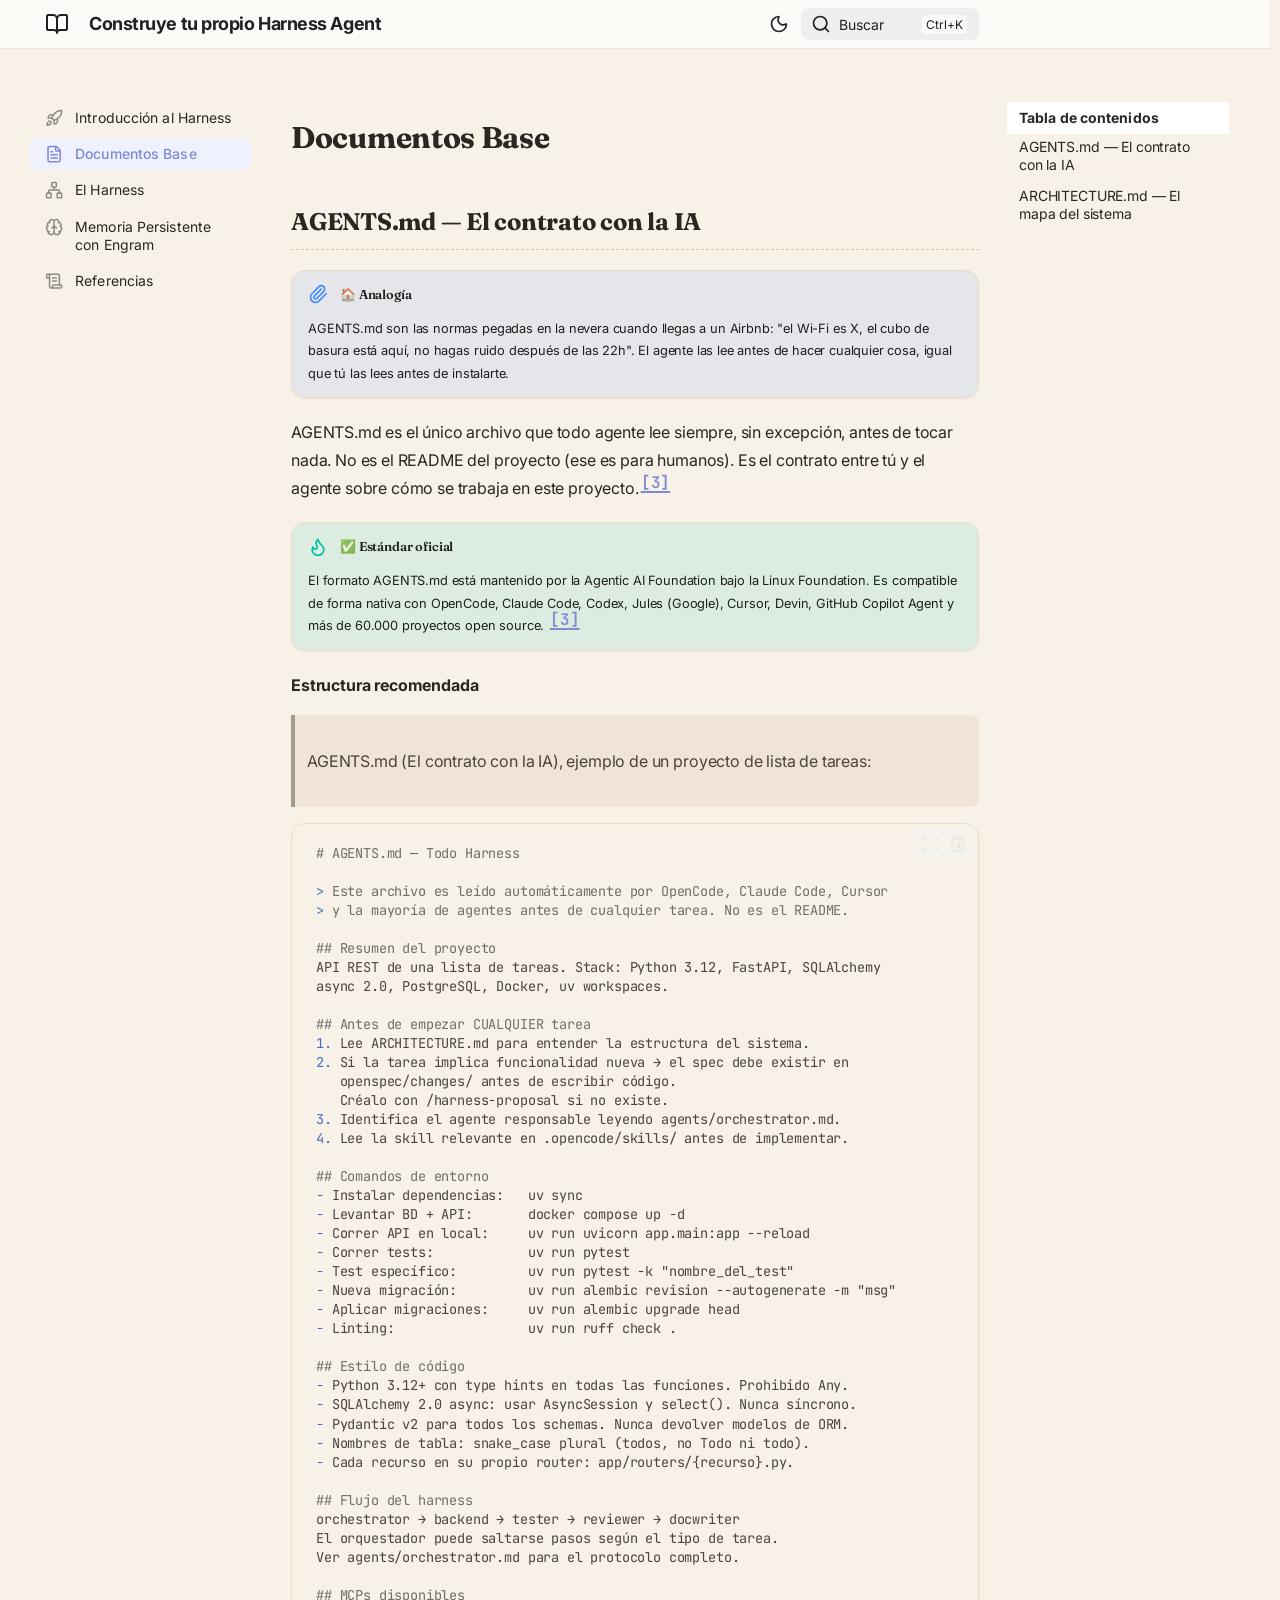
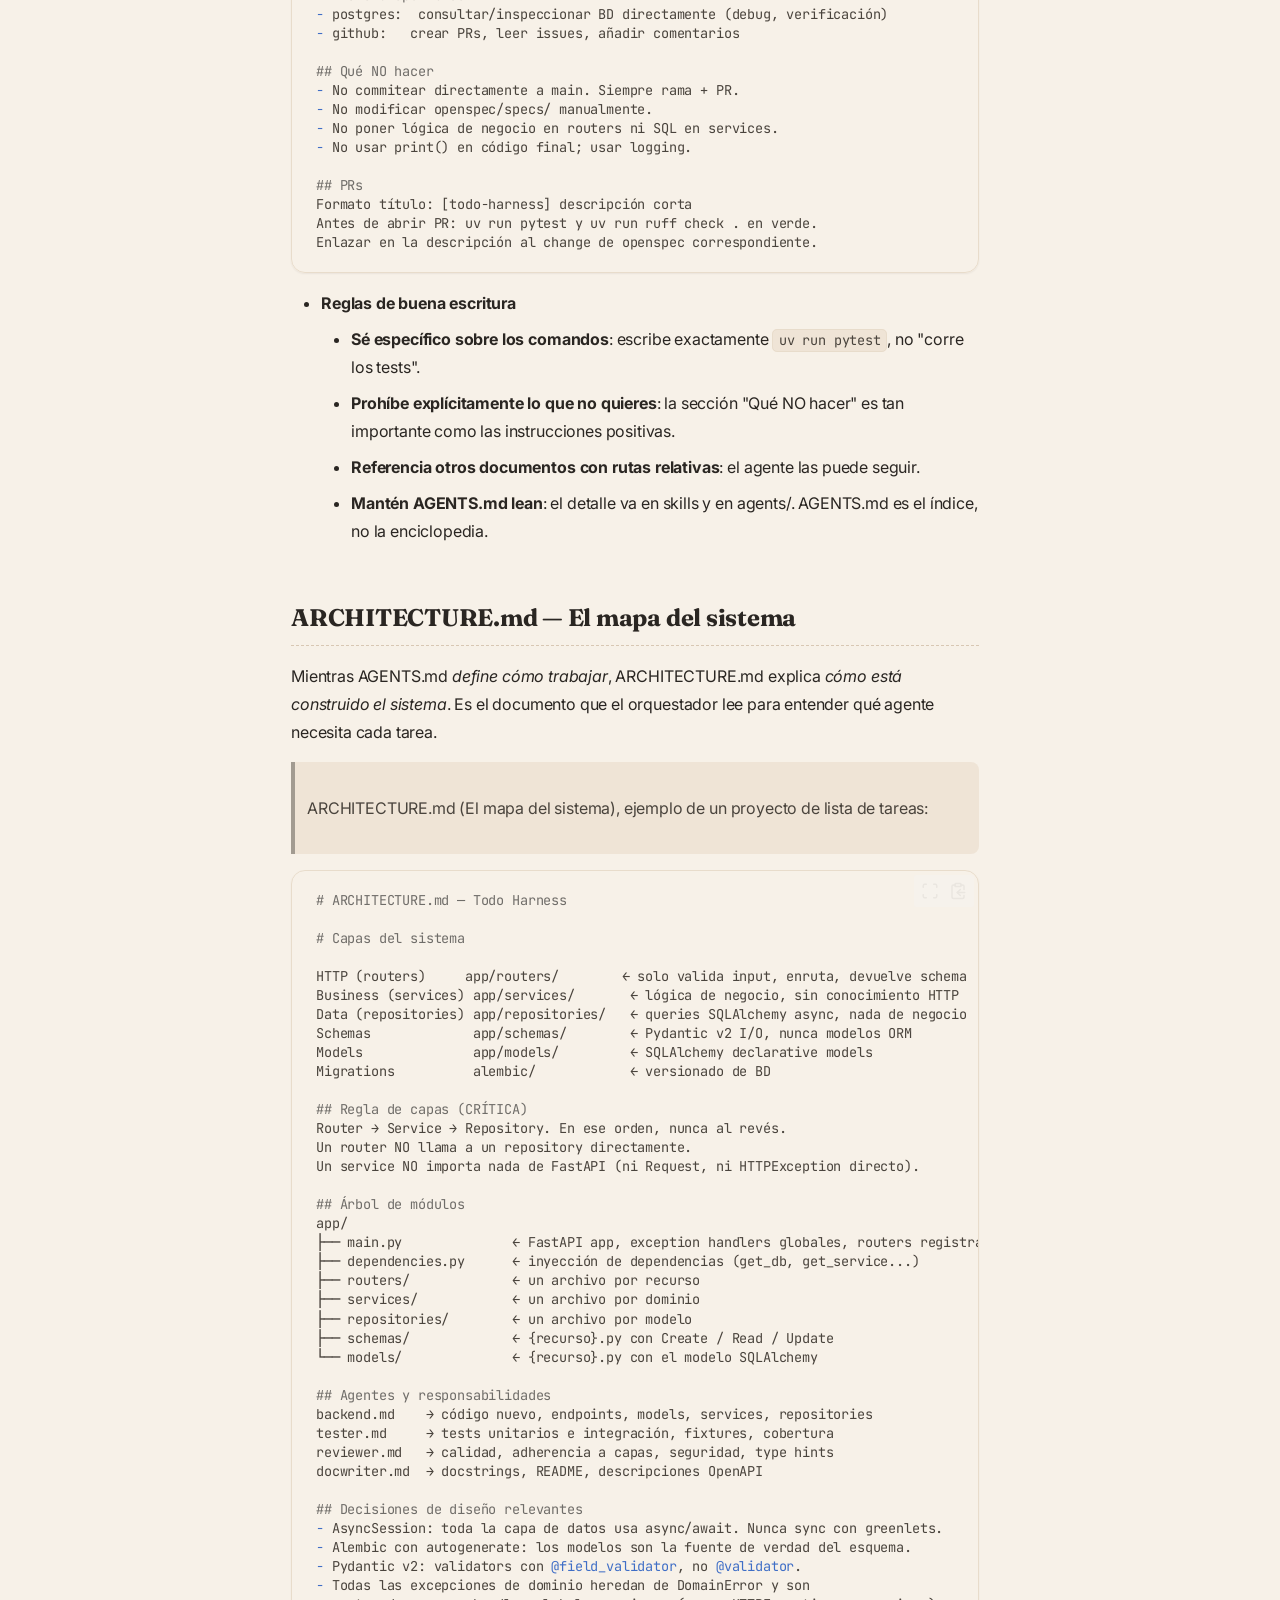
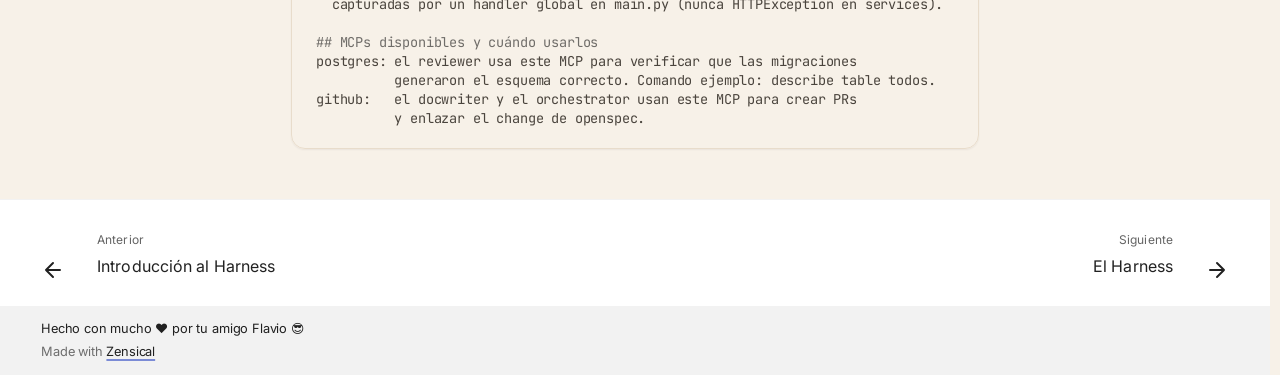
==== site/base_docs/index.html @ 83a3c98b ":sparkles: Add site build" ====
<!doctype html>
<html lang="es" class="no-js">
  <head>
    
      <meta charset="utf-8">
      <meta name="viewport" content="width=device-width,initial-scale=1">
      
        <meta name="description" content="Una guía práctica y didáctica para aprender a crear tu propio arnés de agente">
      
      
        <meta name="author" content="Flavio César Oria Pinto">
      
      
      
        <link rel="prev" href="./..">
      
      
        <link rel="next" href="../harness/">
      
      
        
      
      
      <link rel="icon" href="../assets/images/favicon.png">
      <meta name="generator" content="zensical-0.0.46">
    
    
      
        <title>Documentos Base - Construye tu propio Harness Agent</title>
      
    
    
      
        
      
      <link rel="stylesheet" href="../assets/stylesheets/modern/main.19d3147f.min.css">
      
        
          
        
        <link rel="stylesheet" href="../assets/stylesheets/modern/palette.dfe2e883.min.css">
      
      


    
    
      
    
    
      
        
        
        <link rel="preconnect" href="https://fonts.gstatic.com" crossorigin>
        <link rel="stylesheet" href="https://fonts.googleapis.com/css?family=Inter:300,300i,400,400i,500,500i,700,700i%7CJetBrains+Mono:400,400i,700,700i&amp;display=fallback">
        <style>:root{--md-text-font:"Inter";--md-code-font:"JetBrains Mono"}</style>
      
    
    
      <link rel="stylesheet" href="../stylesheets/extra.css">
    
    <script>__md_scope=new URL("..",location),__md_scope.pathname.endsWith("/")||(__md_scope=new URL(__md_scope.pathname+"/",location)),__md_hash=e=>[...e].reduce(((e,t)=>(e<<5)-e+t.charCodeAt(0)),0),__md_get=(e,t=localStorage,_=__md_scope)=>JSON.parse(t.getItem(_.pathname+"."+e)),__md_set=(e,t,_=localStorage,a=__md_scope)=>{try{_.setItem(a.pathname+"."+e,JSON.stringify(t))}catch(e){}},document.documentElement.setAttribute("data-platform",navigator.platform)</script>
    
      

    
    
  </head>
  
  
    
    
      
    
    
    
    
    <body dir="ltr" data-md-color-scheme="default" data-md-color-primary="custom" data-md-color-accent="custom">
  
    
    <input class="md-toggle" data-md-toggle="drawer" type="checkbox" id="__drawer" autocomplete="off">
    <input class="md-toggle" data-md-toggle="search" type="checkbox" id="__search" autocomplete="off">
    <label class="md-overlay" for="__drawer" aria-label="Navegación"></label>
    <div data-md-component="skip">
      
        
        <a href="#agentsmd-el-contrato-con-la-ia" class="md-skip">
          Saltar a contenido
        </a>
      
    </div>
    <div data-md-component="announce">
      
    </div>
    
    
      

  

<header class="md-header md-header--shadow" data-md-component="header">
  <nav class="md-header__inner md-grid" aria-label="Cabecera">
    <a href="./.." title="Construye tu propio Harness Agent" class="md-header__button md-logo" aria-label="Construye tu propio Harness Agent" data-md-component="logo">
      
  
  <svg xmlns="http://www.w3.org/2000/svg" fill="none" stroke="currentColor" stroke-linecap="round" stroke-linejoin="round" stroke-width="2" class="lucide lucide-book-open" viewBox="0 0 24 24"><path d="M12 7v14M3 18a1 1 0 0 1-1-1V4a1 1 0 0 1 1-1h5a4 4 0 0 1 4 4 4 4 0 0 1 4-4h5a1 1 0 0 1 1 1v13a1 1 0 0 1-1 1h-6a3 3 0 0 0-3 3 3 3 0 0 0-3-3z"/></svg>

    </a>
    <label class="md-header__button md-icon" for="__drawer" aria-label="Navegación">
      
      <svg xmlns="http://www.w3.org/2000/svg" fill="none" stroke="currentColor" stroke-linecap="round" stroke-linejoin="round" stroke-width="2" class="lucide lucide-menu" viewBox="0 0 24 24"><path d="M4 5h16M4 12h16M4 19h16"/></svg>
    </label>
    <div class="md-header__title" data-md-component="header-title">
      <div class="md-header__ellipsis">
        <div class="md-header__topic">
          <span class="md-ellipsis">
            Construye tu propio Harness Agent
          </span>
        </div>
        <div class="md-header__topic" data-md-component="header-topic">
          <span class="md-ellipsis">
            
              Documentos Base
            
          </span>
        </div>
      </div>
    </div>
    
      
        <form class="md-header__option" data-md-component="palette">
  
    
    
    
    <input class="md-option" data-md-color-media="(prefers-color-scheme: light)" data-md-color-scheme="default" data-md-color-primary="custom" data-md-color-accent="custom"  aria-label="Cambiar a modo oscuro"  type="radio" name="__palette" id="__palette_0">
    
      <label class="md-header__button md-icon" title="Cambiar a modo oscuro" for="__palette_1" hidden>
        <svg xmlns="http://www.w3.org/2000/svg" fill="none" stroke="currentColor" stroke-linecap="round" stroke-linejoin="round" stroke-width="2" class="lucide lucide-moon" viewBox="0 0 24 24"><path d="M20.985 12.486a9 9 0 1 1-9.473-9.472c.405-.022.617.46.402.803a6 6 0 0 0 8.268 8.268c.344-.215.825-.004.803.401"/></svg>
      </label>
    
  
    
    
    
    <input class="md-option" data-md-color-media="(prefers-color-scheme: dark)" data-md-color-scheme="slate" data-md-color-primary="indigo" data-md-color-accent="indigo"  aria-label="Cambiar a modo claro"  type="radio" name="__palette" id="__palette_1">
    
      <label class="md-header__button md-icon" title="Cambiar a modo claro" for="__palette_0" hidden>
        <svg xmlns="http://www.w3.org/2000/svg" fill="none" stroke="currentColor" stroke-linecap="round" stroke-linejoin="round" stroke-width="2" class="lucide lucide-sun" viewBox="0 0 24 24"><circle cx="12" cy="12" r="4"/><path d="M12 2v2M12 20v2M4.93 4.93l1.41 1.41M17.66 17.66l1.41 1.41M2 12h2M20 12h2M6.34 17.66l-1.41 1.41M19.07 4.93l-1.41 1.41"/></svg>
      </label>
    
  
</form>
      
    
    
      <script>var palette=__md_get("__palette");if(palette&&palette.color){if("(prefers-color-scheme)"===palette.color.media){var media=matchMedia("(prefers-color-scheme: light)"),input=document.querySelector(media.matches?"[data-md-color-media='(prefers-color-scheme: light)']":"[data-md-color-media='(prefers-color-scheme: dark)']");palette.color.media=input.getAttribute("data-md-color-media"),palette.color.scheme=input.getAttribute("data-md-color-scheme"),palette.color.primary=input.getAttribute("data-md-color-primary"),palette.color.accent=input.getAttribute("data-md-color-accent")}for(var[key,value]of Object.entries(palette.color))document.body.setAttribute("data-md-color-"+key,value)}</script>
    
    
    
      
      
        <label class="md-header__button md-icon" for="__search" aria-label="Buscar">
          
          <svg xmlns="http://www.w3.org/2000/svg" fill="none" stroke="currentColor" stroke-linecap="round" stroke-linejoin="round" stroke-width="2" class="lucide lucide-search" viewBox="0 0 24 24"><path d="m21 21-4.34-4.34"/><circle cx="11" cy="11" r="8"/></svg>
        </label>
        <div class="md-search" data-md-component="search" role="dialog" aria-label="Buscar">
  <button type="button" class="md-search__button">
    Buscar
  </button>
</div>
      
    
    <div class="md-header__source">
      
    </div>
  </nav>
  
</header>
    
    <div class="md-container" data-md-component="container">
      
      
        
          
        
      
      <main class="md-main" data-md-component="main">
        <div class="md-main__inner md-grid">
          
            
              
              <div class="md-sidebar md-sidebar--primary" data-md-component="sidebar" data-md-type="navigation" >
                <div class="md-sidebar__scrollwrap">
                  <div class="md-sidebar__inner">
                    



<nav class="md-nav md-nav--primary" aria-label="Navegación" data-md-level="0">
  <label class="md-nav__title" for="__drawer">
    <a href="./.." title="Construye tu propio Harness Agent" class="md-nav__button md-logo" aria-label="Construye tu propio Harness Agent" data-md-component="logo">
      
  
  <svg xmlns="http://www.w3.org/2000/svg" fill="none" stroke="currentColor" stroke-linecap="round" stroke-linejoin="round" stroke-width="2" class="lucide lucide-book-open" viewBox="0 0 24 24"><path d="M12 7v14M3 18a1 1 0 0 1-1-1V4a1 1 0 0 1 1-1h5a4 4 0 0 1 4 4 4 4 0 0 1 4-4h5a1 1 0 0 1 1 1v13a1 1 0 0 1-1 1h-6a3 3 0 0 0-3 3 3 3 0 0 0-3-3z"/></svg>

    </a>
    Construye tu propio Harness Agent
  </label>
  
  <ul class="md-nav__list" data-md-scrollfix>
    
      
      
  
  
  
  
    <li class="md-nav__item">
      <a href="./.." class="md-nav__link">
        
  
  
    <svg xmlns="http://www.w3.org/2000/svg" fill="none" stroke="currentColor" stroke-linecap="round" stroke-linejoin="round" stroke-width="2" class="lucide lucide-rocket" viewBox="0 0 24 24"><path d="M12 15v5s3.03-.55 4-2c1.08-1.62 0-5 0-5M4.5 16.5c-1.5 1.26-2 5-2 5s3.74-.5 5-2c.71-.84.7-2.13-.09-2.91a2.18 2.18 0 0 0-2.91-.09"/><path d="M9 12a22 22 0 0 1 2-3.95A12.88 12.88 0 0 1 22 2c0 2.72-.78 7.5-6 11a22.4 22.4 0 0 1-4 2z"/><path d="M9 12H4s.55-3.03 2-4c1.62-1.08 5 .05 5 .05"/></svg>
  
  <span class="md-ellipsis">
    
  
  Introducción al Harness

    
  </span>
  
  

      </a>
    </li>
  

    
      
      
  
  
    
  
  
  
    <li class="md-nav__item md-nav__item--active">
      
      
      
      
      
        <label class="md-nav__link md-nav__link--active" for="__toc">
          
  
  
    <svg xmlns="http://www.w3.org/2000/svg" fill="none" stroke="currentColor" stroke-linecap="round" stroke-linejoin="round" stroke-width="2" class="lucide lucide-file-text" viewBox="0 0 24 24"><path d="M6 22a2 2 0 0 1-2-2V4a2 2 0 0 1 2-2h8a2.4 2.4 0 0 1 1.704.706l3.588 3.588A2.4 2.4 0 0 1 20 8v12a2 2 0 0 1-2 2z"/><path d="M14 2v5a1 1 0 0 0 1 1h5M10 9H8M16 13H8M16 17H8"/></svg>
  
  <span class="md-ellipsis">
    
  
  Documentos Base

    
  </span>
  
  

          <span class="md-nav__icon md-icon"></span>
        </label>
      
      <a href="././" class="md-nav__link md-nav__link--active">
        
  
  
    <svg xmlns="http://www.w3.org/2000/svg" fill="none" stroke="currentColor" stroke-linecap="round" stroke-linejoin="round" stroke-width="2" class="lucide lucide-file-text" viewBox="0 0 24 24"><path d="M6 22a2 2 0 0 1-2-2V4a2 2 0 0 1 2-2h8a2.4 2.4 0 0 1 1.704.706l3.588 3.588A2.4 2.4 0 0 1 20 8v12a2 2 0 0 1-2 2z"/><path d="M14 2v5a1 1 0 0 0 1 1h5M10 9H8M16 13H8M16 17H8"/></svg>
  
  <span class="md-ellipsis">
    
  
  Documentos Base

    
  </span>
  
  

      </a>
      
        


<nav class="md-nav md-nav--secondary" aria-label="Tabla de contenidos">
  
  
  
  
    <label class="md-nav__title" for="__toc">
      <span class="md-nav__icon md-icon"></span>
      Tabla de contenidos
    </label>
    <ul class="md-nav__list" data-md-component="toc" data-md-scrollfix>
      
        <li class="md-nav__item">
  <a href="#agentsmd-el-contrato-con-la-ia" class="md-nav__link">
    <span class="md-ellipsis">
      <span class="md-typeset">
        AGENTS.md — El contrato con la IA
      </span>
    </span>
  </a>
  
</li>
      
        <li class="md-nav__item">
  <a href="#architecturemd-el-mapa-del-sistema" class="md-nav__link">
    <span class="md-ellipsis">
      <span class="md-typeset">
        ARCHITECTURE.md — El mapa del sistema
      </span>
    </span>
  </a>
  
</li>
      
    </ul>
  
</nav>
      
    </li>
  

    
      
      
  
  
  
  
    <li class="md-nav__item">
      <a href="../harness/" class="md-nav__link">
        
  
  
    <svg xmlns="http://www.w3.org/2000/svg" fill="none" stroke="currentColor" stroke-linecap="round" stroke-linejoin="round" stroke-width="2" class="lucide lucide-network" viewBox="0 0 24 24"><rect width="6" height="6" x="16" y="16" rx="1"/><rect width="6" height="6" x="2" y="16" rx="1"/><rect width="6" height="6" x="9" y="2" rx="1"/><path d="M5 16v-3a1 1 0 0 1 1-1h12a1 1 0 0 1 1 1v3M12 12V8"/></svg>
  
  <span class="md-ellipsis">
    
  
  El Harness

    
  </span>
  
  

      </a>
    </li>
  

    
      
      
  
  
  
  
    <li class="md-nav__item">
      <a href="../engram/" class="md-nav__link">
        
  
  
    <svg xmlns="http://www.w3.org/2000/svg" fill="none" stroke="currentColor" stroke-linecap="round" stroke-linejoin="round" stroke-width="2" class="lucide lucide-brain" viewBox="0 0 24 24"><path d="M12 18V5M15 13a4.17 4.17 0 0 1-3-4 4.17 4.17 0 0 1-3 4M17.598 6.5A3 3 0 1 0 12 5a3 3 0 1 0-5.598 1.5"/><path d="M17.997 5.125a4 4 0 0 1 2.526 5.77"/><path d="M18 18a4 4 0 0 0 2-7.464"/><path d="M19.967 17.483A4 4 0 1 1 12 18a4 4 0 1 1-7.967-.517"/><path d="M6 18a4 4 0 0 1-2-7.464"/><path d="M6.003 5.125a4 4 0 0 0-2.526 5.77"/></svg>
  
  <span class="md-ellipsis">
    
  
  Memoria Persistente con Engram

    
  </span>
  
  

      </a>
    </li>
  

    
      
      
  
  
  
  
    <li class="md-nav__item">
      <a href="../references/" class="md-nav__link">
        
  
  
    <svg xmlns="http://www.w3.org/2000/svg" fill="none" stroke="currentColor" stroke-linecap="round" stroke-linejoin="round" stroke-width="2" class="lucide lucide-scroll-text" viewBox="0 0 24 24"><path d="M15 12h-5M15 8h-5M19 17V5a2 2 0 0 0-2-2H4"/><path d="M8 21h12a2 2 0 0 0 2-2v-1a1 1 0 0 0-1-1H11a1 1 0 0 0-1 1v1a2 2 0 1 1-4 0V5a2 2 0 1 0-4 0v2a1 1 0 0 0 1 1h3"/></svg>
  
  <span class="md-ellipsis">
    
  
  Referencias

    
  </span>
  
  

      </a>
    </li>
  

    
  </ul>
</nav>
                  </div>
                </div>
              </div>
            
            
              
              <div class="md-sidebar md-sidebar--secondary" data-md-component="sidebar" data-md-type="toc" >
                <div class="md-sidebar__scrollwrap">
                  
                    
                    
                    
                    
                      <input class="md-nav__toggle md-toggle" type="checkbox" id="__toc">
                      <div class="md-sidebar-button__wrapper">
                        <label class="md-sidebar-button" for="__toc"></label>
                      </div>
                    
                  
                  <div class="md-sidebar__inner">
                    


<nav class="md-nav md-nav--secondary" aria-label="Tabla de contenidos">
  
  
  
  
    <label class="md-nav__title" for="__toc">
      <span class="md-nav__icon md-icon"></span>
      Tabla de contenidos
    </label>
    <ul class="md-nav__list" data-md-component="toc" data-md-scrollfix>
      
        <li class="md-nav__item">
  <a href="#agentsmd-el-contrato-con-la-ia" class="md-nav__link">
    <span class="md-ellipsis">
      <span class="md-typeset">
        AGENTS.md — El contrato con la IA
      </span>
    </span>
  </a>
  
</li>
      
        <li class="md-nav__item">
  <a href="#architecturemd-el-mapa-del-sistema" class="md-nav__link">
    <span class="md-ellipsis">
      <span class="md-typeset">
        ARCHITECTURE.md — El mapa del sistema
      </span>
    </span>
  </a>
  
</li>
      
    </ul>
  
</nav>
                  </div>
                </div>
              </div>
            
          
          
            <div class="md-content" data-md-component="content">
              
                



  


              
              <article class="md-content__inner md-typeset">
                
                  

  <h1 id="__skip">Documentos Base</h1>

<h2 id="agentsmd-el-contrato-con-la-ia">AGENTS.md — El contrato con la IA<a class="headerlink" href="#agentsmd-el-contrato-con-la-ia" title="Permanent link">&para;</a></h2>
<div class="admonition note">
<p class="admonition-title">🏠 Analogía</p>
<p>AGENTS.md son las normas pegadas en la nevera cuando llegas a un Airbnb: "el Wi-Fi es X, el cubo de basura está aquí, no hagas ruido después de las 22h". El agente las lee antes de hacer cualquier cosa, igual que tú las lees antes de instalarte.</p>
</div>
<p>AGENTS.md es el único archivo que todo agente lee siempre, sin excepción, antes de tocar nada. No es el README del proyecto (ese es para humanos). Es el contrato entre tú y el agente sobre cómo se trabaja en este proyecto.<sup><a href="../references/#ref3">[3]</a></sup></p>
<div class="admonition tip">
<p class="admonition-title">✅ Estándar oficial</p>
<p>El formato AGENTS.md está mantenido por la Agentic AI Foundation bajo la Linux Foundation. Es compatible de forma nativa con OpenCode, Claude Code, Codex, Jules (Google), Cursor, Devin, GitHub Copilot Agent y más de 60.000 proyectos open source. <sup><a href="../references/#ref3">[3]</a></sup></p>
</div>
<p><strong>Estructura recomendada</strong></p>
<blockquote>
<p>AGENTS.md (El contrato con la IA), ejemplo de un proyecto de lista de tareas:</p>
</blockquote>
<div class="language-markdown highlight"><pre><span></span><code><span id="__span-0-1"><a id="__codelineno-0-1" name="__codelineno-0-1" href="#__codelineno-0-1"></a><span class="gh"># AGENTS.md — Todo Harness</span>
</span><span id="__span-0-2"><a id="__codelineno-0-2" name="__codelineno-0-2" href="#__codelineno-0-2"></a>
</span><span id="__span-0-3"><a id="__codelineno-0-3" name="__codelineno-0-3" href="#__codelineno-0-3"></a><span class="k">&gt; </span><span class="ge">Este archivo es leído automáticamente por OpenCode, Claude Code, Cursor</span>
</span><span id="__span-0-4"><a id="__codelineno-0-4" name="__codelineno-0-4" href="#__codelineno-0-4"></a><span class="k">&gt; </span><span class="ge">y la mayoría de agentes antes de cualquier tarea. No es el README.</span>
</span><span id="__span-0-5"><a id="__codelineno-0-5" name="__codelineno-0-5" href="#__codelineno-0-5"></a>
</span><span id="__span-0-6"><a id="__codelineno-0-6" name="__codelineno-0-6" href="#__codelineno-0-6"></a><span class="gu">## Resumen del proyecto</span>
</span><span id="__span-0-7"><a id="__codelineno-0-7" name="__codelineno-0-7" href="#__codelineno-0-7"></a>API REST de una lista de tareas. Stack: Python 3.12, FastAPI, SQLAlchemy
</span><span id="__span-0-8"><a id="__codelineno-0-8" name="__codelineno-0-8" href="#__codelineno-0-8"></a>async 2.0, PostgreSQL, Docker, uv workspaces.
</span><span id="__span-0-9"><a id="__codelineno-0-9" name="__codelineno-0-9" href="#__codelineno-0-9"></a>
</span><span id="__span-0-10"><a id="__codelineno-0-10" name="__codelineno-0-10" href="#__codelineno-0-10"></a><span class="gu">## Antes de empezar CUALQUIER tarea</span>
</span><span id="__span-0-11"><a id="__codelineno-0-11" name="__codelineno-0-11" href="#__codelineno-0-11"></a><span class="k">1.</span> Lee ARCHITECTURE.md para entender la estructura del sistema.
</span><span id="__span-0-12"><a id="__codelineno-0-12" name="__codelineno-0-12" href="#__codelineno-0-12"></a><span class="k">2.</span> Si la tarea implica funcionalidad nueva → el spec debe existir en
</span><span id="__span-0-13"><a id="__codelineno-0-13" name="__codelineno-0-13" href="#__codelineno-0-13"></a>   openspec/changes/ antes de escribir código.
</span><span id="__span-0-14"><a id="__codelineno-0-14" name="__codelineno-0-14" href="#__codelineno-0-14"></a>   Créalo con /harness-proposal si no existe.
</span><span id="__span-0-15"><a id="__codelineno-0-15" name="__codelineno-0-15" href="#__codelineno-0-15"></a><span class="k">3.</span> Identifica el agente responsable leyendo agents/orchestrator.md.
</span><span id="__span-0-16"><a id="__codelineno-0-16" name="__codelineno-0-16" href="#__codelineno-0-16"></a><span class="k">4.</span> Lee la skill relevante en .opencode/skills/ antes de implementar.
</span><span id="__span-0-17"><a id="__codelineno-0-17" name="__codelineno-0-17" href="#__codelineno-0-17"></a>
</span><span id="__span-0-18"><a id="__codelineno-0-18" name="__codelineno-0-18" href="#__codelineno-0-18"></a><span class="gu">## Comandos de entorno</span>
</span><span id="__span-0-19"><a id="__codelineno-0-19" name="__codelineno-0-19" href="#__codelineno-0-19"></a><span class="k">-</span><span class="w"> </span>Instalar dependencias:   uv sync
</span><span id="__span-0-20"><a id="__codelineno-0-20" name="__codelineno-0-20" href="#__codelineno-0-20"></a><span class="k">-</span><span class="w"> </span>Levantar BD + API:       docker compose up -d
</span><span id="__span-0-21"><a id="__codelineno-0-21" name="__codelineno-0-21" href="#__codelineno-0-21"></a><span class="k">-</span><span class="w"> </span>Correr API en local:     uv run uvicorn app.main:app --reload
</span><span id="__span-0-22"><a id="__codelineno-0-22" name="__codelineno-0-22" href="#__codelineno-0-22"></a><span class="k">-</span><span class="w"> </span>Correr tests:            uv run pytest
</span><span id="__span-0-23"><a id="__codelineno-0-23" name="__codelineno-0-23" href="#__codelineno-0-23"></a><span class="k">-</span><span class="w"> </span>Test específico:         uv run pytest -k &quot;nombre_del_test&quot;
</span><span id="__span-0-24"><a id="__codelineno-0-24" name="__codelineno-0-24" href="#__codelineno-0-24"></a><span class="k">-</span><span class="w"> </span>Nueva migración:         uv run alembic revision --autogenerate -m &quot;msg&quot;
</span><span id="__span-0-25"><a id="__codelineno-0-25" name="__codelineno-0-25" href="#__codelineno-0-25"></a><span class="k">-</span><span class="w"> </span>Aplicar migraciones:     uv run alembic upgrade head
</span><span id="__span-0-26"><a id="__codelineno-0-26" name="__codelineno-0-26" href="#__codelineno-0-26"></a><span class="k">-</span><span class="w"> </span>Linting:                 uv run ruff check .
</span><span id="__span-0-27"><a id="__codelineno-0-27" name="__codelineno-0-27" href="#__codelineno-0-27"></a>
</span><span id="__span-0-28"><a id="__codelineno-0-28" name="__codelineno-0-28" href="#__codelineno-0-28"></a><span class="gu">## Estilo de código</span>
</span><span id="__span-0-29"><a id="__codelineno-0-29" name="__codelineno-0-29" href="#__codelineno-0-29"></a><span class="k">-</span><span class="w"> </span>Python 3.12+ con type hints en todas las funciones. Prohibido Any.
</span><span id="__span-0-30"><a id="__codelineno-0-30" name="__codelineno-0-30" href="#__codelineno-0-30"></a><span class="k">-</span><span class="w"> </span>SQLAlchemy 2.0 async: usar AsyncSession y select(). Nunca síncrono.
</span><span id="__span-0-31"><a id="__codelineno-0-31" name="__codelineno-0-31" href="#__codelineno-0-31"></a><span class="k">-</span><span class="w"> </span>Pydantic v2 para todos los schemas. Nunca devolver modelos de ORM.
</span><span id="__span-0-32"><a id="__codelineno-0-32" name="__codelineno-0-32" href="#__codelineno-0-32"></a><span class="k">-</span><span class="w"> </span>Nombres de tabla: snake_case plural (todos, no Todo ni todo).
</span><span id="__span-0-33"><a id="__codelineno-0-33" name="__codelineno-0-33" href="#__codelineno-0-33"></a><span class="k">-</span><span class="w"> </span>Cada recurso en su propio router: app/routers/{recurso}.py.
</span><span id="__span-0-34"><a id="__codelineno-0-34" name="__codelineno-0-34" href="#__codelineno-0-34"></a>
</span><span id="__span-0-35"><a id="__codelineno-0-35" name="__codelineno-0-35" href="#__codelineno-0-35"></a><span class="gu">## Flujo del harness</span>
</span><span id="__span-0-36"><a id="__codelineno-0-36" name="__codelineno-0-36" href="#__codelineno-0-36"></a>orchestrator → backend → tester → reviewer → docwriter
</span><span id="__span-0-37"><a id="__codelineno-0-37" name="__codelineno-0-37" href="#__codelineno-0-37"></a>El orquestador puede saltarse pasos según el tipo de tarea.
</span><span id="__span-0-38"><a id="__codelineno-0-38" name="__codelineno-0-38" href="#__codelineno-0-38"></a>Ver agents/orchestrator.md para el protocolo completo.
</span><span id="__span-0-39"><a id="__codelineno-0-39" name="__codelineno-0-39" href="#__codelineno-0-39"></a>
</span><span id="__span-0-40"><a id="__codelineno-0-40" name="__codelineno-0-40" href="#__codelineno-0-40"></a><span class="gu">## MCPs disponibles</span>
</span><span id="__span-0-41"><a id="__codelineno-0-41" name="__codelineno-0-41" href="#__codelineno-0-41"></a><span class="k">-</span><span class="w"> </span>postgres:  consultar/inspeccionar BD directamente (debug, verificación)
</span><span id="__span-0-42"><a id="__codelineno-0-42" name="__codelineno-0-42" href="#__codelineno-0-42"></a><span class="k">-</span><span class="w"> </span>github:   crear PRs, leer issues, añadir comentarios
</span><span id="__span-0-43"><a id="__codelineno-0-43" name="__codelineno-0-43" href="#__codelineno-0-43"></a>
</span><span id="__span-0-44"><a id="__codelineno-0-44" name="__codelineno-0-44" href="#__codelineno-0-44"></a><span class="gu">## Qué NO hacer</span>
</span><span id="__span-0-45"><a id="__codelineno-0-45" name="__codelineno-0-45" href="#__codelineno-0-45"></a><span class="k">-</span><span class="w"> </span>No commitear directamente a main. Siempre rama + PR.
</span><span id="__span-0-46"><a id="__codelineno-0-46" name="__codelineno-0-46" href="#__codelineno-0-46"></a><span class="k">-</span><span class="w"> </span>No modificar openspec/specs/ manualmente.
</span><span id="__span-0-47"><a id="__codelineno-0-47" name="__codelineno-0-47" href="#__codelineno-0-47"></a><span class="k">-</span><span class="w"> </span>No poner lógica de negocio en routers ni SQL en services.
</span><span id="__span-0-48"><a id="__codelineno-0-48" name="__codelineno-0-48" href="#__codelineno-0-48"></a><span class="k">-</span><span class="w"> </span>No usar print() en código final; usar logging.
</span><span id="__span-0-49"><a id="__codelineno-0-49" name="__codelineno-0-49" href="#__codelineno-0-49"></a>
</span><span id="__span-0-50"><a id="__codelineno-0-50" name="__codelineno-0-50" href="#__codelineno-0-50"></a><span class="gu">## PRs</span>
</span><span id="__span-0-51"><a id="__codelineno-0-51" name="__codelineno-0-51" href="#__codelineno-0-51"></a>Formato título: [todo-harness] descripción corta
</span><span id="__span-0-52"><a id="__codelineno-0-52" name="__codelineno-0-52" href="#__codelineno-0-52"></a>Antes de abrir PR: uv run pytest y uv run ruff check . en verde.
</span><span id="__span-0-53"><a id="__codelineno-0-53" name="__codelineno-0-53" href="#__codelineno-0-53"></a>Enlazar en la descripción al change de openspec correspondiente.
</span></code></pre></div>
<ul>
<li><strong>Reglas de buena escritura</strong><ul>
<li><strong>Sé específico sobre los comandos</strong>: escribe exactamente <code>uv run pytest</code>, no "corre los tests".</li>
<li><strong>Prohíbe explícitamente lo que no quieres</strong>: la sección "Qué NO hacer" es tan importante como las instrucciones positivas.</li>
<li><strong>Referencia otros documentos con rutas relativas</strong>: el agente las puede seguir.</li>
<li><strong>Mantén AGENTS.md lean</strong>: el detalle va en skills y en agents/. AGENTS.md es el índice, no la enciclopedia.</li>
</ul>
</li>
</ul>
<h2 id="architecturemd-el-mapa-del-sistema">ARCHITECTURE.md — El mapa del sistema<a class="headerlink" href="#architecturemd-el-mapa-del-sistema" title="Permanent link">&para;</a></h2>
<p>Mientras AGENTS.md <em>define cómo trabajar</em>, ARCHITECTURE.md explica <em>cómo está construido el sistema</em>. Es el documento que el orquestador lee para entender qué agente necesita cada tarea.</p>
<blockquote>
<p>ARCHITECTURE.md (El mapa del sistema), ejemplo de un proyecto de lista de tareas:</p>
</blockquote>
<div class="language-markdown highlight"><pre><span></span><code><span id="__span-1-1"><a id="__codelineno-1-1" name="__codelineno-1-1" href="#__codelineno-1-1"></a><span class="gh"># ARCHITECTURE.md — Todo Harness</span>
</span><span id="__span-1-2"><a id="__codelineno-1-2" name="__codelineno-1-2" href="#__codelineno-1-2"></a>
</span><span id="__span-1-3"><a id="__codelineno-1-3" name="__codelineno-1-3" href="#__codelineno-1-3"></a><span class="gh"># Capas del sistema</span>
</span><span id="__span-1-4"><a id="__codelineno-1-4" name="__codelineno-1-4" href="#__codelineno-1-4"></a>
</span><span id="__span-1-5"><a id="__codelineno-1-5" name="__codelineno-1-5" href="#__codelineno-1-5"></a>HTTP (routers)     app/routers/        ← solo valida input, enruta, devuelve schema
</span><span id="__span-1-6"><a id="__codelineno-1-6" name="__codelineno-1-6" href="#__codelineno-1-6"></a>Business (services) app/services/       ← lógica de negocio, sin conocimiento HTTP
</span><span id="__span-1-7"><a id="__codelineno-1-7" name="__codelineno-1-7" href="#__codelineno-1-7"></a>Data (repositories) app/repositories/   ← queries SQLAlchemy async, nada de negocio
</span><span id="__span-1-8"><a id="__codelineno-1-8" name="__codelineno-1-8" href="#__codelineno-1-8"></a>Schemas             app/schemas/        ← Pydantic v2 I/O, nunca modelos ORM
</span><span id="__span-1-9"><a id="__codelineno-1-9" name="__codelineno-1-9" href="#__codelineno-1-9"></a>Models              app/models/         ← SQLAlchemy declarative models
</span><span id="__span-1-10"><a id="__codelineno-1-10" name="__codelineno-1-10" href="#__codelineno-1-10"></a>Migrations          alembic/            ← versionado de BD
</span><span id="__span-1-11"><a id="__codelineno-1-11" name="__codelineno-1-11" href="#__codelineno-1-11"></a>
</span><span id="__span-1-12"><a id="__codelineno-1-12" name="__codelineno-1-12" href="#__codelineno-1-12"></a><span class="gu">## Regla de capas (CRÍTICA)</span>
</span><span id="__span-1-13"><a id="__codelineno-1-13" name="__codelineno-1-13" href="#__codelineno-1-13"></a>Router → Service → Repository. En ese orden, nunca al revés.
</span><span id="__span-1-14"><a id="__codelineno-1-14" name="__codelineno-1-14" href="#__codelineno-1-14"></a>Un router NO llama a un repository directamente.
</span><span id="__span-1-15"><a id="__codelineno-1-15" name="__codelineno-1-15" href="#__codelineno-1-15"></a>Un service NO importa nada de FastAPI (ni Request, ni HTTPException directo).
</span><span id="__span-1-16"><a id="__codelineno-1-16" name="__codelineno-1-16" href="#__codelineno-1-16"></a>
</span><span id="__span-1-17"><a id="__codelineno-1-17" name="__codelineno-1-17" href="#__codelineno-1-17"></a><span class="gu">## Árbol de módulos</span>
</span><span id="__span-1-18"><a id="__codelineno-1-18" name="__codelineno-1-18" href="#__codelineno-1-18"></a>app/
</span><span id="__span-1-19"><a id="__codelineno-1-19" name="__codelineno-1-19" href="#__codelineno-1-19"></a>├── main.py              ← FastAPI app, exception handlers globales, routers registrados
</span><span id="__span-1-20"><a id="__codelineno-1-20" name="__codelineno-1-20" href="#__codelineno-1-20"></a>├── dependencies.py      ← inyección de dependencias (get_db, get_service...)
</span><span id="__span-1-21"><a id="__codelineno-1-21" name="__codelineno-1-21" href="#__codelineno-1-21"></a>├── routers/             ← un archivo por recurso
</span><span id="__span-1-22"><a id="__codelineno-1-22" name="__codelineno-1-22" href="#__codelineno-1-22"></a>├── services/            ← un archivo por dominio
</span><span id="__span-1-23"><a id="__codelineno-1-23" name="__codelineno-1-23" href="#__codelineno-1-23"></a>├── repositories/        ← un archivo por modelo
</span><span id="__span-1-24"><a id="__codelineno-1-24" name="__codelineno-1-24" href="#__codelineno-1-24"></a>├── schemas/             ← {recurso}.py con Create / Read / Update
</span><span id="__span-1-25"><a id="__codelineno-1-25" name="__codelineno-1-25" href="#__codelineno-1-25"></a>└── models/              ← {recurso}.py con el modelo SQLAlchemy
</span><span id="__span-1-26"><a id="__codelineno-1-26" name="__codelineno-1-26" href="#__codelineno-1-26"></a>
</span><span id="__span-1-27"><a id="__codelineno-1-27" name="__codelineno-1-27" href="#__codelineno-1-27"></a><span class="gu">## Agentes y responsabilidades</span>
</span><span id="__span-1-28"><a id="__codelineno-1-28" name="__codelineno-1-28" href="#__codelineno-1-28"></a>backend.md    → código nuevo, endpoints, models, services, repositories
</span><span id="__span-1-29"><a id="__codelineno-1-29" name="__codelineno-1-29" href="#__codelineno-1-29"></a>tester.md     → tests unitarios e integración, fixtures, cobertura
</span><span id="__span-1-30"><a id="__codelineno-1-30" name="__codelineno-1-30" href="#__codelineno-1-30"></a>reviewer.md   → calidad, adherencia a capas, seguridad, type hints
</span><span id="__span-1-31"><a id="__codelineno-1-31" name="__codelineno-1-31" href="#__codelineno-1-31"></a>docwriter.md  → docstrings, README, descripciones OpenAPI
</span><span id="__span-1-32"><a id="__codelineno-1-32" name="__codelineno-1-32" href="#__codelineno-1-32"></a>
</span><span id="__span-1-33"><a id="__codelineno-1-33" name="__codelineno-1-33" href="#__codelineno-1-33"></a><span class="gu">## Decisiones de diseño relevantes</span>
</span><span id="__span-1-34"><a id="__codelineno-1-34" name="__codelineno-1-34" href="#__codelineno-1-34"></a><span class="k">-</span><span class="w"> </span>AsyncSession: toda la capa de datos usa async/await. Nunca sync con greenlets.
</span><span id="__span-1-35"><a id="__codelineno-1-35" name="__codelineno-1-35" href="#__codelineno-1-35"></a><span class="k">-</span><span class="w"> </span>Alembic con autogenerate: los modelos son la fuente de verdad del esquema.
</span><span id="__span-1-36"><a id="__codelineno-1-36" name="__codelineno-1-36" href="#__codelineno-1-36"></a><span class="k">-</span><span class="w"> </span>Pydantic v2: validators con <span class="ni">@field_validator</span>, no <span class="ni">@validator</span>.
</span><span id="__span-1-37"><a id="__codelineno-1-37" name="__codelineno-1-37" href="#__codelineno-1-37"></a><span class="k">-</span><span class="w"> </span>Todas las excepciones de dominio heredan de DomainError y son
</span><span id="__span-1-38"><a id="__codelineno-1-38" name="__codelineno-1-38" href="#__codelineno-1-38"></a>  capturadas por un handler global en main.py (nunca HTTPException en services).
</span><span id="__span-1-39"><a id="__codelineno-1-39" name="__codelineno-1-39" href="#__codelineno-1-39"></a>
</span><span id="__span-1-40"><a id="__codelineno-1-40" name="__codelineno-1-40" href="#__codelineno-1-40"></a><span class="gu">## MCPs disponibles y cuándo usarlos</span>
</span><span id="__span-1-41"><a id="__codelineno-1-41" name="__codelineno-1-41" href="#__codelineno-1-41"></a>postgres: el reviewer usa este MCP para verificar que las migraciones
</span><span id="__span-1-42"><a id="__codelineno-1-42" name="__codelineno-1-42" href="#__codelineno-1-42"></a>          generaron el esquema correcto. Comando ejemplo: describe table todos.
</span><span id="__span-1-43"><a id="__codelineno-1-43" name="__codelineno-1-43" href="#__codelineno-1-43"></a>github:   el docwriter y el orchestrator usan este MCP para crear PRs
</span><span id="__span-1-44"><a id="__codelineno-1-44" name="__codelineno-1-44" href="#__codelineno-1-44"></a>          y enlazar el change de openspec.
</span></code></pre></div>









  
  






                
              </article>
            </div>
          
          
  <script>var tabs=__md_get("__tabs");if(Array.isArray(tabs))e:for(var set of document.querySelectorAll(".tabbed-set")){var labels=set.querySelector(".tabbed-labels");for(var tab of tabs)for(var label of labels.getElementsByTagName("label"))if(label.innerText.trim()===tab){var input=document.getElementById(label.htmlFor);input.checked=!0;continue e}}</script>

<script>var target=document.getElementById(location.hash.slice(1));target&&target.name&&(target.checked=target.name.startsWith("__tabbed_"))</script>
        </div>
        
          <button type="button" class="md-top md-icon" data-md-component="top" hidden>
  
  <svg xmlns="http://www.w3.org/2000/svg" fill="none" stroke="currentColor" stroke-linecap="round" stroke-linejoin="round" stroke-width="2" class="lucide lucide-circle-arrow-up" viewBox="0 0 24 24"><circle cx="12" cy="12" r="10"/><path d="m16 12-4-4-4 4M12 16V8"/></svg>
  Volver al principio
</button>
        
      </main>
      
        <footer class="md-footer">
  
    
      
      <nav class="md-footer__inner md-grid" aria-label="Pie" >
        
          
          <a href="./.." class="md-footer__link md-footer__link--prev" aria-label="Anterior: Introducción al Harness">
            <div class="md-footer__button md-icon">
              
              <svg xmlns="http://www.w3.org/2000/svg" fill="none" stroke="currentColor" stroke-linecap="round" stroke-linejoin="round" stroke-width="2" class="lucide lucide-arrow-left" viewBox="0 0 24 24"><path d="m12 19-7-7 7-7M19 12H5"/></svg>
            </div>
            <div class="md-footer__title">
              <span class="md-footer__direction">
                Anterior
              </span>
              <div class="md-ellipsis">
                Introducción al Harness
              </div>
            </div>
          </a>
        
        
          
          <a href="../harness/" class="md-footer__link md-footer__link--next" aria-label="Siguiente: El Harness">
            <div class="md-footer__title">
              <span class="md-footer__direction">
                Siguiente
              </span>
              <div class="md-ellipsis">
                El Harness
              </div>
            </div>
            <div class="md-footer__button md-icon">
              
              <svg xmlns="http://www.w3.org/2000/svg" fill="none" stroke="currentColor" stroke-linecap="round" stroke-linejoin="round" stroke-width="2" class="lucide lucide-arrow-right" viewBox="0 0 24 24"><path d="M5 12h14M12 5l7 7-7 7"/></svg>
            </div>
          </a>
        
      </nav>
    
  
  <div class="md-footer-meta md-typeset">
    <div class="md-footer-meta__inner md-grid">
      <div class="md-copyright">
  
    <div class="md-copyright__highlight">
      Hecho con mucho ❤️ por tu amigo Flavio 😎

    </div>
  
  
    Made with
    <a href="https://zensical.org/" target="_blank" rel="noopener">
      Zensical
    </a>
  
</div>
      
    </div>
  </div>
</footer>
      
    </div>
    <div class="md-dialog" data-md-component="dialog">
      <div class="md-dialog__inner md-typeset"></div>
    </div>
    
    
    
      
      
      <script id="__config" type="application/json">{"annotate":null,"base":"..","features":["announce.dismiss","content.code.annotate","content.code.copy","content.code.select","content.footnote.tooltips","content.tabs.link","content.tooltips","navigation.footer","navigation.indexes","navigation.instant","navigation.instant.prefetch","navigation.path","navigation.sections","navigation.top","navigation.tracking","search.highlight"],"search":"../assets/javascripts/workers/search.b6b7e04f.min.js","tags":null,"translations":{"clipboard.copied":"Copiado al portapapeles","clipboard.copy":"Copiar al portapapeles","search.result.more.one":"1 más en esta página","search.result.more.other":"# más en esta página","search.result.none":"No se encontraron documentos","search.result.one":"1 documento encontrado","search.result.other":"# documentos encontrados","search.result.placeholder":"Teclee para comenzar búsqueda","search.result.term.missing":"Falta","select.version":"Seleccionar versión"},"version":null}</script>
    
    
      <script src="../assets/javascripts/bundle.ee611ef6.min.js"></script>
      
    
  </body>
</html>
---- site/assets/stylesheets/modern/main.19d3147f.min.css ----
@charset "UTF-8";html{-webkit-text-size-adjust:none;-moz-text-size-adjust:none;text-size-adjust:none;box-sizing:border-box}*,:after,:before{box-sizing:inherit}@media (prefers-reduced-motion){*,:after,:before{transition:none!important}}body{margin:0}a,button,input,label{-webkit-tap-highlight-color:transparent}a{color:inherit;text-decoration:none}hr{border:0;box-sizing:initial;display:block;height:.05rem;overflow:visible;padding:0}small{font-size:80%}sub,sup{line-height:1em}img{border-style:none}table{border-collapse:initial;border-spacing:0}td,th{font-weight:400;vertical-align:top}button{background:#0000;border:0;font-family:inherit;font-size:inherit;margin:0;padding:0}input{border:0;outline:none}:root{--md-primary-fg-color:#4051b5;--md-primary-fg-color--light:#5d6cc0;--md-primary-fg-color--dark:#303fa1;--md-primary-bg-color:#fff;--md-primary-bg-color--light:#ffffffb3;--md-accent-fg-color:#526cfe;--md-accent-fg-color--transparent:#526cfe1a;--md-accent-bg-color:#fff;--md-accent-bg-color--light:#ffffffb3}[data-md-color-scheme=default]{color-scheme:light}[data-md-color-scheme=default] img[src$="#gh-dark-mode-only"],[data-md-color-scheme=default] img[src$="#only-dark"]{display:none}:root,[data-md-color-scheme=default]{--md-hue:225deg;--md-default-fg-color:#000000de;--md-default-fg-color--light:#0000008c;--md-default-fg-color--lighter:#00000052;--md-default-fg-color--lightest:#0000000d;--md-default-bg-color:#fff;--md-default-bg-color--light:#ffffffb3;--md-default-bg-color--lighter:#ffffff4d;--md-default-bg-color--lightest:#ffffff1f;--md-code-fg-color:#36464e;--md-code-bg-color:#f5f5f5;--md-code-bg-color--light:#f5f5f5b3;--md-code-bg-color--lighter:#f5f5f54d;--md-code-hl-color:#4287ff;--md-code-hl-color--light:#4287ff1a;--md-code-hl-number-color:#d52a2a;--md-code-hl-special-color:#db1457;--md-code-hl-function-color:#a846b9;--md-code-hl-constant-color:#6e59d9;--md-code-hl-keyword-color:#3f6ec6;--md-code-hl-string-color:#1c7d4d;--md-code-hl-name-color:var(--md-code-fg-color);--md-code-hl-operator-color:var(--md-default-fg-color--light);--md-code-hl-punctuation-color:var(--md-default-fg-color--light);--md-code-hl-comment-color:var(--md-default-fg-color--light);--md-code-hl-generic-color:var(--md-default-fg-color--light);--md-code-hl-variable-color:var(--md-default-fg-color--light);--md-typeset-color:var(--md-default-fg-color);--md-typeset-a-color:var(--md-primary-fg-color);--md-typeset-del-color:#f5503d26;--md-typeset-ins-color:#0bd57026;--md-typeset-kbd-color:#fafafa;--md-typeset-kbd-accent-color:#fff;--md-typeset-kbd-border-color:#b8b8b8;--md-typeset-mark-color:#ffff0080;--md-typeset-table-color:#0000001f;--md-typeset-table-color--light:rgba(0,0,0,.035);--md-admonition-fg-color:var(--md-default-fg-color);--md-admonition-bg-color:var(--md-default-bg-color);--md-warning-fg-color:#000000de;--md-warning-bg-color:#ff9;--md-shadow-z1:0 0.2rem 0.5rem #0000000d,0 0 0.05rem #0000001a;--md-shadow-z2:0 0.2rem 0.5rem #0000001a,0 0 0.05rem #00000040;--md-shadow-z3:0 0.2rem 0.5rem #0003,0 0 0.05rem #00000059;--color-foreground:0 0 0;--color-background:255 255 255;--color-background-subtle:240 240 240;--color-backdrop:255 255 255}.md-icon svg{fill:currentcolor;display:block;height:1.2rem;width:1.2rem}.md-icon svg.lucide{fill:#0000;stroke:currentcolor}body{-webkit-font-smoothing:antialiased;-moz-osx-font-smoothing:grayscale;--md-text-font-family:var(--md-text-font,_),-apple-system,BlinkMacSystemFont,Helvetica,Arial,sans-serif;--md-code-font-family:var(--md-code-font,_),SFMono-Regular,Consolas,Menlo,monospace}aside,body,input{font-feature-settings:"kern","liga";color:var(--md-typeset-color);font-family:var(--md-text-font-family)}code,kbd,pre{font-feature-settings:"kern";font-family:var(--md-code-font-family)}:root{--md-typeset-table-sort-icon:url('data:image/svg+xml;charset=utf-8,<svg xmlns="http://www.w3.org/2000/svg" fill="none" stroke="currentColor" stroke-linecap="round" stroke-linejoin="round" stroke-width="2" class="lucide lucide-arrow-down-up" viewBox="0 0 24 24"><path d="m3 16 4 4 4-4m-4 4V4m14 4-4-4-4 4m4-4v16"/></svg>');--md-typeset-table-sort-icon--asc:url('data:image/svg+xml;charset=utf-8,<svg xmlns="http://www.w3.org/2000/svg" fill="none" stroke="currentColor" stroke-linecap="round" stroke-linejoin="round" stroke-width="2" class="lucide lucide-arrow-down-narrow-wide" viewBox="0 0 24 24"><path d="m3 16 4 4 4-4m-4 4V4m4 0h4m-4 4h7m-7 4h10"/></svg>');--md-typeset-table-sort-icon--desc:url('data:image/svg+xml;charset=utf-8,<svg xmlns="http://www.w3.org/2000/svg" fill="none" stroke="currentColor" stroke-linecap="round" stroke-linejoin="round" stroke-width="2" class="lucide lucide-arrow-up-narrow-wide" viewBox="0 0 24 24"><path d="m3 8 4-4 4 4M7 4v16m4-8h4m-4 4h7m-7 4h10"/></svg>');--md-typeset-preview-icon:url('data:image/svg+xml;charset=utf-8,<svg xmlns="http://www.w3.org/2000/svg" fill="none" stroke="currentColor" stroke-linecap="round" stroke-linejoin="round" stroke-width="2" class="lucide lucide-mouse-pointer-2" viewBox="0 0 24 24"><path d="M4.037 4.688a.495.495 0 0 1 .651-.651l16 6.5a.5.5 0 0 1-.063.947l-6.124 1.58a2 2 0 0 0-1.438 1.435l-1.579 6.126a.5.5 0 0 1-.947.063z"/></svg>')}.md-typeset{-webkit-print-color-adjust:exact;color-adjust:exact;font-size:.75rem;letter-spacing:-.01em;line-height:1.8;overflow-wrap:break-word}@media print{.md-typeset{font-size:.68rem}}.md-typeset blockquote,.md-typeset dl,.md-typeset figure,.md-typeset ol,.md-typeset pre,.md-typeset ul{margin-bottom:1em;margin-top:1em}.md-typeset h1{color:var(--md-default-fg-color);font-size:1.875em;line-height:1.3;margin:0 0 1.25em}.md-typeset h1,.md-typeset h2{font-weight:700;letter-spacing:-.025em}.md-typeset h2{font-size:1.5em;line-height:1.4;margin:1.6em 0 .64em}.md-typeset h3{font-size:1.25em;font-weight:700;letter-spacing:-.01em;line-height:1.5;margin:1.6em 0 .8em}.md-typeset h2+h3{margin-top:.8em}.md-typeset h4{font-weight:700;letter-spacing:-.01em;margin:1em 0}.md-typeset h5,.md-typeset h6{color:var(--md-default-fg-color--light);font-size:.8em;font-weight:700;letter-spacing:-.01em;margin:1.25em 0}.md-typeset h5{text-transform:uppercase}.md-typeset h5 code{text-transform:none}.md-typeset hr{border-bottom:.05rem solid var(--md-default-fg-color--lightest);display:flow-root;margin:1.5em 0}.md-typeset a{color:var(--md-typeset-a-color);text-decoration:underline;word-break:break-word}.md-typeset a,.md-typeset a:before{transition:color 125ms}.md-typeset a:focus,.md-typeset a:hover{color:var(--md-accent-fg-color)}.md-typeset a:focus code,.md-typeset a:hover code{background-color:var(--md-accent-fg-color--transparent);color:var(--md-accent-fg-color)}.md-typeset a code{color:var(--md-typeset-a-color)}.md-typeset a.focus-visible{outline-color:var(--md-accent-fg-color);outline-offset:.2rem}.md-typeset code,.md-typeset kbd,.md-typeset pre{color:var(--md-code-fg-color);direction:ltr;font-variant-ligatures:none;transition:background-color 125ms}@media print{.md-typeset code,.md-typeset kbd,.md-typeset pre{white-space:pre-wrap}}.md-typeset code{background-color:var(--md-code-bg-color);border-radius:.2rem;-webkit-box-decoration-break:clone;box-decoration-break:clone;font-size:.85em;padding:.25em .4em;transition:color 125ms,background-color 125ms;word-break:break-word}.md-typeset code:not(.focus-visible){-webkit-tap-highlight-color:transparent;outline:none}.md-typeset pre{display:flow-root;line-height:1.4;position:relative}.md-typeset pre>code{border-radius:.4rem;-webkit-box-decoration-break:slice;box-decoration-break:slice;box-shadow:none;display:block;margin:0;outline-color:var(--md-accent-fg-color);overflow:auto;padding:.7720588235em 1.1764705882em;scrollbar-color:var(--md-default-fg-color--lighter) #0000;scrollbar-width:thin;touch-action:auto;word-break:normal}.md-typeset pre>code:hover{scrollbar-color:var(--md-accent-fg-color) #0000}.md-typeset pre>code::-webkit-scrollbar{height:.2rem;width:.2rem}.md-typeset pre>code::-webkit-scrollbar-thumb{background-color:var(--md-default-fg-color--lighter)}.md-typeset pre>code::-webkit-scrollbar-thumb:hover{background-color:var(--md-accent-fg-color)}.md-typeset kbd{border-radius:.2rem;box-shadow:0 0 0 .05rem var(--md-typeset-kbd-border-color),0 .15rem 0 var(--md-typeset-kbd-border-color);color:var(--md-default-fg-color);display:inline-block;font-size:.75em;padding:0 .6666666667em;vertical-align:text-top;word-break:break-word}.md-typeset mark{background-color:var(--md-typeset-mark-color);-webkit-box-decoration-break:clone;box-decoration-break:clone;color:inherit;word-break:break-word}.md-typeset abbr{border-bottom:.05rem dotted var(--md-default-fg-color--light);cursor:help;text-decoration:none}.md-typeset [data-preview]{position:relative}[dir=ltr] .md-typeset [data-preview]:after{margin-left:.125em}[dir=rtl] .md-typeset [data-preview]:after{margin-right:.125em}.md-typeset [data-preview]:after{background-color:currentcolor;content:"";display:inline-block;height:.8em;-webkit-mask-image:var(--md-typeset-preview-icon);mask-image:var(--md-typeset-preview-icon);-webkit-mask-repeat:no-repeat;mask-repeat:no-repeat;-webkit-mask-size:contain;mask-size:contain;transition:background-color 125ms;vertical-align:text-top;width:.8em}.md-typeset small{opacity:.75}[dir=ltr] .md-typeset sub,[dir=ltr] .md-typeset sup{margin-left:.078125em}[dir=rtl] .md-typeset sub,[dir=rtl] .md-typeset sup{margin-right:.078125em}[dir=ltr] .md-typeset blockquote{padding-left:.6rem}[dir=rtl] .md-typeset blockquote{padding-right:.6rem}[dir=ltr] .md-typeset blockquote{border-left:.2rem solid var(--md-default-fg-color--lighter)}[dir=rtl] .md-typeset blockquote{border-right:.2rem solid var(--md-default-fg-color--lighter)}.md-typeset blockquote{color:var(--md-default-fg-color--light);margin-left:0;margin-right:0}.md-typeset ul{list-style-type:disc}.md-typeset ul[type]{list-style-type:revert-layer}[dir=ltr] .md-typeset ol,[dir=ltr] .md-typeset ul{margin-left:.625em}[dir=rtl] .md-typeset ol,[dir=rtl] .md-typeset ul{margin-right:.625em}.md-typeset ol,.md-typeset ul{padding:0}.md-typeset ol:not([hidden]),.md-typeset ul:not([hidden]){display:flow-root}.md-typeset ol ol,.md-typeset ul ol{list-style-type:lower-alpha}.md-typeset ol ol ol,.md-typeset ul ol ol{list-style-type:lower-roman}.md-typeset ol ol ol ol,.md-typeset ul ol ol ol{list-style-type:upper-alpha}.md-typeset ol ol ol ol ol,.md-typeset ul ol ol ol ol{list-style-type:upper-roman}.md-typeset ol[type],.md-typeset ul[type]{list-style-type:revert-layer}[dir=ltr] .md-typeset ol li,[dir=ltr] .md-typeset ul li{margin-left:1.25em}[dir=rtl] .md-typeset ol li,[dir=rtl] .md-typeset ul li{margin-right:1.25em}.md-typeset ol li,.md-typeset ul li{margin-bottom:.5em}.md-typeset ol li blockquote,.md-typeset ol li p,.md-typeset ul li blockquote,.md-typeset ul li p{margin:.5em 0}.md-typeset ol li:last-child,.md-typeset ul li:last-child{margin-bottom:0}[dir=ltr] .md-typeset ol li ol,[dir=ltr] .md-typeset ol li ul,[dir=ltr] .md-typeset ul li ol,[dir=ltr] .md-typeset ul li ul{margin-left:.625em}[dir=rtl] .md-typeset ol li ol,[dir=rtl] .md-typeset ol li ul,[dir=rtl] .md-typeset ul li ol,[dir=rtl] .md-typeset ul li ul{margin-right:.625em}.md-typeset ol li ol,.md-typeset ol li ul,.md-typeset ul li ol,.md-typeset ul li ul{margin-bottom:.5em;margin-top:.5em}[dir=ltr] .md-typeset dd{margin-left:1.875em}[dir=rtl] .md-typeset dd{margin-right:1.875em}.md-typeset dd{margin-bottom:1.5em;margin-top:1em}.md-typeset img,.md-typeset svg,.md-typeset video{height:auto;max-width:100%}.md-typeset img[align=left]{margin:1em 1em 1em 0}.md-typeset img[align=right]{margin:1em 0 1em 1em}.md-typeset img[align]:only-child{margin-top:0}.md-typeset figure{display:flow-root;margin:1em auto;max-width:100%;text-align:center;width:fit-content}.md-typeset figure img{display:block;margin:0 auto}.md-typeset figcaption{font-style:italic;margin:1em auto;max-width:24rem}.md-typeset iframe{max-width:100%}.md-typeset table:not([class]){background-color:var(--md-default-bg-color);border:.05rem solid var(--md-typeset-table-color);border-radius:.1rem;display:inline-block;font-size:.64rem;max-width:100%;overflow:auto;touch-action:auto}@media print{.md-typeset table:not([class]){display:table}}.md-typeset table:not([class])+*{margin-top:1.5em}.md-typeset table:not([class]) td>:first-child,.md-typeset table:not([class]) th>:first-child{margin-top:0}.md-typeset table:not([class]) td>:last-child,.md-typeset table:not([class]) th>:last-child{margin-bottom:0}.md-typeset table:not([class]) td:not([align]),.md-typeset table:not([class]) th:not([align]){text-align:left}[dir=rtl] .md-typeset table:not([class]) td:not([align]),[dir=rtl] .md-typeset table:not([class]) th:not([align]){text-align:right}.md-typeset table:not([class]) th{font-weight:700;min-width:5rem;padding:.9375em 1.25em;vertical-align:top}.md-typeset table:not([class]) td{border-top:.05rem solid var(--md-typeset-table-color);padding:.9375em 1.25em;vertical-align:top}.md-typeset table:not([class]) tbody tr{transition:background-color 125ms}.md-typeset table:not([class]) tbody tr:hover{background-color:var(--md-typeset-table-color--light);box-shadow:0 .05rem 0 var(--md-default-bg-color) inset}.md-typeset table:not([class]) a{word-break:normal}.md-typeset table th[role=columnheader]{cursor:pointer}[dir=ltr] .md-typeset table th[role=columnheader]:after{margin-left:.5em}[dir=rtl] .md-typeset table th[role=columnheader]:after{margin-right:.5em}.md-typeset table th[role=columnheader]:after{content:"";display:inline-block;height:1.2em;-webkit-mask-image:var(--md-typeset-table-sort-icon);mask-image:var(--md-typeset-table-sort-icon);-webkit-mask-repeat:no-repeat;mask-repeat:no-repeat;-webkit-mask-size:contain;mask-size:contain;transition:background-color 125ms;vertical-align:text-bottom;width:1.2em}.md-typeset table th[role=columnheader]:hover:after{background-color:var(--md-default-fg-color--lighter)}.md-typeset table th[role=columnheader][aria-sort=ascending]:after{background-color:var(--md-default-fg-color--light);-webkit-mask-image:var(--md-typeset-table-sort-icon--asc);mask-image:var(--md-typeset-table-sort-icon--asc)}.md-typeset table th[role=columnheader][aria-sort=descending]:after{background-color:var(--md-default-fg-color--light);-webkit-mask-image:var(--md-typeset-table-sort-icon--desc);mask-image:var(--md-typeset-table-sort-icon--desc)}.md-typeset__scrollwrap{margin:1em -.8rem;overflow-x:auto;touch-action:auto}.md-typeset__table{display:inline-block;margin-bottom:.5em;padding:0 .8rem}@media print{.md-typeset__table{display:block}}html .md-typeset__table table{display:table;margin:0;overflow:hidden;width:100%}@media screen and (max-width:44.984375em){.md-content__inner>pre{margin:1em -.8rem}.md-content__inner>pre code{border-radius:0}}.md-banner{background-color:var(--md-accent-fg-color--transparent);color:var(--md-default-fg-color);overflow:auto}@media print{.md-banner{display:none}}.md-banner--warning{background-color:var(--md-warning-bg-color);color:var(--md-warning-fg-color)}.md-banner__inner{font-size:.7rem;margin:.6rem auto;padding:0 .8rem}[dir=ltr] .md-banner__button{float:right}[dir=rtl] .md-banner__button{float:left}.md-banner__button{color:inherit;cursor:pointer;transition:opacity .25s}.no-js .md-banner__button{display:none}.md-banner__button:hover{opacity:.7}html{scrollbar-gutter:stable;font-size:125%;height:100%;overflow-x:hidden}@media screen and (min-width:100em){html{font-size:137.5%}}@media screen and (min-width:125em){html{font-size:150%}}body{background-color:var(--md-default-bg-color);display:flex;flex-direction:column;font-size:.5rem;min-height:100%;position:relative;width:100%}@media print{body{display:block}}@media screen and (max-width:59.984375em){body[data-md-scrolllock]{position:fixed}}.md-grid{margin-left:auto;margin-right:auto;max-width:61rem}.md-container{display:flex;flex-direction:column;flex-grow:1}@media print{.md-container{display:block}}.md-main{flex-grow:1}.md-main__inner{display:flex;height:100%;margin-top:1.5rem}.md-ellipsis{overflow:hidden;text-overflow:ellipsis}.md-toggle{display:none}.md-option{height:0;opacity:0;position:absolute;width:0}.md-option:checked+label:not([hidden]){display:block}.md-option.focus-visible+label{outline-color:var(--md-accent-fg-color);outline-style:auto}.md-skip{background-color:var(--md-default-fg-color);border-radius:.1rem;color:var(--md-default-bg-color);font-size:.64rem;margin:.5rem;opacity:0;outline-color:var(--md-accent-fg-color);padding:.3rem .5rem;position:fixed;transform:translateY(.4rem);z-index:-1}.md-skip:focus{opacity:1;transform:translateY(0);transition:transform .25s cubic-bezier(.4,0,.2,1),opacity 175ms 75ms;z-index:10}@page{margin:25mm}:root{--md-clipboard-icon:url('data:image/svg+xml;charset=utf-8,<svg xmlns="http://www.w3.org/2000/svg" fill="none" stroke="currentColor" stroke-linecap="round" stroke-linejoin="round" stroke-width="2" class="lucide lucide-clipboard-copy" viewBox="0 0 24 24"><rect width="8" height="4" x="8" y="2" rx="1" ry="1"/><path d="M8 4H6a2 2 0 0 0-2 2v14a2 2 0 0 0 2 2h12a2 2 0 0 0 2-2v-2M16 4h2a2 2 0 0 1 2 2v4m1 4H11"/><path d="m15 10-4 4 4 4"/></svg>')}.md-clipboard{border-radius:.1rem;color:var(--md-default-fg-color--lightest);cursor:pointer;height:1.5em;outline-color:var(--md-accent-fg-color);outline-offset:.1rem;transition:color .25s;width:1.5em;z-index:1}@media print{.md-clipboard{display:none}}.md-clipboard:not(.focus-visible){-webkit-tap-highlight-color:transparent;outline:none}:hover>.md-clipboard{color:var(--md-default-fg-color--light)}.md-clipboard:focus,.md-clipboard:hover{color:var(--md-accent-fg-color)}.md-clipboard:after{background-color:currentcolor;content:"";display:block;height:1.125em;margin:0 auto;-webkit-mask-image:var(--md-clipboard-icon);mask-image:var(--md-clipboard-icon);-webkit-mask-position:center;mask-position:center;-webkit-mask-repeat:no-repeat;mask-repeat:no-repeat;-webkit-mask-size:contain;mask-size:contain;width:1.125em}.md-clipboard--inline{cursor:pointer}.md-clipboard--inline code{transition:color .25s,background-color .25s}.md-clipboard--inline:focus code,.md-clipboard--inline:hover code{background-color:var(--md-accent-fg-color--transparent);color:var(--md-accent-fg-color)}:root{--md-code-select-icon:url('data:image/svg+xml;charset=utf-8,<svg xmlns="http://www.w3.org/2000/svg" fill="none" stroke="currentColor" stroke-linecap="round" stroke-linejoin="round" stroke-width="2" class="lucide lucide-scan" viewBox="0 0 24 24"><path d="M3 7V5a2 2 0 0 1 2-2h2m10 0h2a2 2 0 0 1 2 2v2m0 10v2a2 2 0 0 1-2 2h-2M7 21H5a2 2 0 0 1-2-2v-2"/></svg>');--md-code-copy-icon:url('data:image/svg+xml;charset=utf-8,<svg xmlns="http://www.w3.org/2000/svg" fill="none" stroke="currentColor" stroke-linecap="round" stroke-linejoin="round" stroke-width="2" class="lucide lucide-clipboard-copy" viewBox="0 0 24 24"><rect width="8" height="4" x="8" y="2" rx="1" ry="1"/><path d="M8 4H6a2 2 0 0 0-2 2v14a2 2 0 0 0 2 2h12a2 2 0 0 0 2-2v-2M16 4h2a2 2 0 0 1 2 2v4m1 4H11"/><path d="m15 10-4 4 4 4"/></svg>')}.md-typeset .md-code__content{display:grid}.md-code__nav{background-color:var(--md-code-bg-color--lighter);border-radius:.1rem;display:flex;gap:.2rem;padding:.2rem;position:absolute;right:.25em;top:.25em;transition:background-color .25s;z-index:1}:hover>.md-code__nav{background-color:var(--md-code-bg-color--light)}.md-code__button{color:var(--md-default-fg-color--lightest);cursor:pointer;display:block;height:1.5em;outline-color:var(--md-accent-fg-color);outline-offset:.1rem;transition:color .25s;width:1.5em}:hover>*>.md-code__button{color:var(--md-default-fg-color--light)}.md-code__button.focus-visible,.md-code__button:hover{color:var(--md-accent-fg-color)}.md-code__button--active{color:var(--md-default-fg-color)!important}.md-code__button:after{background-color:currentcolor;content:"";display:block;height:1.125em;margin:0 auto;-webkit-mask-position:center;mask-position:center;-webkit-mask-repeat:no-repeat;mask-repeat:no-repeat;-webkit-mask-size:contain;mask-size:contain;width:1.125em}.md-code__button[data-md-type=select]:after{-webkit-mask-image:var(--md-code-select-icon);mask-image:var(--md-code-select-icon)}.md-code__button[data-md-type=copy]:after{-webkit-mask-image:var(--md-code-copy-icon);mask-image:var(--md-code-copy-icon)}@keyframes consent{0%{opacity:0;transform:translateY(100%)}to{opacity:1;transform:translateY(0)}}@keyframes overlay{0%{opacity:0}to{opacity:1}}.md-consent__overlay{animation:overlay .35s both;-webkit-backdrop-filter:blur(.2rem);backdrop-filter:blur(.2rem);background-color:var(--md-default-bg-color--light);height:100%;opacity:1;position:fixed;top:0;width:100%;z-index:5}.md-consent__inner{bottom:0;display:flex;justify-content:center;max-height:100%;padding:0;position:fixed;width:100%;z-index:5}.md-consent__form{animation:consent .5s cubic-bezier(.1,.7,.1,1) both;background-color:var(--md-default-bg-color);border:0;border-radius:.8rem;box-shadow:var(--md-shadow-z3);margin:.4rem;overflow:auto;padding-left:1.2rem;padding-right:1.2rem}.md-consent__settings{display:none;margin:1em 0}input:checked+.md-consent__settings{display:block}.md-consent__controls{line-height:1.2;margin-bottom:.8rem}.md-typeset .md-consent__controls .md-button{display:inline}@media screen and (max-width:44.984375em){.md-typeset .md-consent__controls .md-button{display:block;margin-top:.4rem;text-align:center;width:100%}}.md-consent label{cursor:pointer}.md-content{flex-grow:1;min-width:0}.md-content__inner{margin:0 .8rem 1.2rem;padding-top:.7rem}@media screen and (min-width:76.25em){[dir=ltr] .md-sidebar--primary:not([hidden])~.md-content>.md-content__inner{margin-left:1.2rem}[dir=ltr] .md-sidebar--secondary:not([hidden])~.md-content>.md-content__inner,[dir=rtl] .md-sidebar--primary:not([hidden])~.md-content>.md-content__inner{margin-right:1.2rem}[dir=rtl] .md-sidebar--secondary:not([hidden])~.md-content>.md-content__inner{margin-left:1.2rem}}.md-content__inner:before{content:"";display:block;height:.4rem}.md-content__inner>:last-child{margin-bottom:0}[dir=ltr] .md-content__button{float:right}[dir=rtl] .md-content__button{float:left}[dir=ltr] .md-content__button{margin-left:.4rem}[dir=rtl] .md-content__button{margin-right:.4rem}.md-content__button{background-color:var(--md-default-fg-color--lightest);border-radius:.4rem;display:flex;margin-top:.2rem;padding:.3rem}@media print{.md-content__button{display:none}}.md-typeset .md-content__button{color:var(--md-default-fg-color);transition:color .25s,background-color .25s}.md-typeset .md-content__button svg{opacity:.5;transition:opacity .25s}.md-typeset .md-content__button:focus,.md-typeset .md-content__button:hover{background-color:var(--md-accent-fg-color--transparent);color:var(--md-accent-fg-color)}.md-typeset .md-content__button:focus svg,.md-typeset .md-content__button:hover svg{opacity:1}.md-content__button svg{height:.9rem;width:.9rem}[dir=rtl] .md-content__button svg{transform:scaleX(-1)}.md-content__button svg.lucide{fill:#0000;stroke:currentcolor}[dir=ltr] .md-dialog{right:.8rem}[dir=rtl] .md-dialog{left:.8rem}.md-dialog{background-color:var(--md-accent-fg-color);border-radius:1.2rem;bottom:.8rem;box-shadow:var(--md-shadow-z3);min-width:11.1rem;opacity:0;padding:.4rem 1.2rem;pointer-events:none;position:fixed;transform:translateY(100%);transition:transform 0ms .4s,opacity .4s;z-index:4}@media print{.md-dialog{display:none}}.md-dialog--active{opacity:1;pointer-events:auto;transform:translateY(0);transition:transform .4s cubic-bezier(.075,.85,.175,1),opacity .4s}.md-dialog__inner{color:var(--md-default-bg-color);font-size:.7rem}.md-feedback{margin:2em 0 1em;text-align:center}.md-feedback fieldset{border:none;margin:0;padding:0}.md-feedback__title{font-weight:700;margin:1em auto}.md-feedback__inner{position:relative}.md-feedback__list{display:flex;flex-wrap:wrap;place-content:baseline center;position:relative}.md-feedback__list:hover .md-icon:not(:disabled){color:var(--md-default-fg-color--lighter)}:disabled .md-feedback__list{min-height:1.8rem}.md-feedback__icon{color:var(--md-default-fg-color--light);cursor:pointer;flex-shrink:0;margin:0 .1rem;transition:color 125ms}.md-feedback__icon:not(:disabled).md-icon:hover{color:var(--md-accent-fg-color)}.md-feedback__icon:disabled{color:var(--md-default-fg-color--lightest);pointer-events:none}.md-feedback__note{opacity:0;position:relative;transform:translateY(.4rem);transition:transform .4s cubic-bezier(.1,.7,.1,1),opacity .15s}.md-feedback__note>*{margin:0 auto;max-width:16rem}:disabled .md-feedback__note{opacity:1;transform:translateY(0)}@media print{.md-feedback{display:none}}.md-footer{background-color:var(--md-default-bg-color);border-top:.05rem solid var(--md-default-fg-color--lightest);color:var(--md-default-fg-color)}@media print{.md-footer{display:none}}.md-footer__inner{justify-content:space-between;overflow:auto;padding:.2rem}.md-footer__inner:not([hidden]){display:flex}.md-footer__link{align-items:end;display:flex;flex-grow:0.01;margin-bottom:.4rem;margin-top:1rem;max-width:100%;outline-color:var(--md-accent-fg-color);overflow:hidden;transition:opacity .25s}.md-footer__link:focus,.md-footer__link:hover{opacity:.7}[dir=rtl] .md-footer__link svg{transform:scaleX(-1)}@media screen and (max-width:44.984375em){.md-footer__link--prev{flex-shrink:0}.md-footer__link--prev .md-footer__title{display:none}}[dir=ltr] .md-footer__link--next{margin-left:auto}[dir=rtl] .md-footer__link--next{margin-right:auto}.md-footer__link--next{text-align:right}[dir=rtl] .md-footer__link--next{text-align:left}.md-footer__title{flex-grow:1;font-size:.8rem;margin-bottom:.7rem;max-width:calc(100% - 2.4rem);padding:0 1rem;white-space:nowrap}.md-footer__button{margin:.2rem;padding:.4rem}.md-footer__direction{font-size:.6rem;opacity:.7}.md-footer-meta{background-color:var(--md-default-fg-color--lightest)}.md-footer-meta__inner{display:flex;flex-wrap:wrap;justify-content:space-between;padding:.2rem}html .md-footer-meta.md-typeset a:not(:focus,:hover){color:var(--md-default-fg-color)}.md-copyright{color:var(--md-default-fg-color--light);font-size:.64rem;margin:auto .6rem;padding:.4rem 0;width:100%}@media screen and (min-width:45em){.md-copyright{width:auto}}.md-copyright__highlight{color:var(--md-default-fg-color)}.md-social{display:inline-flex;gap:.2rem;margin:0 .4rem;padding:.2rem 0 .6rem}@media screen and (min-width:45em){.md-social{padding:.6rem 0}}.md-social__link{display:inline-block;height:1.6rem;text-align:center;width:1.6rem}.md-social__link:before{line-height:1.9}.md-social__link svg{fill:currentcolor;max-height:.8rem;vertical-align:-25%}.md-social__link svg.lucide{fill:#0000;stroke:currentcolor}.md-typeset .md-button{background-color:var(--md-default-fg-color--lightest);border-radius:1.2rem;color:var(--md-default-fg-color--light);cursor:pointer;display:inline-block;font-size:.875em;font-weight:700;padding:.625em 2em;text-decoration:none;transition:color 125ms,background-color 125ms,opacity 125ms}.md-typeset .md-button.focus-visible{outline-offset:0}.md-typeset .md-button:focus,.md-typeset .md-button:hover{color:var(--md-default-fg-color--light);opacity:.8}.md-typeset .md-button--primary{background-color:var(--md-primary-fg-color);color:var(--md-primary-bg-color)}.md-typeset .md-button--primary:focus,.md-typeset .md-button--primary:hover{color:var(--md-primary-bg-color);opacity:.8}[dir=ltr] .md-typeset .md-input{border-top-left-radius:.1rem}[dir=ltr] .md-typeset .md-input,[dir=rtl] .md-typeset .md-input{border-top-right-radius:.1rem}[dir=rtl] .md-typeset .md-input{border-top-left-radius:.1rem}.md-typeset .md-input{border-bottom:.1rem solid var(--md-default-fg-color--lighter);box-shadow:var(--md-shadow-z1);font-size:.8rem;height:1.8rem;padding:0 .6rem;transition:border .25s,box-shadow .25s}.md-typeset .md-input:focus,.md-typeset .md-input:hover{border-bottom-color:var(--md-accent-fg-color);box-shadow:var(--md-shadow-z2)}.md-typeset .md-input--stretch{width:100%}.md-header{-webkit-backdrop-filter:blur(.4rem);backdrop-filter:blur(.4rem);background-color:var(--md-default-bg-color--light);color:var(--md-default-fg-color);display:block;left:0;position:sticky;right:0;top:0;z-index:4}@media print{.md-header{display:none}}.md-header[hidden]{transform:translateY(-100%);transition:transform .25s cubic-bezier(.8,0,.6,1)}.md-header--shadow{box-shadow:0 .05rem 0 var(--md-default-fg-color--lightest);transition:transform .25s cubic-bezier(.1,.7,.1,1)}.md-header__inner{align-items:center;display:flex;padding:0 .4rem}.md-header__button{color:currentcolor;cursor:pointer;margin:.2rem;outline-color:var(--md-accent-fg-color);padding:.4rem;position:relative;transition:opacity .25s;vertical-align:middle;z-index:1}.md-header__button:hover{opacity:.7}.md-header__button:not([hidden]){display:inline-block}.md-header__button:not(.focus-visible){-webkit-tap-highlight-color:transparent;outline:none}.md-header__button.md-logo{margin:.2rem;padding:.4rem}@media screen and (max-width:76.234375em){.md-header__button.md-logo{display:none}}.md-header__button.md-logo img,.md-header__button.md-logo svg{fill:currentcolor;display:block;height:1.2rem;width:auto}.md-header__button.md-logo img.lucide,.md-header__button.md-logo svg.lucide{fill:#0000;stroke:currentcolor}@media screen and (min-width:60em){.md-header__button[for=__search]{display:none}}.no-js .md-header__button[for=__search]{display:none}[dir=rtl] .md-header__button[for=__search] svg{transform:scaleX(-1)}@media screen and (min-width:76.25em){.md-header__button[for=__drawer]{display:none}}.md-header__topic{display:flex;max-width:100%;position:absolute;transition:transform .4s cubic-bezier(.1,.7,.1,1),opacity .15s;white-space:nowrap}.md-header__topic+.md-header__topic{opacity:0;pointer-events:none;transform:translateX(1.25rem);transition:transform .4s cubic-bezier(1,.7,.1,.1),opacity .15s;z-index:-1}[dir=rtl] .md-header__topic+.md-header__topic{transform:translateX(-1.25rem)}.md-header__topic:first-child{font-weight:700}.md-header__title{flex-grow:1;font-size:.9rem;height:2.4rem;letter-spacing:-.025em;line-height:2.4rem;margin-left:.4rem;margin-right:.4rem}.md-header__title--active .md-header__topic{opacity:0;pointer-events:none;transform:translateX(-1.25rem);transition:transform .4s cubic-bezier(1,.7,.1,.1),opacity .15s;z-index:-1}[dir=rtl] .md-header__title--active .md-header__topic{transform:translateX(1.25rem)}.md-header__title--active .md-header__topic+.md-header__topic{opacity:1;pointer-events:auto;transform:translateX(0);transition:transform .4s cubic-bezier(.1,.7,.1,1),opacity .15s;z-index:0}.md-header__title>.md-header__ellipsis{height:100%;position:relative;width:100%}.md-header__option{display:flex;flex-shrink:0;max-width:100%;white-space:nowrap}.md-header__option>input{bottom:0}.md-header__source{display:none}@media screen and (min-width:60em){[dir=ltr] .md-header__source{margin-left:1rem}[dir=rtl] .md-header__source{margin-right:1rem}.md-header__source{display:block;max-width:11.5rem;width:11.5rem}}@media screen and (min-width:76.25em){[dir=ltr] .md-header__source{margin-left:1.4rem}[dir=rtl] .md-header__source{margin-right:1.4rem}}.md-header .md-icon svg{height:1rem;width:1rem}:root{--md-nav-icon--next:url('data:image/svg+xml;charset=utf-8,<svg xmlns="http://www.w3.org/2000/svg" fill="none" stroke="currentColor" stroke-linecap="round" stroke-linejoin="round" stroke-width="2" class="lucide lucide-chevron-right" viewBox="0 0 24 24"><path d="m9 18 6-6-6-6"/></svg>')}.md-nav{font-size:.7rem;line-height:1.3;transition:max-height .25s cubic-bezier(.86,0,.07,1)}.md-nav .md-nav__title{display:none}.md-nav__list{display:flex;flex-direction:column;gap:.2rem;list-style:none;margin:0;padding:0}[dir=ltr] .md-nav__list .md-nav__list{margin-left:.6rem}[dir=rtl] .md-nav__list .md-nav__list{margin-right:.6rem}.md-nav__item--nested .md-nav__list:after,.md-nav__item--nested .md-nav__list:before{content:" ";display:block;height:0}.md-nav__link{align-items:flex-start;border-radius:.4rem;cursor:pointer;display:flex;gap:.6rem;margin-left:.2rem;margin-right:.2rem;padding:.35rem .8rem;transition:color .25s,background-color .25s}.md-nav__link .md-nav__link{margin:0}.md-nav__link--passed,.md-nav__link--passed code{color:var(--md-default-fg-color--light)}.md-nav__item .md-nav__link--active{font-weight:500}.md-nav--primary .md-nav__item .md-nav__link--active{background:var(--md-accent-fg-color--transparent);color:var(--md-accent-fg-color)}.md-nav__item .md-nav__link--active,.md-nav__item .md-nav__link--active code{color:var(--md-typeset-a-color)}.md-nav__item .md-nav__link--active code svg,.md-nav__item .md-nav__link--active svg{opacity:1}[dir=ltr] .md-nav__item--nested>.md-nav__link:not(.md-nav__container){padding-right:.35rem}[dir=rtl] .md-nav__item--nested>.md-nav__link:not(.md-nav__container){padding-left:.35rem}.md-nav__link .md-ellipsis{flex-grow:1;position:relative}.md-nav__link .md-ellipsis code{word-break:normal}.md-nav__link .md-typeset{font-size:.7rem;line-height:1.3}.md-nav__link svg{fill:currentcolor;flex-shrink:0;height:1.3em;opacity:.5;position:relative;width:1.3em}.md-nav__link svg.lucide{fill:#0000;stroke:currentcolor}.md-nav--primary .md-nav__link[for]:focus:not(.md-nav__link--active),.md-nav--primary .md-nav__link[for]:hover:not(.md-nav__link--active),.md-nav--primary .md-nav__link[href]:focus:not(.md-nav__link--active),.md-nav--primary .md-nav__link[href]:hover:not(.md-nav__link--active){background-color:var(--md-default-fg-color--lightest);color:var(--md-default-fg-color)}.md-nav--secondary .md-nav__link{margin-left:.2rem;margin-right:.2rem;overflow-wrap:normal;padding:.35rem .8rem}.md-nav--secondary .md-nav__link[for]:focus,.md-nav--secondary .md-nav__link[for]:hover,.md-nav--secondary .md-nav__link[href]:focus,.md-nav--secondary .md-nav__link[href]:hover{background-color:initial;color:var(--md-accent-fg-color)}.md-nav__link.focus-visible{outline-color:var(--md-accent-fg-color)}.md-nav--primary .md-nav__link[for=__toc],.md-nav--primary .md-nav__link[for=__toc]~.md-nav{display:none}.md-nav__icon{font-size:.9rem;height:.9rem;width:.9rem}[dir=rtl] .md-nav__icon:after{transform:rotate(180deg)}.md-nav__item--nested .md-nav__icon:after{background-color:currentcolor;content:"";display:block;height:100%;-webkit-mask-image:var(--md-nav-icon--next);mask-image:var(--md-nav-icon--next);-webkit-mask-position:center;mask-position:center;-webkit-mask-repeat:no-repeat;mask-repeat:no-repeat;-webkit-mask-size:contain;mask-size:contain;transition:transform .25s;width:100%}@media screen and (min-width:76.25em){.md-nav__item--nested.md-nav__item--section>.md-nav__link .md-nav__icon:after{display:none}}.md-nav__item--nested .md-nav__toggle:checked~.md-nav__link .md-nav__icon:after,.md-nav__item--nested .md-toggle--indeterminate~.md-nav__link .md-nav__icon:after{transform:rotate(90deg)}.md-nav__container{background:#0000;gap:.2rem;padding:0}.md-nav__container>:first-child{flex-grow:1;min-width:0}.md-nav__container>:nth-child(2){padding:.35rem}@media screen and (min-width:76.25em){.md-nav__item--section>.md-nav__container>:nth-child(2){display:none}}.md-nav__container__icon{flex-shrink:0}.md-nav__toggle~.md-nav{display:grid;grid-template-rows:minmax(.005rem,0fr);opacity:0;transition:grid-template-rows .25s cubic-bezier(.86,0,.07,1),opacity .25s,visibility 0ms .25s;visibility:collapse}.md-nav__toggle~.md-nav>.md-nav__list{overflow:hidden}.md-nav__toggle.md-toggle--indeterminate~.md-nav,.md-nav__toggle:checked~.md-nav{grid-template-rows:minmax(.4rem,1fr);opacity:1;transition:grid-template-rows .25s cubic-bezier(.86,0,.07,1),opacity .15s .1s,visibility 0ms;visibility:visible}.md-nav__toggle.md-toggle--indeterminate~.md-nav{transition:none}.md-nav--secondary{margin-bottom:.1rem;margin-top:.1rem}.md-nav--secondary .md-nav{margin-top:.2rem}.md-nav--secondary .md-nav__title{background:var(--md-default-bg-color);display:flex;font-weight:700;margin-left:.2rem;margin-right:.2rem;padding:.35rem .6rem;position:sticky;top:0;z-index:1}.md-nav--secondary .md-nav__title .md-nav__icon{display:none}.md-nav--secondary .md-nav__link{padding:.2rem .6rem}@media screen and (max-width:76.234375em){.md-nav--primary{margin-bottom:.4rem;margin-left:.2rem;margin-right:.2rem}.md-nav .md-nav__title[for=__drawer]{align-items:center;border-bottom:.05rem solid var(--md-default-fg-color-lightest);display:flex;font-size:.8rem;font-weight:700;gap:.4rem;padding:.8rem}.md-nav .md-nav__title[for=__drawer] .md-logo{height:1.6rem;width:1.6rem}.md-nav .md-nav__title[for=__drawer] .md-logo img,.md-nav .md-nav__title[for=__drawer] .md-logo svg{fill:currentcolor;display:block;height:100%;max-width:100%;object-fit:contain;width:auto}.md-nav .md-nav__title[for=__drawer] .md-logo img.lucide,.md-nav .md-nav__title[for=__drawer] .md-logo svg.lucide{fill:#0000;stroke:currentcolor}}.md-nav__source{border:.05rem solid var(--md-default-fg-color--lightest);border-radius:.4rem;margin:.2rem .2rem .6rem;transition:background-color .25s,border-color .25s}.md-nav__source:focus,.md-nav__source:hover{background-color:var(--md-default-fg-color--lightest);border-color:#0000}[dir=ltr] .md-nav--integrated>.md-nav__list>.md-nav__item--active .md-nav--secondary{margin-left:1.1rem}[dir=rtl] .md-nav--integrated>.md-nav__list>.md-nav__item--active .md-nav--secondary{margin-right:1.1rem}[dir=ltr] .md-nav--integrated>.md-nav__list>.md-nav__item--active .md-nav--secondary{border-left:.05rem solid var(--md-default-fg-color--lightest)}[dir=rtl] .md-nav--integrated>.md-nav__list>.md-nav__item--active .md-nav--secondary{border-right:.05rem solid var(--md-default-fg-color--lightest)}.md-nav--integrated>.md-nav__list>.md-nav__item--active .md-nav--secondary{display:block;margin-bottom:.5em;margin-top:.5em;opacity:1;visibility:visible}.md-nav--integrated>.md-nav__list>.md-nav__item--active .md-nav--secondary .md-nav__link{background:#0000}.md-nav--integrated>.md-nav__list>.md-nav__item--active .md-nav--secondary .md-nav__link--active{font-weight:500}.md-nav--integrated>.md-nav__list>.md-nav__item--active .md-nav--secondary .md-nav__link:focus,.md-nav--integrated>.md-nav__list>.md-nav__item--active .md-nav--secondary .md-nav__link:hover{color:var(--md-accent-fg-color)}.md-nav--integrated>.md-nav__list>.md-nav__item--active .md-nav--secondary>.md-nav__list{margin-left:0;overflow:visible;padding-bottom:0}.md-nav--integrated>.md-nav__list>.md-nav__item--active .md-nav--secondary>.md-nav__title{display:none}@media screen and (min-width:76.25em){.md-nav--primary{margin-bottom:.1rem;margin-top:.1rem}.md-nav__source{display:none}[dir=ltr] .md-nav__list .md-nav__item--section>.md-nav>.md-nav__list{margin-left:0}[dir=rtl] .md-nav__list .md-nav__item--section>.md-nav>.md-nav__list{margin-right:0}.md-nav__item--section>.md-nav__link--active,.md-nav__item--section>.md-nav__link>.md-nav__link--active{font-weight:700}.md-nav__item--section{margin-top:.4rem}.md-nav__item--section:first-child{margin-top:0}.md-nav__item--section:last-child{margin-bottom:0}.md-nav__item--section>.md-nav__link{font-weight:700}.md-nav__item--section>.md-nav__link:not(.md-nav__container){pointer-events:none}.md-nav__item--section>.md-nav{display:block;opacity:1;visibility:visible}.md-nav__item--section>.md-nav>.md-nav__list>.md-nav__item{padding:0}.md-nav--lifted{margin-top:0}.md-nav--lifted>.md-nav__list>.md-nav__item{display:none}.md-nav--lifted>.md-nav__list>.md-nav__item--active{display:block}.md-nav--lifted>.md-nav__list>.md-nav__item--active>.md-nav{margin-top:.1rem}.md-nav--lifted>.md-nav__list>.md-nav__item--active>.md-nav>.md-nav__list:before,.md-nav--lifted>.md-nav__list>.md-nav__item--active>.md-nav__link{display:none}.md-nav--lifted>.md-nav__list>.md-nav__item--active.md-nav__item--section{margin:0}.md-nav--lifted .md-nav[data-md-level="1"]{grid-template-rows:minmax(.4rem,1fr);opacity:1;visibility:visible}}:root{--md-path-icon:url('data:image/svg+xml;charset=utf-8,<svg xmlns="http://www.w3.org/2000/svg" fill="none" stroke="currentColor" stroke-linecap="round" stroke-linejoin="round" stroke-width="2" class="lucide lucide-chevron-right" viewBox="0 0 24 24"><path d="m9 18 6-6-6-6"/></svg>')}.md-path{font-size:.7rem;margin:.4rem .8rem 0;overflow:auto;padding-top:1.2rem}.md-path:not([hidden]){display:block}@media screen and (min-width:76.25em){.md-path{margin:.4rem 1.2rem 0}}.md-path__list{align-items:center;display:flex;gap:.2rem;list-style:none;margin:0;padding:0}.md-path__item:not(:first-child){align-items:center;display:inline-flex;gap:.2rem;white-space:nowrap}.md-path__item:not(:first-child):before{background-color:var(--md-default-fg-color--lighter);content:"";display:inline;height:.6rem;-webkit-mask-image:var(--md-path-icon);mask-image:var(--md-path-icon);width:.6rem}.md-path__link{align-items:center;color:var(--md-default-fg-color--light);display:flex;transition:color .25s}.md-path__link:focus,.md-path__link:hover{color:var(--md-accent-fg-color)}:root{--md-progress-value:0;--md-progress-delay:400ms}.md-progress{background:var(--md-primary-bg-color);height:.075rem;opacity:min(clamp(0,var(--md-progress-value),1),clamp(0,100 - var(--md-progress-value),1));position:fixed;top:0;transform:scaleX(calc(var(--md-progress-value)*1%));transform-origin:left;transition:transform .5s cubic-bezier(.19,1,.22,1),opacity .25s var(--md-progress-delay);width:100%;z-index:4}:root{--md-search-icon:url('data:image/svg+xml;charset=utf-8,<svg xmlns="http://www.w3.org/2000/svg" fill="none" stroke="currentColor" stroke-linecap="round" stroke-linejoin="round" stroke-width="2" class="lucide lucide-search" viewBox="0 0 24 24"><path d="m21 21-4.34-4.34"/><circle cx="11" cy="11" r="8"/></svg>')}.md-search{position:relative}@media screen and (min-width:45em){.md-search{padding:.2rem 0}}@media screen and (max-width:59.984375em){.md-search{display:none}}.no-js .md-search{display:none}[dir=ltr] .md-search__button{padding-left:1.9rem;padding-right:2.2rem}[dir=rtl] .md-search__button{padding-left:2.2rem;padding-right:1.9rem}.md-search__button{background:var(--md-default-bg-color);color:var(--md-default-fg-color);cursor:pointer;font-size:.7rem;position:relative;text-align:left}@media screen and (min-width:45em){.md-search__button{background-color:var(--md-default-fg-color--lightest);border-radius:.4rem;height:1.6rem;transition:background-color .4s,color .4s;width:8.9rem}.md-search__button:focus,.md-search__button:hover{background-color:var(--md-default-fg-color--lighter);color:var(--md-default-fg-color)}}[dir=ltr] .md-search__button:before{left:0}[dir=rtl] .md-search__button:before{right:0}.md-search__button:before{background-color:var(--md-default-fg-color);content:"";height:1rem;margin-left:.5rem;-webkit-mask-image:var(--md-search-icon);mask-image:var(--md-search-icon);-webkit-mask-position:center;mask-position:center;-webkit-mask-repeat:no-repeat;mask-repeat:no-repeat;-webkit-mask-size:contain;mask-size:contain;position:absolute;top:.3rem;width:1rem}.md-search__button:after{background:var(--md-default-bg-color--light);border-radius:.2rem;content:"Ctrl+K";display:block;font-size:.6rem;padding:.1rem .2rem;position:absolute;right:.6rem;top:.35rem}[data-platform^=Mac] .md-search__button:after{content:"⌘K"}.md-select{position:relative;z-index:1}.md-select__inner{background-color:var(--md-default-bg-color);border-radius:.4rem;box-shadow:var(--md-shadow-z2);color:var(--md-default-fg-color);left:50%;margin-top:.2rem;max-height:0;opacity:0;position:absolute;top:calc(100% - .2rem);transform:translate3d(-50%,.3rem,0);transition:transform .25s 375ms,opacity .25s .25s,max-height 0ms .5s}@media screen and (max-width:59.984375em){.md-select__inner{left:100%;transform:translate3d(-100%,.3rem,0)}}.md-select:focus-within .md-select__inner,.md-select:hover .md-select__inner{max-height:min(75vh,28rem);opacity:1;transform:translate3d(-50%,0,0);transition:transform .25s cubic-bezier(.1,.7,.1,1),opacity .25s,max-height 0ms}@media screen and (max-width:59.984375em){.md-select:focus-within .md-select__inner,.md-select:hover .md-select__inner{transform:translate3d(-100%,0,0)}}.md-select__inner:after{border-bottom:.2rem solid #0000;border-bottom-color:var(--md-default-bg-color);border-left:.2rem solid #0000;border-right:.2rem solid #0000;border-top:0;content:"";filter:drop-shadow(0 -1px 0 var(--md-default-fg-color--lightest));height:0;left:50%;margin-left:-.2rem;margin-top:-.2rem;position:absolute;top:0;width:0}@media screen and (max-width:59.984375em){.md-select__inner:after{left:auto;right:1rem}}.md-select__list{border-radius:.1rem;font-size:.8rem;list-style-type:none;margin:0;max-height:inherit;overflow:auto;padding:0}.md-select__item{line-height:1.8rem}[dir=ltr] .md-select__link{padding-left:.6rem;padding-right:1.2rem}[dir=rtl] .md-select__link{padding-left:1.2rem;padding-right:.6rem}.md-select__link{cursor:pointer;display:block;outline:none;scroll-snap-align:start;transition:background-color .25s,color .25s;width:100%}.md-select__link:focus,.md-select__link:hover{color:var(--md-accent-fg-color)}.md-select__link:focus{background-color:var(--md-default-fg-color--lightest)}:root{--md-toc-icon:url('data:image/svg+xml;charset=utf-8,<svg xmlns="http://www.w3.org/2000/svg" fill="none" stroke="currentColor" stroke-linecap="round" stroke-linejoin="round" stroke-width="2" class="lucide lucide-text-align-start" viewBox="0 0 24 24"><path d="M21 5H3m12 7H3m14 7H3"/></svg>')}.md-sidebar{align-self:flex-start;flex-shrink:0;padding:1.1rem 0;position:sticky;top:2.4rem;width:12.1rem}@media print{.md-sidebar{display:none}}@media screen and (max-width:76.234375em){[dir=ltr] .md-sidebar--primary{left:-12.1rem}[dir=rtl] .md-sidebar--primary{right:-12.1rem}.md-sidebar--primary{-webkit-backdrop-filter:blur(.4rem);backdrop-filter:blur(.4rem);background-color:var(--md-default-bg-color--light);border-radius:.8rem;display:block;height:calc(100% - .8rem);position:fixed;top:.4rem;transform:translateX(0);transition:transform .2s cubic-bezier(.5,0,.5,0),box-shadow .2s;width:12.1rem;z-index:5}[data-md-toggle=drawer]:checked~.md-container .md-sidebar--primary{box-shadow:var(--md-shadow-z3);transform:translateX(12.5rem);transition:transform .25s cubic-bezier(.7,.7,.1,1),box-shadow .25s}[dir=rtl] [data-md-toggle=drawer]:checked~.md-container .md-sidebar--primary{transform:translateX(-12.5rem)}.md-sidebar--primary .md-sidebar__scrollwrap{bottom:0;left:0;margin:0;overscroll-behavior-y:contain;position:absolute;right:0;top:0}}@media screen and (min-width:76.25em){.md-sidebar{height:0}.no-js .md-sidebar{height:auto}.md-header--lifted~.md-container .md-sidebar{top:4.8rem}}.md-sidebar--secondary{order:2}@media screen and (max-width:59.984375em){.md-sidebar--secondary{bottom:1.6rem;padding:0;position:fixed;right:.8rem;top:auto;width:auto;z-index:2}.md-sidebar--secondary .md-nav--secondary{margin-top:0}.md-sidebar--secondary .md-nav__title{padding:.55rem .6rem .35rem}.md-sidebar--secondary .md-sidebar__scrollwrap{display:flex;flex-direction:column-reverse;overflow-y:visible;position:relative}.md-sidebar--secondary .md-sidebar__inner{background-color:var(--md-default-bg-color);border-radius:.4rem;bottom:2.7rem;box-shadow:var(--md-shadow-z2);max-height:50vh;opacity:0;overflow-y:auto;padding-bottom:.4rem;pointer-events:none;position:absolute;right:0;transform:translateY(.4rem);transition:transform 0ms .25s,opacity .25s;width:11.7rem}.md-sidebar--secondary [type=checkbox]:checked~.md-sidebar__inner{opacity:1;pointer-events:auto;transform:translateY(0);transition:transform .4s cubic-bezier(0,1,.35,1),opacity .25s,z-index 0ms}.md-sidebar--secondary .md-sidebar-button{-webkit-backdrop-filter:blur(.4rem);backdrop-filter:blur(.4rem);background-color:var(--md-default-bg-color--light);border-radius:1.6rem;box-shadow:var(--md-shadow-z2);color:var(--md-default-fg-color--light);cursor:pointer;display:inline-flex;font-size:.7rem;gap:.4rem;outline:none;padding:.5rem;transition:color 125ms,background-color 125ms,transform 125ms cubic-bezier(.4,0,.2,1),opacity 125ms}.md-sidebar--secondary .md-sidebar-button:after{background-color:currentcolor;content:"";display:block;height:.9rem;-webkit-mask-image:var(--md-toc-icon);mask-image:var(--md-toc-icon);-webkit-mask-position:center;mask-position:center;-webkit-mask-repeat:no-repeat;mask-repeat:no-repeat;-webkit-mask-size:contain;mask-size:contain;transition:transform .25s;width:.9rem}.md-sidebar--secondary .md-sidebar-button:focus,.md-sidebar--secondary .md-sidebar-button:hover{background-color:var(--md-accent-fg-color);color:var(--md-accent-bg-color)}.md-sidebar--secondary .md-sidebar-button__wrapper{text-align:right}}@media screen and (min-width:60em){.md-sidebar--secondary{height:0}.md-sidebar--secondary .md-sidebar-button{display:none}.no-js .md-sidebar--secondary{height:auto}.md-sidebar--secondary:not([hidden]){display:block}.md-sidebar--secondary .md-sidebar__scrollwrap{touch-action:pan-y}}.md-sidebar__scrollwrap{backface-visibility:hidden;overflow-y:auto;scrollbar-color:var(--md-default-fg-color--lighter) #0000}@media screen and (min-width:60em){.md-sidebar__scrollwrap{scrollbar-gutter:stable;scrollbar-width:thin}}.md-sidebar__scrollwrap::-webkit-scrollbar{height:.2rem;width:.2rem}.md-sidebar__scrollwrap:focus-within,.md-sidebar__scrollwrap:hover{scrollbar-color:var(--md-accent-fg-color) #0000}.md-sidebar__scrollwrap:focus-within::-webkit-scrollbar-thumb,.md-sidebar__scrollwrap:hover::-webkit-scrollbar-thumb{background-color:var(--md-default-fg-color--lighter)}.md-sidebar__scrollwrap:focus-within::-webkit-scrollbar-thumb:hover,.md-sidebar__scrollwrap:hover::-webkit-scrollbar-thumb:hover{background-color:var(--md-accent-fg-color)}@supports selector(::-webkit-scrollbar){.md-sidebar__scrollwrap{scrollbar-gutter:auto}[dir=ltr] .md-sidebar__inner{padding-right:calc(100% - 11.5rem)}[dir=rtl] .md-sidebar__inner{padding-left:calc(100% - 11.5rem)}@media screen and (max-width:76.234375em){[dir=ltr] .md-sidebar__inner{padding-right:0}[dir=rtl] .md-sidebar__inner{padding-left:0}}}@media screen and (max-width:76.234375em){.md-overlay{-webkit-backdrop-filter:blur(.2rem);backdrop-filter:blur(.2rem);background-color:var(--md-default-bg-color--light);height:0;opacity:0;position:fixed;top:0;transition:width 0ms .5s,height 0ms .5s,opacity .25s 125ms;width:0;z-index:5}[data-md-toggle=drawer]:checked~.md-overlay{height:100%;opacity:1;transition:width 0ms,height 0ms,opacity .25s;width:100%}}@keyframes facts{0%{height:0}to{height:.65rem}}@keyframes fact{0%{opacity:0;transform:translateY(100%)}50%{opacity:0}to{opacity:1;transform:translateY(0)}}:root{--md-source-forks-icon:url('data:image/svg+xml;charset=utf-8,<svg xmlns="http://www.w3.org/2000/svg" fill="none" stroke="currentColor" stroke-linecap="round" stroke-linejoin="round" stroke-width="2" class="lucide lucide-git-fork" viewBox="0 0 24 24"><circle cx="12" cy="18" r="3"/><circle cx="6" cy="6" r="3"/><circle cx="18" cy="6" r="3"/><path d="M18 9v2c0 .6-.4 1-1 1H7c-.6 0-1-.4-1-1V9m6 3v3"/></svg>');--md-source-repositories-icon:url('data:image/svg+xml;charset=utf-8,<svg xmlns="http://www.w3.org/2000/svg" fill="none" stroke="currentColor" stroke-linecap="round" stroke-linejoin="round" stroke-width="2" class="lucide lucide-book" viewBox="0 0 24 24"><path d="M4 19.5v-15A2.5 2.5 0 0 1 6.5 2H19a1 1 0 0 1 1 1v18a1 1 0 0 1-1 1H6.5a1 1 0 0 1 0-5H20"/></svg>');--md-source-stars-icon:url('data:image/svg+xml;charset=utf-8,<svg xmlns="http://www.w3.org/2000/svg" fill="none" stroke="currentColor" stroke-linecap="round" stroke-linejoin="round" stroke-width="2" class="lucide lucide-star" viewBox="0 0 24 24"><path d="M11.525 2.295a.53.53 0 0 1 .95 0l2.31 4.679a2.12 2.12 0 0 0 1.595 1.16l5.166.756a.53.53 0 0 1 .294.904l-3.736 3.638a2.12 2.12 0 0 0-.611 1.878l.882 5.14a.53.53 0 0 1-.771.56l-4.618-2.428a2.12 2.12 0 0 0-1.973 0L6.396 21.01a.53.53 0 0 1-.77-.56l.881-5.139a2.12 2.12 0 0 0-.611-1.879L2.16 9.795a.53.53 0 0 1 .294-.906l5.165-.755a2.12 2.12 0 0 0 1.597-1.16z"/></svg>');--md-source-version-icon:url('data:image/svg+xml;charset=utf-8,<svg xmlns="http://www.w3.org/2000/svg" fill="none" stroke="currentColor" stroke-linecap="round" stroke-linejoin="round" stroke-width="2" class="lucide lucide-tag" viewBox="0 0 24 24"><path d="M12.586 2.586A2 2 0 0 0 11.172 2H4a2 2 0 0 0-2 2v7.172a2 2 0 0 0 .586 1.414l8.704 8.704a2.426 2.426 0 0 0 3.42 0l6.58-6.58a2.426 2.426 0 0 0 0-3.42z"/><circle cx="7.5" cy="7.5" r=".5" fill="currentColor"/></svg>')}.md-source{backface-visibility:hidden;display:block;font-size:.55rem;line-height:1.2;outline-color:var(--md-accent-fg-color);transition:opacity .25s;white-space:nowrap}.md-source:hover{opacity:.7}.md-source__icon{display:inline-block;height:2.4rem;vertical-align:middle;width:2rem}[dir=ltr] .md-source__icon svg{margin-left:.6rem}[dir=rtl] .md-source__icon svg{margin-right:.6rem}.md-source__icon svg{margin-top:.6rem}.md-header .md-source__icon svg{height:1.2rem;width:1.2rem}[dir=ltr] .md-source__icon+.md-source__repository{padding-left:2rem}[dir=rtl] .md-source__icon+.md-source__repository{padding-right:2rem}[dir=ltr] .md-source__icon+.md-source__repository{margin-left:-2rem}[dir=rtl] .md-source__icon+.md-source__repository{margin-right:-2rem}[dir=ltr] .md-source__repository{margin-left:.6rem}[dir=rtl] .md-source__repository{margin-right:.6rem}.md-source__repository{display:inline-block;max-width:calc(100% - 1.2rem);overflow:hidden;text-overflow:ellipsis;vertical-align:middle}.md-source__facts{display:flex;font-size:.55rem;gap:.4rem;list-style-type:none;margin:.1rem 0 0;opacity:.75;overflow:hidden;padding:0;width:100%}.md-source__repository--active .md-source__facts{animation:facts 0ms ease-in}.md-source__fact{overflow:hidden;text-overflow:ellipsis}.md-source__repository--active .md-source__fact{animation:fact 0ms ease-out}[dir=ltr] .md-source__fact:before{margin-right:.1rem}[dir=rtl] .md-source__fact:before{margin-left:.1rem}.md-source__fact:before{background-color:currentcolor;content:"";display:inline-block;height:.6rem;-webkit-mask-position:center;mask-position:center;-webkit-mask-repeat:no-repeat;mask-repeat:no-repeat;-webkit-mask-size:contain;mask-size:contain;vertical-align:text-top;width:.6rem}.md-source__fact:nth-child(1n+2){flex-shrink:0}.md-source__fact--version:before{-webkit-mask-image:var(--md-source-version-icon);mask-image:var(--md-source-version-icon)}.md-source__fact--stars:before{-webkit-mask-image:var(--md-source-stars-icon);mask-image:var(--md-source-stars-icon)}.md-source__fact--forks:before{-webkit-mask-image:var(--md-source-forks-icon);mask-image:var(--md-source-forks-icon)}.md-source__fact--repositories:before{-webkit-mask-image:var(--md-source-repositories-icon);mask-image:var(--md-source-repositories-icon)}.md-source-file{margin:1em 0}[dir=ltr] .md-source-file__fact{margin-right:.6rem}[dir=rtl] .md-source-file__fact{margin-left:.6rem}.md-source-file__fact{align-items:center;color:var(--md-default-fg-color--light);display:inline-flex;font-size:.68rem;gap:.3rem}.md-source-file__fact .md-icon{flex-shrink:0;margin-bottom:.05rem}[dir=ltr] .md-source-file__fact .md-author{float:left}[dir=rtl] .md-source-file__fact .md-author{float:right}.md-source-file__fact .md-author{margin-right:.2rem}.md-source-file__fact svg{width:.9rem}:root{--md-status:url('data:image/svg+xml;charset=utf-8,<svg xmlns="http://www.w3.org/2000/svg" fill="none" stroke="currentColor" stroke-linecap="round" stroke-linejoin="round" stroke-width="2" class="lucide lucide-info" viewBox="0 0 24 24"><circle cx="12" cy="12" r="10"/><path d="M12 16v-4m0-4h.01"/></svg>');--md-status--new:url('data:image/svg+xml;charset=utf-8,<svg xmlns="http://www.w3.org/2000/svg" fill="none" stroke="currentColor" stroke-linecap="round" stroke-linejoin="round" stroke-width="2" class="lucide lucide-badge-alert" viewBox="0 0 24 24"><path d="M3.85 8.62a4 4 0 0 1 4.78-4.77 4 4 0 0 1 6.74 0 4 4 0 0 1 4.78 4.78 4 4 0 0 1 0 6.74 4 4 0 0 1-4.77 4.78 4 4 0 0 1-6.75 0 4 4 0 0 1-4.78-4.77 4 4 0 0 1 0-6.76M12 8v4m0 4h.01"/></svg>');--md-status--deprecated:url('data:image/svg+xml;charset=utf-8,<svg xmlns="http://www.w3.org/2000/svg" fill="none" stroke="currentColor" stroke-linecap="round" stroke-linejoin="round" stroke-width="2" class="lucide lucide-trash" viewBox="0 0 24 24"><path d="M19 6v14a2 2 0 0 1-2 2H7a2 2 0 0 1-2-2V6M3 6h18M8 6V4a2 2 0 0 1 2-2h4a2 2 0 0 1 2 2v2"/></svg>')}.md-status:after{background-color:var(--md-default-fg-color--light);content:"";display:inline-block;height:1.125em;-webkit-mask-image:var(--md-status);mask-image:var(--md-status);-webkit-mask-position:center;mask-position:center;-webkit-mask-repeat:no-repeat;mask-repeat:no-repeat;-webkit-mask-size:contain;mask-size:contain;vertical-align:text-bottom;width:1.125em}.md-status:hover:after{background-color:currentcolor}.md-status--new:after{-webkit-mask-image:var(--md-status--new);mask-image:var(--md-status--new)}.md-status--deprecated:after{-webkit-mask-image:var(--md-status--deprecated);mask-image:var(--md-status--deprecated)}.md-tabs{box-shadow:0 -.05rem 0 inset var(--md-default-fg-color--lightest);color:var(--md-default-fg-color);display:block;line-height:1.3;overflow:auto;width:100%;z-index:2}@media print{.md-tabs{display:none}}@media screen and (max-width:76.234375em){.md-tabs{display:none}}.md-header--lifted .md-tabs{box-shadow:none;margin-bottom:-.05rem}.md-tabs[hidden]{pointer-events:none}[dir=ltr] .md-tabs__list{margin-left:.4rem}[dir=rtl] .md-tabs__list{margin-right:.4rem}.md-tabs__list{contain:content;display:flex;list-style:none;margin:0;overflow:auto;padding:0;scrollbar-width:none;white-space:nowrap}.md-tabs__list::-webkit-scrollbar{display:none}.md-tabs__item{height:2.4rem;padding-left:.6rem;padding-right:.6rem}.md-tabs__item--active{border-bottom:.05rem solid var(--md-default-fg-color);font-weight:500;position:relative;transition:border-bottom .25s}.md-tabs[hidden] .md-tabs__item--active{border-bottom:.05rem solid #0000}.md-tabs__item--active .md-tabs__link{color:inherit;opacity:1}.md-tabs__link{backface-visibility:hidden;display:flex;font-size:.7rem;margin-top:.8rem;opacity:.7;outline-color:var(--md-accent-fg-color);outline-offset:.2rem;transition:transform .4s cubic-bezier(.1,.7,.1,1),opacity .25s}.md-tabs__link:focus,.md-tabs__link:hover{color:inherit;opacity:1}[dir=ltr] .md-tabs__link svg{margin-right:.4rem}[dir=rtl] .md-tabs__link svg{margin-left:.4rem}.md-tabs__link svg{fill:currentcolor;height:1.3em}.md-tabs__item:nth-child(2) .md-tabs__link{transition-delay:20ms}.md-tabs__item:nth-child(3) .md-tabs__link{transition-delay:40ms}.md-tabs__item:nth-child(4) .md-tabs__link{transition-delay:60ms}.md-tabs__item:nth-child(5) .md-tabs__link{transition-delay:80ms}.md-tabs__item:nth-child(6) .md-tabs__link{transition-delay:.1s}.md-tabs__item:nth-child(7) .md-tabs__link{transition-delay:.12s}.md-tabs__item:nth-child(8) .md-tabs__link{transition-delay:.14s}.md-tabs__item:nth-child(9) .md-tabs__link{transition-delay:.16s}.md-tabs__item:nth-child(10) .md-tabs__link{transition-delay:.18s}.md-tabs__item:nth-child(11) .md-tabs__link{transition-delay:.2s}.md-tabs__item:nth-child(12) .md-tabs__link{transition-delay:.22s}.md-tabs__item:nth-child(13) .md-tabs__link{transition-delay:.24s}.md-tabs__item:nth-child(14) .md-tabs__link{transition-delay:.26s}.md-tabs__item:nth-child(15) .md-tabs__link{transition-delay:.28s}.md-tabs__item:nth-child(16) .md-tabs__link{transition-delay:.3s}.md-tabs[hidden] .md-tabs__link{opacity:0;transform:translateY(50%);transition:transform 0ms .1s,opacity .1s}:root{--md-tag-icon:url('data:image/svg+xml;charset=utf-8,<svg xmlns="http://www.w3.org/2000/svg" viewBox="0 0 24 24"><path d="m5.41 21 .71-4h-4l.35-2h4l1.06-6h-4l.35-2h4l.71-4h2l-.71 4h6l.71-4h2l-.71 4h4l-.35 2h-4l-1.06 6h4l-.35 2h-4l-.71 4h-2l.71-4h-6l-.71 4zM9.53 9l-1.06 6h6l1.06-6z"/></svg>')}.md-typeset .md-tags:not([hidden]){display:flex;flex-wrap:wrap;gap:.5em;margin-bottom:1.2rem;margin-top:.8rem;padding-top:1.2rem}.md-typeset .md-tag{align-items:center;background:var(--md-default-fg-color--lightest);border-radius:.4rem;display:inline-flex;font-size:.64rem;font-size:min(.8em,.64rem);font-weight:700;gap:.5em;letter-spacing:normal;line-height:1.6;padding:.3125em .78125em}.md-typeset .md-tag[href]{-webkit-tap-highlight-color:transparent;color:inherit;outline:none;transition:color 125ms,background-color 125ms}.md-typeset .md-tag[href]:focus,.md-typeset .md-tag[href]:hover{background-color:var(--md-accent-fg-color);color:var(--md-accent-bg-color)}[id]>.md-typeset .md-tag{vertical-align:text-top}.md-typeset .md-tag-shadow{opacity:.5}.md-typeset .md-tag-icon:before{background-color:var(--md-default-fg-color--lighter);content:"";display:inline-block;height:1.2em;-webkit-mask-image:var(--md-tag-icon);mask-image:var(--md-tag-icon);-webkit-mask-position:center;mask-position:center;-webkit-mask-repeat:no-repeat;mask-repeat:no-repeat;-webkit-mask-size:contain;mask-size:contain;transition:background-color 125ms;vertical-align:text-bottom;width:1.2em}.md-typeset .md-tag-icon[href]:focus:before,.md-typeset .md-tag-icon[href]:hover:before{background-color:var(--md-accent-bg-color)}@keyframes pulse{0%{transform:scale(.95)}75%{transform:scale(1)}to{transform:scale(.95)}}:root{--md-annotation-bg-icon:url('data:image/svg+xml;charset=utf-8,<svg xmlns="http://www.w3.org/2000/svg" viewBox="0 0 24 24"><path d="M12 2A10 10 0 0 0 2 12a10 10 0 0 0 10 10 10 10 0 0 0 10-10A10 10 0 0 0 12 2"/></svg>');--md-annotation-icon:url('data:image/svg+xml;charset=utf-8,<svg xmlns="http://www.w3.org/2000/svg" viewBox="0 0 24 24"><path d="M17 13h-4v4h-2v-4H7v-2h4V7h2v4h4m-5-9A10 10 0 0 0 2 12a10 10 0 0 0 10 10 10 10 0 0 0 10-10A10 10 0 0 0 12 2"/></svg>')}.md-tooltip{backface-visibility:hidden;background-color:var(--md-default-bg-color);border-radius:.4rem;box-shadow:var(--md-shadow-z2);color:var(--md-default-fg-color);font-family:var(--md-text-font-family);left:clamp(var(--md-tooltip-0,0rem) + .8rem,var(--md-tooltip-x) - .1rem,100vw + var(--md-tooltip-0,0rem) + .8rem - var(--md-tooltip-width) - 2 * .8rem);max-width:calc(100vw - 1.6rem);opacity:0;position:absolute;top:calc(var(--md-tooltip-y) - .1rem);transform:translateY(-.4rem);transition:transform 0ms .25s,opacity .25s,z-index .25s;width:var(--md-tooltip-width);z-index:0}.md-tooltip--active{opacity:1;transform:translateY(0);transition:transform .25s cubic-bezier(.1,.7,.1,1),opacity .25s,z-index 0ms;z-index:2}.md-tooltip--inline{font-weight:400;-webkit-user-select:none;user-select:none;width:auto}.md-tooltip--inline:not(.md-tooltip--active){transform:translateY(.2rem) scale(.9)}.md-tooltip--inline .md-tooltip__inner{font-size:.55rem;padding:.2rem .4rem}[hidden]+.md-tooltip--inline{display:none}.focus-visible>.md-tooltip,.md-tooltip:target{outline:var(--md-accent-fg-color) auto}.md-tooltip__inner{font-size:.64rem;padding:.8rem}.md-tooltip__inner.md-typeset>:first-child{margin-top:0}.md-tooltip__inner.md-typeset>:last-child{margin-bottom:0}.md-annotation{font-style:normal;font-weight:400;outline:none;text-align:initial;vertical-align:text-bottom;white-space:normal}[dir=rtl] .md-annotation{direction:rtl}code .md-annotation{font-family:var(--md-code-font-family);font-size:inherit}.md-annotation:not([hidden]){display:inline-block;line-height:1.25}.md-annotation__index{border-radius:.01px;cursor:pointer;display:inline-block;margin-left:.4ch;margin-right:.4ch;outline:none;overflow:hidden;position:relative;-webkit-user-select:none;user-select:none;vertical-align:text-top;z-index:0}.md-annotation .md-annotation__index{transition:z-index .25s}@media screen{.md-annotation__index{width:2.2ch}[data-md-visible]>.md-annotation__index{animation:pulse 2s infinite}.md-annotation__index:before{background:var(--md-default-bg-color);-webkit-mask-image:var(--md-annotation-bg-icon);mask-image:var(--md-annotation-bg-icon)}.md-annotation__index:after,.md-annotation__index:before{content:"";height:2.2ch;-webkit-mask-position:center;mask-position:center;-webkit-mask-repeat:no-repeat;mask-repeat:no-repeat;-webkit-mask-size:contain;mask-size:contain;position:absolute;top:-.1ch;width:2.2ch;z-index:-1}.md-annotation__index:after{background-color:var(--md-default-fg-color--lighter);-webkit-mask-image:var(--md-annotation-icon);mask-image:var(--md-annotation-icon);transform:scale(1.0001);transition:background-color .25s,transform .25s}.md-tooltip--active+.md-annotation__index:after{transform:rotate(45deg)}.md-tooltip--active+.md-annotation__index:after,:hover>.md-annotation__index:after{background-color:var(--md-accent-fg-color)}}.md-tooltip--active+.md-annotation__index{animation-play-state:paused;transition-duration:0ms;z-index:2}.md-annotation__index [data-md-annotation-id]{display:inline-block}@media print{.md-annotation__index [data-md-annotation-id]{background:var(--md-default-fg-color--lighter);border-radius:2ch;color:var(--md-default-bg-color);font-weight:700;padding:0 .6ch;white-space:nowrap}.md-annotation__index [data-md-annotation-id]:after{content:attr(data-md-annotation-id)}}.md-typeset .md-annotation-list{counter-reset:annotation;list-style:none!important}.md-typeset .md-annotation-list li{position:relative}[dir=ltr] .md-typeset .md-annotation-list li:before{left:-2.125em}[dir=rtl] .md-typeset .md-annotation-list li:before{right:-2.125em}.md-typeset .md-annotation-list li:before{background:var(--md-default-fg-color--lighter);border-radius:2ch;color:var(--md-default-bg-color);content:counter(annotation);counter-increment:annotation;font-size:.8875em;font-weight:700;height:2ch;line-height:1.25;min-width:2ch;padding:0 .6ch;position:absolute;text-align:center;top:.25em}:root{--md-tooltip-width:20rem;--md-tooltip-tail:0.3rem}.md-tooltip2{backface-visibility:hidden;color:var(--md-default-fg-color);font-family:var(--md-text-font-family);opacity:0;pointer-events:none;position:absolute;top:calc(var(--md-tooltip-host-y) + var(--md-tooltip-y));transform:translateY(.4rem);transform-origin:calc(var(--md-tooltip-host-x) + var(--md-tooltip-x)) 0;transition:transform 0ms .25s,opacity .25s,z-index .25s;width:100%;z-index:0}.md-tooltip2:before{border-left:var(--md-tooltip-tail) solid #0000;border-right:var(--md-tooltip-tail) solid #0000;content:"";display:block;left:clamp(1.5 * .8rem,var(--md-tooltip-host-x) + var(--md-tooltip-x) - var(--md-tooltip-tail),100vw - 2 * var(--md-tooltip-tail) - 1.5 * .8rem);position:absolute;z-index:1}.md-tooltip2--top:before{border-top:var(--md-tooltip-tail) solid var(--md-default-bg-color);bottom:calc(var(--md-tooltip-tail)*-1 + .025rem);filter:drop-shadow(0 1px 0 var(--md-default-fg-color--lightest))}.md-tooltip2--bottom:before{border-bottom:var(--md-tooltip-tail) solid var(--md-default-bg-color);filter:drop-shadow(0 -1px 0 var(--md-default-fg-color--lightest));top:calc(var(--md-tooltip-tail)*-1 + .025rem)}.md-tooltip2[role=dialog]:after{content:"";display:block;height:.8rem;left:clamp(.8rem,var(--md-tooltip-host-x) - .8rem,100vw - var(--md-tooltip-width) - .8rem);pointer-events:auto;position:absolute;width:var(--md-tooltip-width);z-index:1}.md-tooltip2[role=dialog].md-tooltip2--top:after{top:100%}.md-tooltip2[role=dialog].md-tooltip2--bottom:after{bottom:100%}.md-tooltip2--active{opacity:1;transform:translateY(0);transition:transform .4s cubic-bezier(0,1,.35,1),opacity .25s,z-index 0ms;z-index:4}.md-tooltip2__inner{scrollbar-gutter:stable;background-color:var(--md-default-bg-color);border-radius:.4rem;box-shadow:var(--md-shadow-z2);left:clamp(.8rem,var(--md-tooltip-host-x) - .8rem,100vw - var(--md-tooltip-width) - .8rem);max-height:40vh;max-width:calc(100vw - 1.6rem);position:relative;scrollbar-width:thin}.md-tooltip2__inner::-webkit-scrollbar{height:.2rem;width:.2rem}.md-tooltip2__inner::-webkit-scrollbar-thumb{background-color:var(--md-default-fg-color--lighter)}.md-tooltip2__inner::-webkit-scrollbar-thumb:hover{background-color:var(--md-accent-fg-color)}[role=dialog]>.md-tooltip2__inner{font-size:.64rem;overflow:auto;padding:0 .8rem;pointer-events:auto;width:var(--md-tooltip-width)}[role=dialog]>.md-tooltip2__inner:after,[role=dialog]>.md-tooltip2__inner:before{content:"";display:block;height:.8rem;position:sticky;width:100%;z-index:10}[role=dialog]>.md-tooltip2__inner:before{background:linear-gradient(var(--md-default-bg-color),#0000 75%);top:0}[role=dialog]>.md-tooltip2__inner:after{background:linear-gradient(#0000,var(--md-default-bg-color) 75%);bottom:0}[role=tooltip]>.md-tooltip2__inner{font-size:.55rem;font-weight:400;left:clamp(.8rem,var(--md-tooltip-host-x) + var(--md-tooltip-x) - var(--md-tooltip-width)/2,100vw - var(--md-tooltip-width) - .8rem);max-width:min(100vw - 2 * .8rem,400px);padding:.2rem .4rem;-webkit-user-select:none;user-select:none;width:fit-content}.md-tooltip2__inner.md-typeset>:first-child{margin-top:0}.md-tooltip2__inner.md-typeset>:last-child{margin-bottom:0}[dir=ltr] .md-top{margin-left:50%}[dir=rtl] .md-top{margin-right:50%}.md-top{-webkit-backdrop-filter:blur(.4rem);backdrop-filter:blur(.4rem);background-color:var(--md-default-bg-color--light);border-radius:1.6rem;bottom:1.6rem;box-shadow:var(--md-shadow-z2);color:var(--md-default-fg-color--light);cursor:pointer;display:flex;font-size:.7rem;gap:.4rem;outline:none;padding:.5rem .9rem .5rem .7rem;position:fixed;top:auto!important;transform:translate(-50%);transition:color 125ms,background-color 125ms,transform 125ms cubic-bezier(.4,0,.2,1),opacity 125ms;z-index:2}@media print{.md-top{display:none}}[dir=rtl] .md-top{transform:translate(50%)}.md-top[hidden]{opacity:0;pointer-events:none;transform:translate(-50%,.2rem);transition-duration:0ms}[dir=rtl] .md-top[hidden]{transform:translate(50%,.2rem)}.md-top:focus,.md-top:hover{background-color:var(--md-accent-fg-color);color:var(--md-accent-bg-color)}.md-top svg{display:inline-block;height:.9rem;vertical-align:-.5em;width:.9rem}.md-top svg.lucide{fill:#0000;stroke:currentcolor}@keyframes hoverfix{0%{pointer-events:none}}:root{--md-version-icon:url('data:image/svg+xml;charset=utf-8,<svg xmlns="http://www.w3.org/2000/svg" viewBox="0 0 320 512">\3c !--! Font Awesome Free 7.2.0 by @fontawesome - https://fontawesome.com License - https://fontawesome.com/license/free (Icons: CC BY 4.0, Fonts: SIL OFL 1.1, Code: MIT License) Copyright 2026 Fonticons, Inc.--><path fill="currentColor" d="M140.3 376.8c12.6 10.2 31.1 9.5 42.8-2.2l128-128c9.2-9.2 11.9-22.9 6.9-34.9S301.4 192 288.5 192h-256c-12.9 0-24.6 7.8-29.6 19.8s-2.2 25.7 7 34.8l128 128z"/></svg>')}.md-version{flex-shrink:0;font-size:.8rem;height:2.4rem}[dir=ltr] .md-version__current{margin-left:1.4rem;margin-right:.4rem}[dir=rtl] .md-version__current{margin-left:.4rem;margin-right:1.4rem}.md-version__current{color:inherit;cursor:pointer;outline:none;position:relative;top:.05rem}[dir=ltr] .md-version__current:after{margin-left:.4rem}[dir=rtl] .md-version__current:after{margin-right:.4rem}.md-version__current:after{background-color:currentcolor;content:"";display:inline-block;height:.6rem;-webkit-mask-image:var(--md-version-icon);mask-image:var(--md-version-icon);-webkit-mask-position:center;mask-position:center;-webkit-mask-repeat:no-repeat;mask-repeat:no-repeat;-webkit-mask-size:contain;mask-size:contain;width:.4rem}.md-version__alias{margin-left:.3rem;opacity:.7}.md-version__list{background-color:var(--md-default-bg-color);border-radius:.1rem;box-shadow:var(--md-shadow-z2);color:var(--md-default-fg-color);list-style-type:none;margin:.2rem .8rem;max-height:0;opacity:0;overflow:auto;padding:0;position:absolute;scroll-snap-type:y mandatory;top:.15rem;transition:max-height 0ms .5s,opacity .25s .25s;z-index:3}.md-version:focus-within .md-version__list,.md-version:hover .md-version__list{max-height:10rem;opacity:1;transition:max-height 0ms,opacity .25s}@media (hover:none),(pointer:coarse){.md-version:hover .md-version__list{animation:hoverfix .25s forwards}.md-version:focus-within .md-version__list{animation:none}}.md-version__item{line-height:1.8rem}[dir=ltr] .md-version__link{padding-left:.6rem;padding-right:1.2rem}[dir=rtl] .md-version__link{padding-left:1.2rem;padding-right:.6rem}.md-version__link{cursor:pointer;display:block;outline:none;scroll-snap-align:start;transition:color .25s,background-color .25s;white-space:nowrap;width:100%}.md-version__link:focus,.md-version__link:hover{color:var(--md-accent-fg-color)}.md-version__link:focus{background-color:var(--md-default-fg-color--lightest)}html.glightbox-open{height:100%;overflow:initial}html .gslide .gslide-description,html .gslide .gslide-image img{background:var(--md-default-bg-color)}html .gslide .gslide-description{-webkit-user-select:text;user-select:text}html .gslide .gslide-title{color:var(--md-default-fg-color);font-size:.8rem;margin-bottom:.4rem;margin-top:0}html .gslide .gslide-desc{color:var(--md-default-fg-color--light);font-size:.7rem}:root{--md-admonition-icon--note:url('data:image/svg+xml;charset=utf-8,<svg xmlns="http://www.w3.org/2000/svg" fill="none" stroke="currentColor" stroke-linecap="round" stroke-linejoin="round" stroke-width="2" class="lucide lucide-paperclip" viewBox="0 0 24 24"><path d="m16 6-8.414 8.586a2 2 0 0 0 2.829 2.829l8.414-8.586a4 4 0 1 0-5.657-5.657l-8.379 8.551a6 6 0 1 0 8.485 8.485l8.379-8.551"/></svg>');--md-admonition-icon--abstract:url('data:image/svg+xml;charset=utf-8,<svg xmlns="http://www.w3.org/2000/svg" fill="none" stroke="currentColor" stroke-linecap="round" stroke-linejoin="round" stroke-width="2" class="lucide lucide-notebook-text" viewBox="0 0 24 24"><path d="M2 6h4m-4 4h4m-4 4h4m-4 4h4"/><rect width="16" height="20" x="4" y="2" rx="2"/><path d="M9.5 8h5m-5 4H16m-6.5 4H14"/></svg>');--md-admonition-icon--info:url('data:image/svg+xml;charset=utf-8,<svg xmlns="http://www.w3.org/2000/svg" fill="none" stroke="currentColor" stroke-linecap="round" stroke-linejoin="round" stroke-width="2" class="lucide lucide-info" viewBox="0 0 24 24"><circle cx="12" cy="12" r="10"/><path d="M12 16v-4m0-4h.01"/></svg>');--md-admonition-icon--tip:url('data:image/svg+xml;charset=utf-8,<svg xmlns="http://www.w3.org/2000/svg" fill="none" stroke="currentColor" stroke-linecap="round" stroke-linejoin="round" stroke-width="2" class="lucide lucide-flame" viewBox="0 0 24 24"><path d="M12 3q1 4 4 6.5t3 5.5a1 1 0 0 1-14 0 5 5 0 0 1 1-3 1 1 0 0 0 5 0c0-2-1.5-3-1.5-5q0-2 2.5-4"/></svg>');--md-admonition-icon--success:url('data:image/svg+xml;charset=utf-8,<svg xmlns="http://www.w3.org/2000/svg" fill="none" stroke="currentColor" stroke-linecap="round" stroke-linejoin="round" stroke-width="2" class="lucide lucide-check" viewBox="0 0 24 24"><path d="M20 6 9 17l-5-5"/></svg>');--md-admonition-icon--question:url('data:image/svg+xml;charset=utf-8,<svg xmlns="http://www.w3.org/2000/svg" fill="none" stroke="currentColor" stroke-linecap="round" stroke-linejoin="round" stroke-width="2" class="lucide lucide-circle-question-mark" viewBox="0 0 24 24"><circle cx="12" cy="12" r="10"/><path d="M9.09 9a3 3 0 0 1 5.83 1c0 2-3 3-3 3m.08 4h.01"/></svg>');--md-admonition-icon--warning:url('data:image/svg+xml;charset=utf-8,<svg xmlns="http://www.w3.org/2000/svg" fill="none" stroke="currentColor" stroke-linecap="round" stroke-linejoin="round" stroke-width="2" class="lucide lucide-triangle-alert" viewBox="0 0 24 24"><path d="m21.73 18-8-14a2 2 0 0 0-3.48 0l-8 14A2 2 0 0 0 4 21h16a2 2 0 0 0 1.73-3M12 9v4m0 4h.01"/></svg>');--md-admonition-icon--failure:url('data:image/svg+xml;charset=utf-8,<svg xmlns="http://www.w3.org/2000/svg" fill="none" stroke="currentColor" stroke-linecap="round" stroke-linejoin="round" stroke-width="2" class="lucide lucide-octagon-alert" viewBox="0 0 24 24"><path d="M12 16h.01M12 8v4m3.312-10a2 2 0 0 1 1.414.586l4.688 4.688A2 2 0 0 1 22 8.688v6.624a2 2 0 0 1-.586 1.414l-4.688 4.688a2 2 0 0 1-1.414.586H8.688a2 2 0 0 1-1.414-.586l-4.688-4.688A2 2 0 0 1 2 15.312V8.688a2 2 0 0 1 .586-1.414l4.688-4.688A2 2 0 0 1 8.688 2z"/></svg>');--md-admonition-icon--danger:url('data:image/svg+xml;charset=utf-8,<svg xmlns="http://www.w3.org/2000/svg" fill="none" stroke="currentColor" stroke-linecap="round" stroke-linejoin="round" stroke-width="2" class="lucide lucide-zap" viewBox="0 0 24 24"><path d="M4 14a1 1 0 0 1-.78-1.63l9.9-10.2a.5.5 0 0 1 .86.46l-1.92 6.02A1 1 0 0 0 13 10h7a1 1 0 0 1 .78 1.63l-9.9 10.2a.5.5 0 0 1-.86-.46l1.92-6.02A1 1 0 0 0 11 14z"/></svg>');--md-admonition-icon--bug:url('data:image/svg+xml;charset=utf-8,<svg xmlns="http://www.w3.org/2000/svg" fill="none" stroke="currentColor" stroke-linecap="round" stroke-linejoin="round" stroke-width="2" class="lucide lucide-bug" viewBox="0 0 24 24"><path d="M12 20v-9m2-4a4 4 0 0 1 4 4v3a6 6 0 0 1-12 0v-3a4 4 0 0 1 4-4zm.12-3.12L16 2"/><path d="M21 21a4 4 0 0 0-3.81-4M21 5a4 4 0 0 1-3.55 3.97M22 13h-4M3 21a4 4 0 0 1 3.81-4M3 5a4 4 0 0 0 3.55 3.97M6 13H2M8 2l1.88 1.88M9 7.13V6a3 3 0 1 1 6 0v1.13"/></svg>');--md-admonition-icon--example:url('data:image/svg+xml;charset=utf-8,<svg xmlns="http://www.w3.org/2000/svg" fill="none" stroke="currentColor" stroke-linecap="round" stroke-linejoin="round" stroke-width="2" class="lucide lucide-flask-conical" viewBox="0 0 24 24"><path d="M14 2v6a2 2 0 0 0 .245.96l5.51 10.08A2 2 0 0 1 18 22H6a2 2 0 0 1-1.755-2.96l5.51-10.08A2 2 0 0 0 10 8V2M6.453 15h11.094M8.5 2h7"/></svg>');--md-admonition-icon--quote:url('data:image/svg+xml;charset=utf-8,<svg xmlns="http://www.w3.org/2000/svg" fill="none" stroke="currentColor" stroke-linecap="round" stroke-linejoin="round" stroke-width="2" class="lucide lucide-message-square-quote" viewBox="0 0 24 24"><path d="M14 14a2 2 0 0 0 2-2V8h-2"/><path d="M22 17a2 2 0 0 1-2 2H6.828a2 2 0 0 0-1.414.586l-2.202 2.202A.71.71 0 0 1 2 21.286V5a2 2 0 0 1 2-2h16a2 2 0 0 1 2 2z"/><path d="M8 14a2 2 0 0 0 2-2V8H8"/></svg>')}.md-typeset .admonition,.md-typeset details{background-color:#448aff1a;border-radius:.4rem;color:var(--md-admonition-fg-color);display:flow-root;font-size:.64rem;margin:1.5625em 0;padding:0 .8rem;page-break-inside:avoid}.md-typeset .admonition>*,.md-typeset details>*{box-sizing:border-box}.md-typeset .admonition .admonition,.md-typeset .admonition details,.md-typeset details .admonition,.md-typeset details details{margin-bottom:1em;margin-top:1em}.md-typeset .admonition .md-typeset__scrollwrap,.md-typeset details .md-typeset__scrollwrap{margin:1em -.6rem}.md-typeset .admonition .md-typeset__table,.md-typeset details .md-typeset__table{padding:0 .6rem}.md-typeset .admonition>.tabbed-set:only-child,.md-typeset details>.tabbed-set:only-child{margin-top:0}html .md-typeset .admonition>:last-child,html .md-typeset details>:last-child{margin-bottom:.6rem}[dir=ltr] .md-typeset .admonition-title,[dir=ltr] .md-typeset summary{padding-left:1.6rem;padding-right:.8rem}[dir=rtl] .md-typeset .admonition-title,[dir=rtl] .md-typeset summary{padding-left:.8rem;padding-right:1.6rem}.md-typeset .admonition-title,.md-typeset summary{font-weight:700;margin-bottom:1em;margin-top:.6rem;position:relative}[dir=ltr] .md-typeset .admonition-title:before,[dir=ltr] .md-typeset summary:before{left:0}[dir=rtl] .md-typeset .admonition-title:before,[dir=rtl] .md-typeset summary:before{right:0}.md-typeset .admonition-title:before,.md-typeset summary:before{background-color:#448aff;content:"";height:1rem;-webkit-mask-image:var(--md-admonition-icon--note);mask-image:var(--md-admonition-icon--note);-webkit-mask-position:center;mask-position:center;-webkit-mask-repeat:no-repeat;mask-repeat:no-repeat;-webkit-mask-size:contain;mask-size:contain;position:absolute;top:.125em;width:1rem}.md-typeset .admonition.note,.md-typeset details.note{background-color:#448aff1a}.md-typeset .note>.admonition-title:before,.md-typeset .note>summary:before{background-color:#448aff;-webkit-mask-image:var(--md-admonition-icon--note);mask-image:var(--md-admonition-icon--note)}.md-typeset .note>.admonition-title:after,.md-typeset .note>summary:after{color:#448aff}.md-typeset .admonition.abstract,.md-typeset details.abstract{background-color:#00b0ff1a}.md-typeset .abstract>.admonition-title:before,.md-typeset .abstract>summary:before{background-color:#00b0ff;-webkit-mask-image:var(--md-admonition-icon--abstract);mask-image:var(--md-admonition-icon--abstract)}.md-typeset .abstract>.admonition-title:after,.md-typeset .abstract>summary:after{color:#00b0ff}.md-typeset .admonition.info,.md-typeset details.info{background-color:#00b8d41a}.md-typeset .info>.admonition-title:before,.md-typeset .info>summary:before{background-color:#00b8d4;-webkit-mask-image:var(--md-admonition-icon--info);mask-image:var(--md-admonition-icon--info)}.md-typeset .info>.admonition-title:after,.md-typeset .info>summary:after{color:#00b8d4}.md-typeset .admonition.tip,.md-typeset details.tip{background-color:#00bfa51a}.md-typeset .tip>.admonition-title:before,.md-typeset .tip>summary:before{background-color:#00bfa5;-webkit-mask-image:var(--md-admonition-icon--tip);mask-image:var(--md-admonition-icon--tip)}.md-typeset .tip>.admonition-title:after,.md-typeset .tip>summary:after{color:#00bfa5}.md-typeset .admonition.success,.md-typeset details.success{background-color:#00c8531a}.md-typeset .success>.admonition-title:before,.md-typeset .success>summary:before{background-color:#00c853;-webkit-mask-image:var(--md-admonition-icon--success);mask-image:var(--md-admonition-icon--success)}.md-typeset .success>.admonition-title:after,.md-typeset .success>summary:after{color:#00c853}.md-typeset .admonition.question,.md-typeset details.question{background-color:#64dd171a}.md-typeset .question>.admonition-title:before,.md-typeset .question>summary:before{background-color:#64dd17;-webkit-mask-image:var(--md-admonition-icon--question);mask-image:var(--md-admonition-icon--question)}.md-typeset .question>.admonition-title:after,.md-typeset .question>summary:after{color:#64dd17}.md-typeset .admonition.warning,.md-typeset details.warning{background-color:#ff91001a}.md-typeset .warning>.admonition-title:before,.md-typeset .warning>summary:before{background-color:#ff9100;-webkit-mask-image:var(--md-admonition-icon--warning);mask-image:var(--md-admonition-icon--warning)}.md-typeset .warning>.admonition-title:after,.md-typeset .warning>summary:after{color:#ff9100}.md-typeset .admonition.failure,.md-typeset details.failure{background-color:#ff52521a}.md-typeset .failure>.admonition-title:before,.md-typeset .failure>summary:before{background-color:#ff5252;-webkit-mask-image:var(--md-admonition-icon--failure);mask-image:var(--md-admonition-icon--failure)}.md-typeset .failure>.admonition-title:after,.md-typeset .failure>summary:after{color:#ff5252}.md-typeset .admonition.danger,.md-typeset details.danger{background-color:#ff17441a}.md-typeset .danger>.admonition-title:before,.md-typeset .danger>summary:before{background-color:#ff1744;-webkit-mask-image:var(--md-admonition-icon--danger);mask-image:var(--md-admonition-icon--danger)}.md-typeset .danger>.admonition-title:after,.md-typeset .danger>summary:after{color:#ff1744}.md-typeset .admonition.bug,.md-typeset details.bug{background-color:#f500571a}.md-typeset .bug>.admonition-title:before,.md-typeset .bug>summary:before{background-color:#f50057;-webkit-mask-image:var(--md-admonition-icon--bug);mask-image:var(--md-admonition-icon--bug)}.md-typeset .bug>.admonition-title:after,.md-typeset .bug>summary:after{color:#f50057}.md-typeset .admonition.example,.md-typeset details.example{background-color:#7c4dff1a}.md-typeset .example>.admonition-title:before,.md-typeset .example>summary:before{background-color:#7c4dff;-webkit-mask-image:var(--md-admonition-icon--example);mask-image:var(--md-admonition-icon--example)}.md-typeset .example>.admonition-title:after,.md-typeset .example>summary:after{color:#7c4dff}.md-typeset .admonition.quote,.md-typeset details.quote{background-color:#9e9e9e1a}.md-typeset .quote>.admonition-title:before,.md-typeset .quote>summary:before{background-color:#9e9e9e;-webkit-mask-image:var(--md-admonition-icon--quote);mask-image:var(--md-admonition-icon--quote)}.md-typeset .quote>.admonition-title:after,.md-typeset .quote>summary:after{color:#9e9e9e}:root{--md-footnotes-icon:url('data:image/svg+xml;charset=utf-8,<svg xmlns="http://www.w3.org/2000/svg" fill="none" stroke="currentColor" stroke-linecap="round" stroke-linejoin="round" stroke-width="2" class="lucide lucide-arrow-up-to-line" viewBox="0 0 24 24"><path d="M5 3h14m-1 10-6-6-6 6m6-6v14"/></svg>')}.md-typeset .footnote{color:var(--md-default-fg-color--light);font-size:.64rem}[dir=ltr] .md-typeset .footnote>ol{margin-left:0}[dir=rtl] .md-typeset .footnote>ol{margin-right:0}.md-typeset .footnote>ol>li{transition:color 125ms}.md-typeset .footnote>ol>li:target{color:var(--md-default-fg-color)}.md-typeset .footnote>ol>li:focus-within .footnote-backref{opacity:1;transform:translateY(0);transition:none}.md-typeset .footnote>ol>li:hover .footnote-backref,.md-typeset .footnote>ol>li:target .footnote-backref{opacity:1;transform:translateY(0)}.md-typeset .footnote>ol>li>:first-child{margin-top:0}.md-typeset .footnote-ref{font-size:.75em;font-weight:700;text-decoration:none}html .md-typeset .footnote-ref{outline-offset:.1rem}.md-typeset [id^="fnref:"]:target>.footnote-ref{outline:auto}.md-typeset .footnote-backref{color:var(--md-typeset-a-color);display:inline-block;font-size:0;opacity:0;transform:translateY(.25rem);transition:color .25s,transform .25s .25s,opacity 125ms .25s;vertical-align:text-bottom}@media print{.md-typeset .footnote-backref{color:var(--md-typeset-a-color);opacity:1;transform:translateY(0)}}[dir=rtl] .md-typeset .footnote-backref{transform:translateY(-.25rem)}.md-typeset .footnote-backref:hover{color:var(--md-accent-fg-color)}.md-typeset .footnote-backref:before{background-color:currentcolor;content:"";display:inline-block;height:.8rem;-webkit-mask-image:var(--md-footnotes-icon);mask-image:var(--md-footnotes-icon);-webkit-mask-position:center;mask-position:center;-webkit-mask-repeat:no-repeat;mask-repeat:no-repeat;-webkit-mask-size:contain;mask-size:contain;width:.8rem}[dir=rtl] .md-typeset .footnote-backref:before{transform:scaleX(-1)}[dir=ltr] .md-typeset .headerlink{margin-left:.5rem}[dir=rtl] .md-typeset .headerlink{margin-right:.5rem}.md-typeset .headerlink{color:var(--md-default-fg-color--lighter);display:inline-block;opacity:0;text-decoration:none;transition:color .25s,opacity 125ms}@media print{.md-typeset .headerlink{display:none}}.md-typeset .headerlink:focus,.md-typeset :hover>.headerlink,.md-typeset :target>.headerlink{opacity:1;transition:color .25s,opacity 125ms}.md-typeset .headerlink:focus,.md-typeset .headerlink:hover,.md-typeset :target>.headerlink{color:var(--md-accent-fg-color)}.md-typeset :target{--md-scroll-margin:3.6rem;--md-scroll-offset:0rem;scroll-margin-top:calc(var(--md-scroll-margin) - var(--md-scroll-offset))}@media screen and (min-width:76.25em){.md-header--lifted~.md-container .md-typeset :target{--md-scroll-margin:6rem}}.md-typeset h1:target{--md-scroll-offset:0.1rem}.md-typeset h3:target,.md-typeset h4:target{--md-scroll-offset:-0.1rem}:root{--md-admonition-icon--mkdocstrings:url('data:image/svg+xml;charset=utf-8,<svg xmlns="http://www.w3.org/2000/svg" fill="none" stroke="currentColor" stroke-linecap="round" stroke-linejoin="round" stroke-width="2" class="lucide lucide-unfold-vertical" viewBox="0 0 24 24"><path d="M12 22v-6m0-8V2M4 12H2m8 0H8m8 0h-2m8 0h-2m-5 7-3 3-3-3m6-14-3-3-3 3"/></svg>');--md-admonition-icon--mkdocstrings-open:url('data:image/svg+xml;charset=utf-8,<svg xmlns="http://www.w3.org/2000/svg" fill="none" stroke="currentColor" stroke-linecap="round" stroke-linejoin="round" stroke-width="2" class="lucide lucide-fold-vertical" viewBox="0 0 24 24"><path d="M12 22v-6m0-8V2M4 12H2m8 0H8m8 0h-2m8 0h-2m-5 7-3-3-3 3m6-14-3 3-3-3"/></svg>')}.doc-object-name{font-family:var(--md-code-font-family)}code.doc-symbol-heading{margin-right:.4rem;padding:0}[dir=ltr] .doc-labels{margin-left:.4rem}[dir=rtl] .doc-labels{margin-right:.4rem}.doc-label code{background:#0000;border:1px solid var(--md-default-fg-color--lightest);border-radius:.5rem;color:var(--md-default-fg-color--light);font-weight:400;padding-left:.3rem;padding-right:.3rem;vertical-align:text-bottom}.doc-contents td code{word-break:normal!important}.doc-md-description,.doc-md-description>p:first-child{display:inline}.md-typeset h5 .doc-object-name{text-transform:none}.doc .md-typeset__table,.doc .md-typeset__table table{display:table!important;width:100%}.doc .md-typeset__table tr{display:table-row}.doc-param-default,.doc-type_param-default{float:right}.doc-heading-parameter,.doc-heading-type_parameter{display:inline}.md-typeset .doc-heading-parameter{font-size:inherit}.doc-heading-parameter .headerlink,.doc-heading-type_parameter .headerlink{margin-left:0!important;margin-right:.2rem}.doc-section-title{font-weight:700}.doc-signature .autorefs{color:inherit;text-decoration-style:dotted}div.doc-contents:not(.first){border-left:.05rem solid var(--md-code-bg-color);margin-left:.4rem;padding-left:.8rem}:host,:root,[data-md-color-scheme=default]{--doc-symbol-parameter-fg-color:#829bd1;--doc-symbol-type_parameter-fg-color:#829bd1;--doc-symbol-attribute-fg-color:#953800;--doc-symbol-function-fg-color:#8250df;--doc-symbol-method-fg-color:#8250df;--doc-symbol-class-fg-color:#0550ae;--doc-symbol-type_alias-fg-color:#0550ae;--doc-symbol-module-fg-color:#5cad0f}[data-md-color-scheme=slate]{--doc-symbol-parameter-fg-color:#829bd1;--doc-symbol-type_parameter-fg-color:#829bd1;--doc-symbol-attribute-fg-color:#ffa657;--doc-symbol-function-fg-color:#d2a8ff;--doc-symbol-method-fg-color:#d2a8ff;--doc-symbol-class-fg-color:#79c0ff;--doc-symbol-type_alias-fg-color:#79c0ff;--doc-symbol-module-fg-color:#baff79}.md-ellipsis:has(.doc-symbol){font-family:var(--md-code-font-family);font-size:.95em}code.doc-symbol{background-color:initial;border-radius:.1rem;font-size:1em;font-weight:400}a code.doc-symbol-parameter,code.doc-symbol-parameter{color:var(--doc-symbol-parameter-fg-color)}.md-content code.doc-symbol-parameter:after{content:"param"}.md-sidebar code.doc-symbol-parameter:after{content:"p"}a code.doc-symbol-type_parameter,code.doc-symbol-type_parameter{color:var(--doc-symbol-type_parameter-fg-color)}.md-content code.doc-symbol-type_parameter:after{content:"type-param"}.md-sidebar code.doc-symbol-type_parameter:after{content:"t"}a code.doc-symbol-attribute,code.doc-symbol-attribute{color:var(--doc-symbol-attribute-fg-color)}.md-content code.doc-symbol-attribute:after{content:"attribute"}.md-sidebar code.doc-symbol-attribute:after{content:"a"}a code.doc-symbol-function,code.doc-symbol-function{color:var(--doc-symbol-function-fg-color)}.md-content code.doc-symbol-function:after{content:"function"}.md-sidebar code.doc-symbol-function:after{content:"f"}a code.doc-symbol-method,code.doc-symbol-method{color:var(--doc-symbol-method-fg-color)}.md-content code.doc-symbol-method:after{content:"method"}.md-sidebar code.doc-symbol-method:after{content:"m"}a code.doc-symbol-class,code.doc-symbol-class{color:var(--doc-symbol-class-fg-color)}.md-content code.doc-symbol-class:after{content:"class"}.md-sidebar code.doc-symbol-class:after{content:"c"}a code.doc-symbol-type_alias,code.doc-symbol-type_alias{color:var(--doc-symbol-type_alias-fg-color)}.md-content code.doc-symbol-type_alias:after{content:"type"}.md-sidebar code.doc-symbol-type_alias:after{content:"t"}a code.doc-symbol-module,code.doc-symbol-module{color:var(--doc-symbol-module-fg-color)}.md-content code.doc-symbol-module:after{content:"module"}.md-sidebar code.doc-symbol-module:after{content:"mod"}.md-typeset details.mkdocstrings-source{background:#0000;border:.05rem solid var(--md-code-bg-color)}.md-typeset details.mkdocstrings-source>summary:before{background-color:var(--md-default-fg-color--light);-webkit-mask-image:var(--md-admonition-icon--mkdocstrings);mask-image:var(--md-admonition-icon--mkdocstrings)}.md-typeset details.mkdocstrings-source[open]>summary:before{-webkit-mask-image:var(--md-admonition-icon--mkdocstrings-open);mask-image:var(--md-admonition-icon--mkdocstrings-open)}.md-typeset details.mkdocstrings-source>summary:after{background-color:var(--md-default-fg-color--light)}.md-typeset div.arithmatex{overflow:auto}@media screen and (max-width:44.984375em){.md-typeset div.arithmatex{margin:0 -.8rem}.md-typeset div.arithmatex>*{width:min-content}}.md-typeset div.arithmatex>*{margin-left:auto!important;margin-right:auto!important;padding:0 .8rem;touch-action:auto}.md-typeset div.arithmatex>* mjx-container{margin:0!important}.md-typeset div.arithmatex mjx-assistive-mml{height:0}.md-typeset del.critic{background-color:var(--md-typeset-del-color)}.md-typeset del.critic,.md-typeset ins.critic{-webkit-box-decoration-break:clone;box-decoration-break:clone}.md-typeset ins.critic{background-color:var(--md-typeset-ins-color)}.md-typeset .critic.comment{-webkit-box-decoration-break:clone;box-decoration-break:clone;color:var(--md-code-hl-comment-color)}.md-typeset .critic.comment:before{content:"/* "}.md-typeset .critic.comment:after{content:" */"}.md-typeset .critic.block{box-shadow:none;display:block;margin:1em 0;overflow:auto;padding-left:.8rem;padding-right:.8rem}.md-typeset .critic.block>:first-child{margin-top:.5em}.md-typeset .critic.block>:last-child{margin-bottom:.5em}:root{--md-details-icon:url('data:image/svg+xml;charset=utf-8,<svg xmlns="http://www.w3.org/2000/svg" fill="none" stroke="currentColor" stroke-linecap="round" stroke-linejoin="round" stroke-width="2" class="lucide lucide-chevron-right" viewBox="0 0 24 24"><path d="m9 18 6-6-6-6"/></svg>')}.md-typeset details{display:flow-root;overflow:visible;padding-top:0}.md-typeset details[open]>summary:after{transform:rotate(90deg)}.md-typeset details:not([open]){box-shadow:none;padding-bottom:0}.md-typeset details:not([open])>summary{border-radius:.1rem;margin-bottom:.6rem}[dir=ltr] .md-typeset summary{padding-right:1.6rem}[dir=rtl] .md-typeset summary{padding-left:1.6rem}[dir=ltr] .md-typeset summary{border-top-left-radius:.1rem}[dir=ltr] .md-typeset summary,[dir=rtl] .md-typeset summary{border-top-right-radius:.1rem}[dir=rtl] .md-typeset summary{border-top-left-radius:.1rem}.md-typeset summary{cursor:pointer;display:block;min-height:1rem;overflow:hidden}.md-typeset summary.focus-visible{outline-color:var(--md-accent-fg-color);outline-offset:.2rem}.md-typeset summary:not(.focus-visible){-webkit-tap-highlight-color:transparent;outline:none}[dir=ltr] .md-typeset summary:after{right:0}[dir=rtl] .md-typeset summary:after{left:0}.md-typeset summary:after{background-color:currentcolor;content:"";height:1rem;-webkit-mask-image:var(--md-details-icon);mask-image:var(--md-details-icon);-webkit-mask-position:center;mask-position:center;-webkit-mask-repeat:no-repeat;mask-repeat:no-repeat;-webkit-mask-size:contain;mask-size:contain;position:absolute;top:.125em;transform:rotate(0deg);transition:transform .25s;width:1rem}[dir=rtl] .md-typeset summary:after{transform:rotate(180deg)}.md-typeset summary::marker{display:none}.md-typeset summary::-webkit-details-marker{display:none}.md-typeset .emojione,.md-typeset .gemoji,.md-typeset .twemoji{--md-icon-size:1.125em;display:inline-flex;height:var(--md-icon-size);vertical-align:text-top}.md-typeset .emojione svg,.md-typeset .gemoji svg,.md-typeset .twemoji svg{fill:currentcolor;max-height:100%;width:var(--md-icon-size)}.md-typeset .emojione svg.lucide,.md-typeset .gemoji svg.lucide,.md-typeset .twemoji svg.lucide{fill:#0000;stroke:currentcolor}.md-typeset .lg,.md-typeset .xl,.md-typeset .xxl,.md-typeset .xxxl{vertical-align:text-bottom}.md-typeset .middle{vertical-align:middle}.md-typeset .lg{--md-icon-size:1.5em}.md-typeset .xl{--md-icon-size:2.25em}.md-typeset .xxl{--md-icon-size:3em}.md-typeset .xxxl{--md-icon-size:4em}.highlight .o,.highlight .ow{color:var(--md-code-hl-operator-color)}.highlight .p{color:var(--md-code-hl-punctuation-color)}.highlight .cpf,.highlight .l,.highlight .s,.highlight .s1,.highlight .s2,.highlight .sb,.highlight .sc,.highlight .si,.highlight .ss{color:var(--md-code-hl-string-color)}.highlight .cp,.highlight .se,.highlight .sh,.highlight .sr,.highlight .sx{color:var(--md-code-hl-special-color)}.highlight .il,.highlight .m,.highlight .mb,.highlight .mf,.highlight .mh,.highlight .mi,.highlight .mo{color:var(--md-code-hl-number-color)}.highlight .k,.highlight .kd,.highlight .kn,.highlight .kp,.highlight .kr,.highlight .kt{color:var(--md-code-hl-keyword-color)}.highlight .kc,.highlight .n{color:var(--md-code-hl-name-color)}.highlight .bp,.highlight .nb,.highlight .no{color:var(--md-code-hl-constant-color)}.highlight .nc,.highlight .ne,.highlight .nf,.highlight .nn{color:var(--md-code-hl-function-color)}.highlight .nd,.highlight .ni,.highlight .nl,.highlight .nt{color:var(--md-code-hl-keyword-color)}.highlight .c,.highlight .c1,.highlight .ch,.highlight .cm,.highlight .cs,.highlight .sd{color:var(--md-code-hl-comment-color)}.highlight .na,.highlight .nv,.highlight .vc,.highlight .vg,.highlight .vi{color:var(--md-code-hl-variable-color)}.highlight .ge,.highlight .gh,.highlight .go,.highlight .gp,.highlight .gr,.highlight .gs,.highlight .gt,.highlight .gu{color:var(--md-code-hl-generic-color)}.highlight .gd,.highlight .gi{border-radius:.1rem;margin:0 -.125em;padding:0 .125em}.highlight .gd{background-color:var(--md-typeset-del-color)}.highlight .gi{background-color:var(--md-typeset-ins-color)}.highlight .hll{background-color:var(--md-code-hl-color--light);box-shadow:2px 0 0 0 var(--md-code-hl-color) inset;display:block;margin:0 -1.1764705882em;padding:0 1.1764705882em}.highlight span.filename{background-color:var(--md-code-bg-color);border-bottom:.05rem solid var(--md-default-fg-color--lightest);border-top-left-radius:.4rem;border-top-right-radius:.4rem;display:flow-root;font-size:.85em;font-weight:700;margin-top:1em;padding:.6617647059em 1.1764705882em;position:relative}.highlight span.filename+pre{margin-top:0}.highlight span.filename+pre>code{border-top-left-radius:0;border-top-right-radius:0}.highlight [data-linenos]:before{background-color:var(--md-code-bg-color);box-shadow:-.05rem 0 var(--md-default-fg-color--lightest) inset;color:var(--md-default-fg-color--light);content:attr(data-linenos);float:left;left:-1.1764705882em;margin-left:-1.1764705882em;margin-right:1.1764705882em;padding-left:1.1764705882em;position:sticky;-webkit-user-select:none;user-select:none;z-index:3}.highlight code>span[id^=__span]>:last-child .md-annotation{margin-right:2.4rem}.highlight code[data-md-copying]{display:initial}.highlight code[data-md-copying] .hll{display:contents}.highlight code[data-md-copying] .md-annotation{display:none}.highlighttable{display:flow-root}.highlighttable tbody,.highlighttable td{display:block;padding:0}.highlighttable tr{display:flex}.highlighttable pre{margin:0}.highlighttable th.filename{flex-grow:1;padding:0;text-align:left}.highlighttable th.filename span.filename{margin-top:0}.highlighttable .linenos{background-color:var(--md-code-bg-color);border-bottom-left-radius:.4rem;border-top-left-radius:.4rem;font-size:.85em;padding:.7720588235em 0 .7720588235em 1.1764705882em;-webkit-user-select:none;user-select:none}.highlighttable .linenodiv{box-shadow:-.05rem 0 var(--md-default-fg-color--lightest) inset}.highlighttable .linenodiv pre{color:var(--md-default-fg-color--light);text-align:right}.highlighttable .linenodiv span[class]{padding-right:.5882352941em}.highlighttable .code{flex:1;min-width:0}.linenodiv a{color:inherit;text-decoration:none}.md-typeset .highlighttable{direction:ltr;margin:1em 0}.md-typeset .highlighttable>tbody>tr>.code>div>pre>code{border-bottom-left-radius:0;border-top-left-radius:0}.md-typeset .highlight+.result{border:.05rem solid var(--md-code-bg-color);border-bottom-left-radius:.4rem;border-bottom-right-radius:.4rem;border-top-width:.4rem;margin-top:-1.5em;overflow:visible;padding:0 1em}.md-typeset .highlight+.result:after{clear:both;content:"";display:block}@media screen and (max-width:44.984375em){.md-content__inner>.highlight{margin:1em -.8rem}.md-content__inner>.highlight>.filename,.md-content__inner>.highlight>.highlighttable>tbody>tr>.code>div>pre>code,.md-content__inner>.highlight>.highlighttable>tbody>tr>.filename span.filename,.md-content__inner>.highlight>.highlighttable>tbody>tr>.linenos,.md-content__inner>.highlight>pre>code{border-radius:0}.md-content__inner>.highlight+.result{border-left-width:0;border-radius:0;border-right-width:0;margin-left:-.8rem;margin-right:-.8rem}}.md-typeset .keys kbd:after,.md-typeset .keys kbd:before{-moz-osx-font-smoothing:initial;-webkit-font-smoothing:initial;color:inherit;margin:0;position:relative}.md-typeset .keys span{color:var(--md-default-fg-color--light);padding:0 .2em}.md-typeset .keys .key-alt:before,.md-typeset .keys .key-left-alt:before,.md-typeset .keys .key-right-alt:before{content:"⎇";padding-right:.4em}.md-typeset .keys .key-command:before,.md-typeset .keys .key-left-command:before,.md-typeset .keys .key-right-command:before{content:"⌘";padding-right:.4em}.md-typeset .keys .key-control:before,.md-typeset .keys .key-left-control:before,.md-typeset .keys .key-right-control:before{content:"⌃";padding-right:.4em}.md-typeset .keys .key-left-meta:before,.md-typeset .keys .key-meta:before,.md-typeset .keys .key-right-meta:before{content:"◆";padding-right:.4em}.md-typeset .keys .key-left-option:before,.md-typeset .keys .key-option:before,.md-typeset .keys .key-right-option:before{content:"⌥";padding-right:.4em}.md-typeset .keys .key-left-shift:before,.md-typeset .keys .key-right-shift:before,.md-typeset .keys .key-shift:before{content:"⇧";padding-right:.4em}.md-typeset .keys .key-left-super:before,.md-typeset .keys .key-right-super:before,.md-typeset .keys .key-super:before{content:"❖";padding-right:.4em}.md-typeset .keys .key-left-windows:before,.md-typeset .keys .key-right-windows:before,.md-typeset .keys .key-windows:before{content:"⊞";padding-right:.4em}.md-typeset .keys .key-arrow-down:before{content:"↓";padding-right:.4em}.md-typeset .keys .key-arrow-left:before{content:"←";padding-right:.4em}.md-typeset .keys .key-arrow-right:before{content:"→";padding-right:.4em}.md-typeset .keys .key-arrow-up:before{content:"↑";padding-right:.4em}.md-typeset .keys .key-backspace:before{content:"⌫";padding-right:.4em}.md-typeset .keys .key-backtab:before{content:"⇤";padding-right:.4em}.md-typeset .keys .key-caps-lock:before{content:"⇪";padding-right:.4em}.md-typeset .keys .key-clear:before{content:"⌧";padding-right:.4em}.md-typeset .keys .key-context-menu:before{content:"☰";padding-right:.4em}.md-typeset .keys .key-delete:before{content:"⌦";padding-right:.4em}.md-typeset .keys .key-eject:before{content:"⏏";padding-right:.4em}.md-typeset .keys .key-end:before{content:"⤓";padding-right:.4em}.md-typeset .keys .key-escape:before{content:"⎋";padding-right:.4em}.md-typeset .keys .key-home:before{content:"⤒";padding-right:.4em}.md-typeset .keys .key-insert:before{content:"⎀";padding-right:.4em}.md-typeset .keys .key-page-down:before{content:"⇟";padding-right:.4em}.md-typeset .keys .key-page-up:before{content:"⇞";padding-right:.4em}.md-typeset .keys .key-print-screen:before{content:"⎙";padding-right:.4em}.md-typeset .keys .key-tab:after{content:"⇥";padding-left:.4em}.md-typeset .keys .key-num-enter:after{content:"⌤";padding-left:.4em}.md-typeset .keys .key-enter:after{content:"⏎";padding-left:.4em}:root{--md-tabbed-icon--prev:url('data:image/svg+xml;charset=utf-8,<svg xmlns="http://www.w3.org/2000/svg" viewBox="0 0 24 24"><path d="M15.41 16.58 10.83 12l4.58-4.59L14 6l-6 6 6 6z"/></svg>');--md-tabbed-icon--next:url('data:image/svg+xml;charset=utf-8,<svg xmlns="http://www.w3.org/2000/svg" viewBox="0 0 24 24"><path d="M8.59 16.58 13.17 12 8.59 7.41 10 6l6 6-6 6z"/></svg>')}.md-typeset .tabbed-set{border-radius:.075rem;display:flex;flex-flow:column wrap;margin:1em 0;position:relative}.md-typeset .tabbed-set>input{height:0;opacity:0;position:absolute;width:0}.md-typeset .tabbed-set>input:target{--md-scroll-offset:0.625em}.md-typeset .tabbed-set>input.focus-visible~.tabbed-labels:before{background-color:var(--md-accent-fg-color)}.md-typeset .tabbed-labels{-ms-overflow-style:none;box-shadow:0 -.05rem var(--md-default-fg-color--lightest) inset;display:flex;max-width:100%;overflow:auto;scrollbar-width:none}@media print{.md-typeset .tabbed-labels{display:contents}}@media screen{.js .md-typeset .tabbed-labels{position:relative}.js .md-typeset .tabbed-labels:before{background:var(--md-default-fg-color);bottom:0;content:"";display:block;height:1.5px;left:0;position:absolute;transform:translateX(var(--md-indicator-x));transition:width 225ms,background-color .25s,transform .25s;transition-timing-function:cubic-bezier(.4,0,.2,1);width:var(--md-indicator-width)}}.md-typeset .tabbed-labels::-webkit-scrollbar{display:none}.md-typeset .tabbed-labels>label{border-bottom:.1rem solid #0000;border-radius:.1rem .1rem 0 0;color:var(--md-default-fg-color--light);cursor:pointer;flex-shrink:0;font-size:.7rem;font-weight:400;padding:.78125em 1.25em .625em;scroll-margin-inline-start:1rem;transition:background-color .25s,color .25s;white-space:nowrap;width:auto}@media print{.md-typeset .tabbed-labels>label:first-child{order:1}.md-typeset .tabbed-labels>label:nth-child(2){order:2}.md-typeset .tabbed-labels>label:nth-child(3){order:3}.md-typeset .tabbed-labels>label:nth-child(4){order:4}.md-typeset .tabbed-labels>label:nth-child(5){order:5}.md-typeset .tabbed-labels>label:nth-child(6){order:6}.md-typeset .tabbed-labels>label:nth-child(7){order:7}.md-typeset .tabbed-labels>label:nth-child(8){order:8}.md-typeset .tabbed-labels>label:nth-child(9){order:9}.md-typeset .tabbed-labels>label:nth-child(10){order:10}.md-typeset .tabbed-labels>label:nth-child(11){order:11}.md-typeset .tabbed-labels>label:nth-child(12){order:12}.md-typeset .tabbed-labels>label:nth-child(13){order:13}.md-typeset .tabbed-labels>label:nth-child(14){order:14}.md-typeset .tabbed-labels>label:nth-child(15){order:15}.md-typeset .tabbed-labels>label:nth-child(16){order:16}.md-typeset .tabbed-labels>label:nth-child(17){order:17}.md-typeset .tabbed-labels>label:nth-child(18){order:18}.md-typeset .tabbed-labels>label:nth-child(19){order:19}.md-typeset .tabbed-labels>label:nth-child(20){order:20}}.md-typeset .tabbed-labels>label:hover{color:var(--md-default-fg-color)}.md-typeset .tabbed-labels>label>[href]:first-child{color:inherit;text-decoration:none}.md-typeset .tabbed-labels--linked>label{padding:0}.md-typeset .tabbed-labels--linked>label>a{display:block;padding:.78125em 1.25em .625em}.md-typeset .tabbed-content{width:100%}@media print{.md-typeset .tabbed-content{display:contents}}.md-typeset .tabbed-block{display:none}@media print{.md-typeset .tabbed-block{display:block}.md-typeset .tabbed-block:first-child{order:1}.md-typeset .tabbed-block:nth-child(2){order:2}.md-typeset .tabbed-block:nth-child(3){order:3}.md-typeset .tabbed-block:nth-child(4){order:4}.md-typeset .tabbed-block:nth-child(5){order:5}.md-typeset .tabbed-block:nth-child(6){order:6}.md-typeset .tabbed-block:nth-child(7){order:7}.md-typeset .tabbed-block:nth-child(8){order:8}.md-typeset .tabbed-block:nth-child(9){order:9}.md-typeset .tabbed-block:nth-child(10){order:10}.md-typeset .tabbed-block:nth-child(11){order:11}.md-typeset .tabbed-block:nth-child(12){order:12}.md-typeset .tabbed-block:nth-child(13){order:13}.md-typeset .tabbed-block:nth-child(14){order:14}.md-typeset .tabbed-block:nth-child(15){order:15}.md-typeset .tabbed-block:nth-child(16){order:16}.md-typeset .tabbed-block:nth-child(17){order:17}.md-typeset .tabbed-block:nth-child(18){order:18}.md-typeset .tabbed-block:nth-child(19){order:19}.md-typeset .tabbed-block:nth-child(20){order:20}}.md-typeset .tabbed-block>.highlight:first-child>pre,.md-typeset .tabbed-block>pre:first-child{margin:0}.md-typeset .tabbed-block>.highlight:first-child>pre>code,.md-typeset .tabbed-block>pre:first-child>code{border-top-left-radius:0;border-top-right-radius:0}.md-typeset .tabbed-block>.highlight:first-child>.filename{border-top-left-radius:0;border-top-right-radius:0;margin:0}.md-typeset .tabbed-block>.highlight:first-child>.highlighttable{margin:0}.md-typeset .tabbed-block>.highlight:first-child>.highlighttable>tbody>tr>.filename span.filename,.md-typeset .tabbed-block>.highlight:first-child>.highlighttable>tbody>tr>.linenos{border-top-left-radius:0;border-top-right-radius:0;margin:0}.md-typeset .tabbed-block>.highlight:first-child>.highlighttable>tbody>tr>.code>div>pre>code{border-top-left-radius:0;border-top-right-radius:0}.md-typeset .tabbed-block>.highlight:first-child+.result{margin-top:-.125em}.md-typeset .tabbed-block>.tabbed-set{margin:0}.md-typeset .tabbed-button{align-self:center;-webkit-backdrop-filter:blur(.4rem);backdrop-filter:blur(.4rem);background-color:var(--md-default-bg-color--light);border-radius:100%;box-shadow:var(--md-shadow-z2);color:var(--md-default-fg-color--light);cursor:pointer;display:block;height:.9rem;margin-top:.4rem;pointer-events:auto;transition:transform 125ms;width:.9rem}.md-typeset .tabbed-button:hover{transform:scale(1.125)}.md-typeset .tabbed-button:after{background-color:currentcolor;content:"";display:block;height:100%;-webkit-mask-image:var(--md-tabbed-icon--prev);mask-image:var(--md-tabbed-icon--prev);-webkit-mask-position:center;mask-position:center;-webkit-mask-repeat:no-repeat;mask-repeat:no-repeat;-webkit-mask-size:contain;mask-size:contain;transition:background-color .25s,transform .25s;width:100%}.md-typeset .tabbed-control{display:flex;height:1.9rem;justify-content:start;pointer-events:none;position:absolute;transition:opacity 125ms;width:1.2rem}[dir=rtl] .md-typeset .tabbed-control{transform:rotate(180deg)}.md-typeset .tabbed-control[hidden]{opacity:0}.md-typeset .tabbed-control--next{justify-content:end;right:0}.md-typeset .tabbed-control--next .tabbed-button:after{-webkit-mask-image:var(--md-tabbed-icon--next);mask-image:var(--md-tabbed-icon--next)}@media screen and (max-width:44.984375em){[dir=ltr] .md-content__inner>.tabbed-set .tabbed-labels{padding-left:.8rem}[dir=rtl] .md-content__inner>.tabbed-set .tabbed-labels{padding-right:.8rem}.md-content__inner>.tabbed-set .tabbed-labels{margin:0 -.8rem;max-width:100vw;scroll-padding-inline-start:.8rem}[dir=ltr] .md-content__inner>.tabbed-set .tabbed-labels:after{padding-right:.8rem}[dir=rtl] .md-content__inner>.tabbed-set .tabbed-labels:after{padding-left:.8rem}.md-content__inner>.tabbed-set .tabbed-labels:after{content:""}[dir=ltr] .md-content__inner>.tabbed-set .tabbed-labels~.tabbed-control--prev{padding-left:.8rem}[dir=rtl] .md-content__inner>.tabbed-set .tabbed-labels~.tabbed-control--prev{padding-right:.8rem}[dir=ltr] .md-content__inner>.tabbed-set .tabbed-labels~.tabbed-control--prev{margin-left:-.8rem}[dir=rtl] .md-content__inner>.tabbed-set .tabbed-labels~.tabbed-control--prev{margin-right:-.8rem}.md-content__inner>.tabbed-set .tabbed-labels~.tabbed-control--prev{width:2rem}[dir=ltr] .md-content__inner>.tabbed-set .tabbed-labels~.tabbed-control--next{padding-right:.8rem}[dir=rtl] .md-content__inner>.tabbed-set .tabbed-labels~.tabbed-control--next{padding-left:.8rem}[dir=ltr] .md-content__inner>.tabbed-set .tabbed-labels~.tabbed-control--next{margin-right:-.8rem}[dir=rtl] .md-content__inner>.tabbed-set .tabbed-labels~.tabbed-control--next{margin-left:-.8rem}.md-content__inner>.tabbed-set .tabbed-labels~.tabbed-control--next{width:2rem}}@media screen{.md-typeset .tabbed-set>input:first-child:checked~.tabbed-labels>:first-child,.md-typeset .tabbed-set>input:nth-child(10):checked~.tabbed-labels>:nth-child(10),.md-typeset .tabbed-set>input:nth-child(11):checked~.tabbed-labels>:nth-child(11),.md-typeset .tabbed-set>input:nth-child(12):checked~.tabbed-labels>:nth-child(12),.md-typeset .tabbed-set>input:nth-child(13):checked~.tabbed-labels>:nth-child(13),.md-typeset .tabbed-set>input:nth-child(14):checked~.tabbed-labels>:nth-child(14),.md-typeset .tabbed-set>input:nth-child(15):checked~.tabbed-labels>:nth-child(15),.md-typeset .tabbed-set>input:nth-child(16):checked~.tabbed-labels>:nth-child(16),.md-typeset .tabbed-set>input:nth-child(17):checked~.tabbed-labels>:nth-child(17),.md-typeset .tabbed-set>input:nth-child(18):checked~.tabbed-labels>:nth-child(18),.md-typeset .tabbed-set>input:nth-child(19):checked~.tabbed-labels>:nth-child(19),.md-typeset .tabbed-set>input:nth-child(2):checked~.tabbed-labels>:nth-child(2),.md-typeset .tabbed-set>input:nth-child(20):checked~.tabbed-labels>:nth-child(20),.md-typeset .tabbed-set>input:nth-child(3):checked~.tabbed-labels>:nth-child(3),.md-typeset .tabbed-set>input:nth-child(4):checked~.tabbed-labels>:nth-child(4),.md-typeset .tabbed-set>input:nth-child(5):checked~.tabbed-labels>:nth-child(5),.md-typeset .tabbed-set>input:nth-child(6):checked~.tabbed-labels>:nth-child(6),.md-typeset .tabbed-set>input:nth-child(7):checked~.tabbed-labels>:nth-child(7),.md-typeset .tabbed-set>input:nth-child(8):checked~.tabbed-labels>:nth-child(8),.md-typeset .tabbed-set>input:nth-child(9):checked~.tabbed-labels>:nth-child(9){color:var(--md-default-fg-color);font-weight:500}.md-typeset .no-js .tabbed-set>input:first-child:checked~.tabbed-labels>:first-child,.md-typeset .no-js .tabbed-set>input:nth-child(10):checked~.tabbed-labels>:nth-child(10),.md-typeset .no-js .tabbed-set>input:nth-child(11):checked~.tabbed-labels>:nth-child(11),.md-typeset .no-js .tabbed-set>input:nth-child(12):checked~.tabbed-labels>:nth-child(12),.md-typeset .no-js .tabbed-set>input:nth-child(13):checked~.tabbed-labels>:nth-child(13),.md-typeset .no-js .tabbed-set>input:nth-child(14):checked~.tabbed-labels>:nth-child(14),.md-typeset .no-js .tabbed-set>input:nth-child(15):checked~.tabbed-labels>:nth-child(15),.md-typeset .no-js .tabbed-set>input:nth-child(16):checked~.tabbed-labels>:nth-child(16),.md-typeset .no-js .tabbed-set>input:nth-child(17):checked~.tabbed-labels>:nth-child(17),.md-typeset .no-js .tabbed-set>input:nth-child(18):checked~.tabbed-labels>:nth-child(18),.md-typeset .no-js .tabbed-set>input:nth-child(19):checked~.tabbed-labels>:nth-child(19),.md-typeset .no-js .tabbed-set>input:nth-child(2):checked~.tabbed-labels>:nth-child(2),.md-typeset .no-js .tabbed-set>input:nth-child(20):checked~.tabbed-labels>:nth-child(20),.md-typeset .no-js .tabbed-set>input:nth-child(3):checked~.tabbed-labels>:nth-child(3),.md-typeset .no-js .tabbed-set>input:nth-child(4):checked~.tabbed-labels>:nth-child(4),.md-typeset .no-js .tabbed-set>input:nth-child(5):checked~.tabbed-labels>:nth-child(5),.md-typeset .no-js .tabbed-set>input:nth-child(6):checked~.tabbed-labels>:nth-child(6),.md-typeset .no-js .tabbed-set>input:nth-child(7):checked~.tabbed-labels>:nth-child(7),.md-typeset .no-js .tabbed-set>input:nth-child(8):checked~.tabbed-labels>:nth-child(8),.md-typeset .no-js .tabbed-set>input:nth-child(9):checked~.tabbed-labels>:nth-child(9),.md-typeset [role=dialog] .tabbed-set>input:first-child:checked~.tabbed-labels>:first-child,.md-typeset [role=dialog] .tabbed-set>input:nth-child(10):checked~.tabbed-labels>:nth-child(10),.md-typeset [role=dialog] .tabbed-set>input:nth-child(11):checked~.tabbed-labels>:nth-child(11),.md-typeset [role=dialog] .tabbed-set>input:nth-child(12):checked~.tabbed-labels>:nth-child(12),.md-typeset [role=dialog] .tabbed-set>input:nth-child(13):checked~.tabbed-labels>:nth-child(13),.md-typeset [role=dialog] .tabbed-set>input:nth-child(14):checked~.tabbed-labels>:nth-child(14),.md-typeset [role=dialog] .tabbed-set>input:nth-child(15):checked~.tabbed-labels>:nth-child(15),.md-typeset [role=dialog] .tabbed-set>input:nth-child(16):checked~.tabbed-labels>:nth-child(16),.md-typeset [role=dialog] .tabbed-set>input:nth-child(17):checked~.tabbed-labels>:nth-child(17),.md-typeset [role=dialog] .tabbed-set>input:nth-child(18):checked~.tabbed-labels>:nth-child(18),.md-typeset [role=dialog] .tabbed-set>input:nth-child(19):checked~.tabbed-labels>:nth-child(19),.md-typeset [role=dialog] .tabbed-set>input:nth-child(2):checked~.tabbed-labels>:nth-child(2),.md-typeset [role=dialog] .tabbed-set>input:nth-child(20):checked~.tabbed-labels>:nth-child(20),.md-typeset [role=dialog] .tabbed-set>input:nth-child(3):checked~.tabbed-labels>:nth-child(3),.md-typeset [role=dialog] .tabbed-set>input:nth-child(4):checked~.tabbed-labels>:nth-child(4),.md-typeset [role=dialog] .tabbed-set>input:nth-child(5):checked~.tabbed-labels>:nth-child(5),.md-typeset [role=dialog] .tabbed-set>input:nth-child(6):checked~.tabbed-labels>:nth-child(6),.md-typeset [role=dialog] .tabbed-set>input:nth-child(7):checked~.tabbed-labels>:nth-child(7),.md-typeset [role=dialog] .tabbed-set>input:nth-child(8):checked~.tabbed-labels>:nth-child(8),.md-typeset [role=dialog] .tabbed-set>input:nth-child(9):checked~.tabbed-labels>:nth-child(9),.no-js .md-typeset .tabbed-set>input:first-child:checked~.tabbed-labels>:first-child,.no-js .md-typeset .tabbed-set>input:nth-child(10):checked~.tabbed-labels>:nth-child(10),.no-js .md-typeset .tabbed-set>input:nth-child(11):checked~.tabbed-labels>:nth-child(11),.no-js .md-typeset .tabbed-set>input:nth-child(12):checked~.tabbed-labels>:nth-child(12),.no-js .md-typeset .tabbed-set>input:nth-child(13):checked~.tabbed-labels>:nth-child(13),.no-js .md-typeset .tabbed-set>input:nth-child(14):checked~.tabbed-labels>:nth-child(14),.no-js .md-typeset .tabbed-set>input:nth-child(15):checked~.tabbed-labels>:nth-child(15),.no-js .md-typeset .tabbed-set>input:nth-child(16):checked~.tabbed-labels>:nth-child(16),.no-js .md-typeset .tabbed-set>input:nth-child(17):checked~.tabbed-labels>:nth-child(17),.no-js .md-typeset .tabbed-set>input:nth-child(18):checked~.tabbed-labels>:nth-child(18),.no-js .md-typeset .tabbed-set>input:nth-child(19):checked~.tabbed-labels>:nth-child(19),.no-js .md-typeset .tabbed-set>input:nth-child(2):checked~.tabbed-labels>:nth-child(2),.no-js .md-typeset .tabbed-set>input:nth-child(20):checked~.tabbed-labels>:nth-child(20),.no-js .md-typeset .tabbed-set>input:nth-child(3):checked~.tabbed-labels>:nth-child(3),.no-js .md-typeset .tabbed-set>input:nth-child(4):checked~.tabbed-labels>:nth-child(4),.no-js .md-typeset .tabbed-set>input:nth-child(5):checked~.tabbed-labels>:nth-child(5),.no-js .md-typeset .tabbed-set>input:nth-child(6):checked~.tabbed-labels>:nth-child(6),.no-js .md-typeset .tabbed-set>input:nth-child(7):checked~.tabbed-labels>:nth-child(7),.no-js .md-typeset .tabbed-set>input:nth-child(8):checked~.tabbed-labels>:nth-child(8),.no-js .md-typeset .tabbed-set>input:nth-child(9):checked~.tabbed-labels>:nth-child(9),[role=dialog] .md-typeset .tabbed-set>input:first-child:checked~.tabbed-labels>:first-child,[role=dialog] .md-typeset .tabbed-set>input:nth-child(10):checked~.tabbed-labels>:nth-child(10),[role=dialog] .md-typeset .tabbed-set>input:nth-child(11):checked~.tabbed-labels>:nth-child(11),[role=dialog] .md-typeset .tabbed-set>input:nth-child(12):checked~.tabbed-labels>:nth-child(12),[role=dialog] .md-typeset .tabbed-set>input:nth-child(13):checked~.tabbed-labels>:nth-child(13),[role=dialog] .md-typeset .tabbed-set>input:nth-child(14):checked~.tabbed-labels>:nth-child(14),[role=dialog] .md-typeset .tabbed-set>input:nth-child(15):checked~.tabbed-labels>:nth-child(15),[role=dialog] .md-typeset .tabbed-set>input:nth-child(16):checked~.tabbed-labels>:nth-child(16),[role=dialog] .md-typeset .tabbed-set>input:nth-child(17):checked~.tabbed-labels>:nth-child(17),[role=dialog] .md-typeset .tabbed-set>input:nth-child(18):checked~.tabbed-labels>:nth-child(18),[role=dialog] .md-typeset .tabbed-set>input:nth-child(19):checked~.tabbed-labels>:nth-child(19),[role=dialog] .md-typeset .tabbed-set>input:nth-child(2):checked~.tabbed-labels>:nth-child(2),[role=dialog] .md-typeset .tabbed-set>input:nth-child(20):checked~.tabbed-labels>:nth-child(20),[role=dialog] .md-typeset .tabbed-set>input:nth-child(3):checked~.tabbed-labels>:nth-child(3),[role=dialog] .md-typeset .tabbed-set>input:nth-child(4):checked~.tabbed-labels>:nth-child(4),[role=dialog] .md-typeset .tabbed-set>input:nth-child(5):checked~.tabbed-labels>:nth-child(5),[role=dialog] .md-typeset .tabbed-set>input:nth-child(6):checked~.tabbed-labels>:nth-child(6),[role=dialog] .md-typeset .tabbed-set>input:nth-child(7):checked~.tabbed-labels>:nth-child(7),[role=dialog] .md-typeset .tabbed-set>input:nth-child(8):checked~.tabbed-labels>:nth-child(8),[role=dialog] .md-typeset .tabbed-set>input:nth-child(9):checked~.tabbed-labels>:nth-child(9){border-color:var(--md-default-fg-color)}}.md-typeset .tabbed-set>input:first-child.focus-visible~.tabbed-labels>:first-child,.md-typeset .tabbed-set>input:nth-child(10).focus-visible~.tabbed-labels>:nth-child(10),.md-typeset .tabbed-set>input:nth-child(11).focus-visible~.tabbed-labels>:nth-child(11),.md-typeset .tabbed-set>input:nth-child(12).focus-visible~.tabbed-labels>:nth-child(12),.md-typeset .tabbed-set>input:nth-child(13).focus-visible~.tabbed-labels>:nth-child(13),.md-typeset .tabbed-set>input:nth-child(14).focus-visible~.tabbed-labels>:nth-child(14),.md-typeset .tabbed-set>input:nth-child(15).focus-visible~.tabbed-labels>:nth-child(15),.md-typeset .tabbed-set>input:nth-child(16).focus-visible~.tabbed-labels>:nth-child(16),.md-typeset .tabbed-set>input:nth-child(17).focus-visible~.tabbed-labels>:nth-child(17),.md-typeset .tabbed-set>input:nth-child(18).focus-visible~.tabbed-labels>:nth-child(18),.md-typeset .tabbed-set>input:nth-child(19).focus-visible~.tabbed-labels>:nth-child(19),.md-typeset .tabbed-set>input:nth-child(2).focus-visible~.tabbed-labels>:nth-child(2),.md-typeset .tabbed-set>input:nth-child(20).focus-visible~.tabbed-labels>:nth-child(20),.md-typeset .tabbed-set>input:nth-child(3).focus-visible~.tabbed-labels>:nth-child(3),.md-typeset .tabbed-set>input:nth-child(4).focus-visible~.tabbed-labels>:nth-child(4),.md-typeset .tabbed-set>input:nth-child(5).focus-visible~.tabbed-labels>:nth-child(5),.md-typeset .tabbed-set>input:nth-child(6).focus-visible~.tabbed-labels>:nth-child(6),.md-typeset .tabbed-set>input:nth-child(7).focus-visible~.tabbed-labels>:nth-child(7),.md-typeset .tabbed-set>input:nth-child(8).focus-visible~.tabbed-labels>:nth-child(8),.md-typeset .tabbed-set>input:nth-child(9).focus-visible~.tabbed-labels>:nth-child(9){color:var(--md-accent-fg-color)}.md-typeset .tabbed-set>input:first-child:checked~.tabbed-content>:first-child,.md-typeset .tabbed-set>input:nth-child(10):checked~.tabbed-content>:nth-child(10),.md-typeset .tabbed-set>input:nth-child(11):checked~.tabbed-content>:nth-child(11),.md-typeset .tabbed-set>input:nth-child(12):checked~.tabbed-content>:nth-child(12),.md-typeset .tabbed-set>input:nth-child(13):checked~.tabbed-content>:nth-child(13),.md-typeset .tabbed-set>input:nth-child(14):checked~.tabbed-content>:nth-child(14),.md-typeset .tabbed-set>input:nth-child(15):checked~.tabbed-content>:nth-child(15),.md-typeset .tabbed-set>input:nth-child(16):checked~.tabbed-content>:nth-child(16),.md-typeset .tabbed-set>input:nth-child(17):checked~.tabbed-content>:nth-child(17),.md-typeset .tabbed-set>input:nth-child(18):checked~.tabbed-content>:nth-child(18),.md-typeset .tabbed-set>input:nth-child(19):checked~.tabbed-content>:nth-child(19),.md-typeset .tabbed-set>input:nth-child(2):checked~.tabbed-content>:nth-child(2),.md-typeset .tabbed-set>input:nth-child(20):checked~.tabbed-content>:nth-child(20),.md-typeset .tabbed-set>input:nth-child(3):checked~.tabbed-content>:nth-child(3),.md-typeset .tabbed-set>input:nth-child(4):checked~.tabbed-content>:nth-child(4),.md-typeset .tabbed-set>input:nth-child(5):checked~.tabbed-content>:nth-child(5),.md-typeset .tabbed-set>input:nth-child(6):checked~.tabbed-content>:nth-child(6),.md-typeset .tabbed-set>input:nth-child(7):checked~.tabbed-content>:nth-child(7),.md-typeset .tabbed-set>input:nth-child(8):checked~.tabbed-content>:nth-child(8),.md-typeset .tabbed-set>input:nth-child(9):checked~.tabbed-content>:nth-child(9){display:block}:root{--md-tasklist-icon:url('data:image/svg+xml;charset=utf-8,<svg xmlns="http://www.w3.org/2000/svg" fill="none" stroke="currentColor" stroke-linecap="round" stroke-linejoin="round" stroke-width="2" class="lucide lucide-circle" viewBox="0 0 24 24"><circle cx="12" cy="12" r="10"/></svg>');--md-tasklist-icon--checked:url('data:image/svg+xml;charset=utf-8,<svg xmlns="http://www.w3.org/2000/svg" fill="none" stroke="currentColor" stroke-linecap="round" stroke-linejoin="round" stroke-width="2" class="lucide lucide-circle-check-big" viewBox="0 0 24 24"><path d="M21.801 10A10 10 0 1 1 17 3.335"/><path d="m9 11 3 3L22 4"/></svg>')}.md-typeset .task-list-item{list-style-type:none;position:relative}[dir=ltr] .md-typeset .task-list-item [type=checkbox]{left:-2em}[dir=rtl] .md-typeset .task-list-item [type=checkbox]{right:-2em}.md-typeset .task-list-item [type=checkbox]{position:absolute;top:.45em}.md-typeset .task-list-control [type=checkbox]{opacity:0;z-index:-1}[dir=ltr] .md-typeset .task-list-indicator:before{left:-1.5em}[dir=rtl] .md-typeset .task-list-indicator:before{right:-1.5em}.md-typeset .task-list-indicator:before{background-color:var(--md-default-fg-color--lighter);content:"";height:1.25em;-webkit-mask-image:var(--md-tasklist-icon);mask-image:var(--md-tasklist-icon);-webkit-mask-position:center;mask-position:center;-webkit-mask-repeat:no-repeat;mask-repeat:no-repeat;-webkit-mask-size:contain;mask-size:contain;position:absolute;top:.25em;width:1.25em}.md-typeset [type=checkbox]:checked+.task-list-indicator:before{background-color:#00e676;-webkit-mask-image:var(--md-tasklist-icon--checked);mask-image:var(--md-tasklist-icon--checked)}@media print{.giscus,[id=__comments]{display:none}}:root>*{--md-mermaid-font-family:var(--md-text-font-family),sans-serif;--md-mermaid-edge-color:var(--md-code-fg-color);--md-mermaid-node-bg-color:var(--md-accent-fg-color--transparent);--md-mermaid-node-fg-color:var(--md-accent-fg-color);--md-mermaid-label-bg-color:var(--md-default-bg-color);--md-mermaid-label-fg-color:var(--md-code-fg-color);--md-mermaid-sequence-actor-bg-color:var(--md-mermaid-label-bg-color);--md-mermaid-sequence-actor-fg-color:var(--md-mermaid-label-fg-color);--md-mermaid-sequence-actor-border-color:var(--md-mermaid-node-fg-color);--md-mermaid-sequence-actor-line-color:var(--md-default-fg-color--lighter);--md-mermaid-sequence-actorman-bg-color:var(--md-mermaid-label-bg-color);--md-mermaid-sequence-actorman-line-color:var(--md-mermaid-node-fg-color);--md-mermaid-sequence-box-bg-color:var(--md-mermaid-node-bg-color);--md-mermaid-sequence-box-fg-color:var(--md-mermaid-edge-color);--md-mermaid-sequence-label-bg-color:var(--md-mermaid-node-bg-color);--md-mermaid-sequence-label-fg-color:var(--md-mermaid-node-fg-color);--md-mermaid-sequence-loop-bg-color:var(--md-mermaid-node-bg-color);--md-mermaid-sequence-loop-fg-color:var(--md-mermaid-edge-color);--md-mermaid-sequence-loop-border-color:var(--md-mermaid-node-fg-color);--md-mermaid-sequence-message-fg-color:var(--md-mermaid-edge-color);--md-mermaid-sequence-message-line-color:var(--md-mermaid-edge-color);--md-mermaid-sequence-note-bg-color:var(--md-mermaid-label-bg-color);--md-mermaid-sequence-note-fg-color:var(--md-mermaid-edge-color);--md-mermaid-sequence-note-border-color:var(--md-mermaid-label-fg-color);--md-mermaid-sequence-number-bg-color:var(--md-mermaid-node-fg-color);--md-mermaid-sequence-number-fg-color:var(--md-accent-bg-color)}.mermaid{line-height:normal;margin:1em 0}.md-typeset .grid{grid-gap:.4rem;display:grid;grid-template-columns:repeat(auto-fit,minmax(min(100%,16rem),1fr));margin:1em 0}.md-typeset .grid.cards>ol,.md-typeset .grid.cards>ul{display:contents}.md-typeset .grid.cards>ol>li,.md-typeset .grid.cards>ul>li,.md-typeset .grid>.card{border:.05rem solid var(--md-default-fg-color--lightest);border-radius:.4rem;display:block;margin:0;padding:.8rem;transition:background-color .25s,border .25s,box-shadow .25s}.md-typeset .grid.cards>ol>li:focus-within,.md-typeset .grid.cards>ol>li:hover,.md-typeset .grid.cards>ul>li:focus-within,.md-typeset .grid.cards>ul>li:hover,.md-typeset .grid>.card:focus-within,.md-typeset .grid>.card:hover{border-color:#0000;box-shadow:var(--md-shadow-z2)}.md-typeset .grid.cards>ol>li>hr,.md-typeset .grid.cards>ul>li>hr,.md-typeset .grid>.card>hr{margin-bottom:1em;margin-top:1em}.md-typeset .grid.cards>ol>li>:first-child,.md-typeset .grid.cards>ul>li>:first-child,.md-typeset .grid>.card>:first-child{margin-top:0}.md-typeset .grid.cards>ol>li>:last-child,.md-typeset .grid.cards>ul>li>:last-child,.md-typeset .grid>.card>:last-child{margin-bottom:0}.md-typeset .grid>*,.md-typeset .grid>.admonition,.md-typeset .grid>.highlight>*,.md-typeset .grid>.highlighttable,.md-typeset .grid>.md-typeset details,.md-typeset .grid>details,.md-typeset .grid>pre{margin-bottom:0;margin-top:0}.md-typeset .grid>.highlight>pre:only-child,.md-typeset .grid>.highlight>pre>code,.md-typeset .grid>.highlighttable,.md-typeset .grid>.highlighttable>tbody,.md-typeset .grid>.highlighttable>tbody>tr,.md-typeset .grid>.highlighttable>tbody>tr>.code,.md-typeset .grid>.highlighttable>tbody>tr>.code>.highlight,.md-typeset .grid>.highlighttable>tbody>tr>.code>.highlight>pre,.md-typeset .grid>.highlighttable>tbody>tr>.code>.highlight>pre>code{height:100%}.md-typeset .grid>.tabbed-set{margin-bottom:0;margin-top:0}@media screen and (min-width:45em){[dir=ltr] .md-typeset .inline{float:left}[dir=rtl] .md-typeset .inline{float:right}[dir=ltr] .md-typeset .inline{margin-right:.8rem}[dir=rtl] .md-typeset .inline{margin-left:.8rem}.md-typeset .inline{margin-bottom:.8rem;margin-top:0;width:11.7rem}[dir=ltr] .md-typeset .inline.end{float:right}[dir=rtl] .md-typeset .inline.end{float:left}[dir=ltr] .md-typeset .inline.end{margin-left:.8rem;margin-right:0}[dir=rtl] .md-typeset .inline.end{margin-left:0;margin-right:.8rem}}
---- site/assets/stylesheets/modern/palette.dfe2e883.min.css ----
@media screen{[data-md-color-scheme=slate]{--md-default-fg-color:hsla(var(--md-hue),15%,90%,0.82);--md-default-fg-color--light:hsla(var(--md-hue),15%,90%,0.56);--md-default-fg-color--lighter:hsla(var(--md-hue),15%,90%,0.32);--md-default-fg-color--lightest:hsla(var(--md-hue),15%,90%,0.12);--md-default-bg-color:hsla(var(--md-hue),15%,5%,1);--md-default-bg-color--light:hsla(var(--md-hue),15%,5%,0.54);--md-default-bg-color--lighter:hsla(var(--md-hue),15%,5%,0.26);--md-default-bg-color--lightest:hsla(var(--md-hue),15%,5%,0.07);--md-code-fg-color:hsla(var(--md-hue),20%,80%,1);--md-code-bg-color:hsla(var(--md-hue),20%,10%,1);--md-code-bg-color--light:hsla(var(--md-hue),20%,10%,0.9);--md-code-bg-color--lighter:hsla(var(--md-hue),20%,10%,0.54);--md-code-hl-color:#2977ff;--md-code-hl-color--light:#2977ff1a;--md-code-hl-number-color:#e6695b;--md-code-hl-special-color:#f06090;--md-code-hl-function-color:#c973d9;--md-code-hl-constant-color:#9383e2;--md-code-hl-keyword-color:#6791e0;--md-code-hl-string-color:#2fb170;--md-code-hl-name-color:var(--md-code-fg-color);--md-code-hl-operator-color:var(--md-default-fg-color--light);--md-code-hl-punctuation-color:var(--md-default-fg-color--light);--md-code-hl-comment-color:var(--md-default-fg-color--light);--md-code-hl-generic-color:var(--md-default-fg-color--light);--md-code-hl-variable-color:var(--md-default-fg-color--light);--md-typeset-color:var(--md-default-fg-color);--md-typeset-a-color:var(--md-primary-fg-color);--md-typeset-kbd-color:hsla(var(--md-hue),15%,90%,0.12);--md-typeset-kbd-accent-color:hsla(var(--md-hue),15%,90%,0.2);--md-typeset-kbd-border-color:hsla(var(--md-hue),15%,14%,1);--md-typeset-mark-color:#4287ff4d;--md-typeset-table-color:hsla(var(--md-hue),15%,95%,0.12);--md-typeset-table-color--light:hsla(var(--md-hue),15%,95%,0.035);--md-admonition-fg-color:var(--md-default-fg-color);--md-admonition-bg-color:var(--md-default-bg-color);--md-footer-bg-color:hsla(var(--md-hue),15%,10%,0.87);--md-footer-bg-color--dark:hsla(var(--md-hue),15%,8%,1);--md-shadow-z1:0 0.2rem 0.5rem #0000000d,0 0 0.05rem #ffffff1a;--md-shadow-z2:0 0.2rem 0.5rem #00000040,0 0 0.05rem #ffffff59;--md-shadow-z3:0 0.5rem 2rem #0006,0 0 0.05rem #00000059;color-scheme:dark}[data-md-color-scheme=slate] .md-header__title,[data-md-color-scheme=slate] h1,[data-md-color-scheme=slate] h2,[data-md-color-scheme=slate] h3,[data-md-color-scheme=slate] h4,[data-md-color-scheme=slate] h5,[data-md-color-scheme=slate] h6{color:hsla(var(--md-hue),0%,100%,1)}[data-md-color-scheme=slate] img[src$="#gh-light-mode-only"],[data-md-color-scheme=slate] img[src$="#only-light"]{display:none}[data-md-color-scheme=slate]{--color-foreground:255 255 255;--color-background:22 23 26;--color-background-subtle:33 34 38;--color-backdrop:11 12 15}[data-md-color-scheme=slate][data-md-color-primary=pink]{--md-typeset-a-color:#ed5487}[data-md-color-scheme=slate][data-md-color-primary=purple]{--md-typeset-a-color:#c46fd3}[data-md-color-scheme=slate][data-md-color-primary=deep-purple]{--md-typeset-a-color:#a47bea}[data-md-color-scheme=slate][data-md-color-primary=indigo]{--md-typeset-a-color:#5488e8}[data-md-color-scheme=slate][data-md-color-primary=teal]{--md-typeset-a-color:#00ccb8}[data-md-color-scheme=slate][data-md-color-primary=green]{--md-typeset-a-color:#71c174}[data-md-color-scheme=slate][data-md-color-primary=deep-orange]{--md-typeset-a-color:#ff764d}[data-md-color-scheme=slate][data-md-color-primary=brown]{--md-typeset-a-color:#c1775c}[data-md-color-scheme=slate][data-md-color-primary=black],[data-md-color-scheme=slate][data-md-color-primary=blue-grey],[data-md-color-scheme=slate][data-md-color-primary=grey],[data-md-color-scheme=slate][data-md-color-primary=white]{--md-typeset-a-color:#5e8bde}[data-md-color-switching] *,[data-md-color-switching] :after,[data-md-color-switching] :before{transition-duration:0ms!important}}[data-md-color-accent=red]{--md-accent-fg-color:#ff1947;--md-accent-fg-color--transparent:#ff19471a;--md-accent-bg-color:#fff;--md-accent-bg-color--light:#ffffffb3}[data-md-color-accent=pink]{--md-accent-fg-color:#f50056;--md-accent-fg-color--transparent:#f500561a;--md-accent-bg-color:#fff;--md-accent-bg-color--light:#ffffffb3}[data-md-color-accent=purple]{--md-accent-fg-color:#df41fb;--md-accent-fg-color--transparent:#df41fb1a;--md-accent-bg-color:#fff;--md-accent-bg-color--light:#ffffffb3}[data-md-color-accent=deep-purple]{--md-accent-fg-color:#7c4dff;--md-accent-fg-color--transparent:#7c4dff1a;--md-accent-bg-color:#fff;--md-accent-bg-color--light:#ffffffb3}[data-md-color-accent=indigo]{--md-accent-fg-color:#526cfe;--md-accent-fg-color--transparent:#526cfe1a;--md-accent-bg-color:#fff;--md-accent-bg-color--light:#ffffffb3}[data-md-color-accent=blue]{--md-accent-fg-color:#4287ff;--md-accent-fg-color--transparent:#4287ff1a;--md-accent-bg-color:#fff;--md-accent-bg-color--light:#ffffffb3}[data-md-color-accent=light-blue]{--md-accent-fg-color:#0091eb;--md-accent-fg-color--transparent:#0091eb1a;--md-accent-bg-color:#fff;--md-accent-bg-color--light:#ffffffb3}[data-md-color-accent=cyan]{--md-accent-fg-color:#00bad6;--md-accent-fg-color--transparent:#00bad61a;--md-accent-bg-color:#fff;--md-accent-bg-color--light:#ffffffb3}[data-md-color-accent=teal]{--md-accent-fg-color:#00bda4;--md-accent-fg-color--transparent:#00bda41a;--md-accent-bg-color:#fff;--md-accent-bg-color--light:#ffffffb3}[data-md-color-accent=green]{--md-accent-fg-color:#00c753;--md-accent-fg-color--transparent:#00c7531a;--md-accent-bg-color:#fff;--md-accent-bg-color--light:#ffffffb3}[data-md-color-accent=light-green]{--md-accent-fg-color:#63de17;--md-accent-fg-color--transparent:#63de171a;--md-accent-bg-color:#fff;--md-accent-bg-color--light:#ffffffb3}[data-md-color-accent=lime]{--md-accent-fg-color:#b0eb00;--md-accent-fg-color--transparent:#b0eb001a;--md-accent-bg-color:#000000de;--md-accent-bg-color--light:#0000008a}[data-md-color-accent=yellow]{--md-accent-fg-color:#ffd500;--md-accent-fg-color--transparent:#ffd5001a;--md-accent-bg-color:#000000de;--md-accent-bg-color--light:#0000008a}[data-md-color-accent=amber]{--md-accent-fg-color:#fa0;--md-accent-fg-color--transparent:#ffaa001a;--md-accent-bg-color:#000000de;--md-accent-bg-color--light:#0000008a}[data-md-color-accent=orange]{--md-accent-fg-color:#ff9100;--md-accent-fg-color--transparent:#ff91001a;--md-accent-bg-color:#000000de;--md-accent-bg-color--light:#0000008a}[data-md-color-accent=deep-orange]{--md-accent-fg-color:#ff6e42;--md-accent-fg-color--transparent:#ff6e421a;--md-accent-bg-color:#fff;--md-accent-bg-color--light:#ffffffb3}[data-md-color-primary=red]{--md-primary-fg-color:#ef5552;--md-primary-fg-color--light:#e57171;--md-primary-fg-color--dark:#e53734;--md-primary-bg-color:#fff;--md-primary-bg-color--light:#ffffffb3}[data-md-color-primary=pink]{--md-primary-fg-color:#e92063;--md-primary-fg-color--light:#ec417a;--md-primary-fg-color--dark:#c3185d;--md-primary-bg-color:#fff;--md-primary-bg-color--light:#ffffffb3}[data-md-color-primary=purple]{--md-primary-fg-color:#ab47bd;--md-primary-fg-color--light:#bb69c9;--md-primary-fg-color--dark:#8c24a8;--md-primary-bg-color:#fff;--md-primary-bg-color--light:#ffffffb3}[data-md-color-primary=deep-purple]{--md-primary-fg-color:#7e56c2;--md-primary-fg-color--light:#9574cd;--md-primary-fg-color--dark:#673ab6;--md-primary-bg-color:#fff;--md-primary-bg-color--light:#ffffffb3}[data-md-color-primary=indigo]{--md-primary-fg-color:#4051b5;--md-primary-fg-color--light:#5d6cc0;--md-primary-fg-color--dark:#303fa1;--md-primary-bg-color:#fff;--md-primary-bg-color--light:#ffffffb3}[data-md-color-primary=blue]{--md-primary-fg-color:#2094f3;--md-primary-fg-color--light:#42a5f5;--md-primary-fg-color--dark:#1975d2;--md-primary-bg-color:#fff;--md-primary-bg-color--light:#ffffffb3}[data-md-color-primary=light-blue]{--md-primary-fg-color:#02a6f2;--md-primary-fg-color--light:#28b5f6;--md-primary-fg-color--dark:#0287cf;--md-primary-bg-color:#fff;--md-primary-bg-color--light:#ffffffb3}[data-md-color-primary=cyan]{--md-primary-fg-color:#00bdd6;--md-primary-fg-color--light:#25c5da;--md-primary-fg-color--dark:#0097a8;--md-primary-bg-color:#fff;--md-primary-bg-color--light:#ffffffb3}[data-md-color-primary=teal]{--md-primary-fg-color:#009485;--md-primary-fg-color--light:#26a699;--md-primary-fg-color--dark:#007a6c;--md-primary-bg-color:#fff;--md-primary-bg-color--light:#ffffffb3}[data-md-color-primary=green]{--md-primary-fg-color:#4cae4f;--md-primary-fg-color--light:#68bb6c;--md-primary-fg-color--dark:#398e3d;--md-primary-bg-color:#fff;--md-primary-bg-color--light:#ffffffb3}[data-md-color-primary=light-green]{--md-primary-fg-color:#8bc34b;--md-primary-fg-color--light:#9ccc66;--md-primary-fg-color--dark:#689f38;--md-primary-bg-color:#fff;--md-primary-bg-color--light:#ffffffb3}[data-md-color-primary=lime]{--md-primary-fg-color:#cbdc38;--md-primary-fg-color--light:#d3e156;--md-primary-fg-color--dark:#b0b52c;--md-primary-bg-color:#000000de;--md-primary-bg-color--light:#0000008a}[data-md-color-primary=yellow]{--md-primary-fg-color:#ffec3d;--md-primary-fg-color--light:#ffee57;--md-primary-fg-color--dark:#fbc02d;--md-primary-bg-color:#000000de;--md-primary-bg-color--light:#0000008a}[data-md-color-primary=amber]{--md-primary-fg-color:#ffc105;--md-primary-fg-color--light:#ffc929;--md-primary-fg-color--dark:#ffa200;--md-primary-bg-color:#000000de;--md-primary-bg-color--light:#0000008a}[data-md-color-primary=orange]{--md-primary-fg-color:#ffa724;--md-primary-fg-color--light:#ffa724;--md-primary-fg-color--dark:#fa8900;--md-primary-bg-color:#000000de;--md-primary-bg-color--light:#0000008a}[data-md-color-primary=deep-orange]{--md-primary-fg-color:#ff6e42;--md-primary-fg-color--light:#ff8a66;--md-primary-fg-color--dark:#f4511f;--md-primary-bg-color:#fff;--md-primary-bg-color--light:#ffffffb3}[data-md-color-primary=brown]{--md-primary-fg-color:#795649;--md-primary-fg-color--light:#8d6e62;--md-primary-fg-color--dark:#5d4037;--md-primary-bg-color:#fff;--md-primary-bg-color--light:#ffffffb3}[data-md-color-primary=grey]{--md-primary-fg-color:#757575;--md-primary-fg-color--light:#9e9e9e;--md-primary-fg-color--dark:#616161;--md-primary-bg-color:#fff;--md-primary-bg-color--light:#ffffffb3;--md-typeset-a-color:#4051b5}[data-md-color-primary=blue-grey]{--md-primary-fg-color:#546d78;--md-primary-fg-color--light:#607c8a;--md-primary-fg-color--dark:#455a63;--md-primary-bg-color:#fff;--md-primary-bg-color--light:#ffffffb3;--md-typeset-a-color:#4051b5}[data-md-color-primary=light-green]:not([data-md-color-scheme=slate]){--md-typeset-a-color:#72ad2e}[data-md-color-primary=lime]:not([data-md-color-scheme=slate]){--md-typeset-a-color:#8b990a}[data-md-color-primary=yellow]:not([data-md-color-scheme=slate]){--md-typeset-a-color:#b8a500}[data-md-color-primary=amber]:not([data-md-color-scheme=slate]){--md-typeset-a-color:#d19d00}[data-md-color-primary=orange]:not([data-md-color-scheme=slate]){--md-typeset-a-color:#e68a00}
---- site/stylesheets/extra.css ----
/* ── Google Fonts ─────────────────────────────────────── */
@import url('https://fonts.googleapis.com/css2?family=Inter:wght@400;500;600&family=Lexend:wght@600;700&family=JetBrains+Mono:wght@400;500&family=Fraunces:wght@600;700&display=swap');

/* ── Reset & Base Cozy ────────────────────────────────── */
*,
*::before,
*::after {
  box-sizing: border-box;
}

/* ── Mapeo de Overrides para el Tema de Zensical ───────── */
:root {
  --ink: #2a2622;
  --ink-2: #4a443d;
  --ink-3: #6f665c;
  --ink-4: #9a8f83;

  --bg: #f7f1e8;
  --bg-2: #fffaf3;
  --bg-3: #efe4d6;

  --accent-cozy: #7b8bd6;
  --accent-dim: #f0f1ff;
  --accent-dark: #4e5aa8;

  --green: #2f7a57;
  --green-bg: #e9f4ee;

  --amber: #a66a2c;
  --amber-bg: #fbf0e2;

  --purple: #6b5aa6;
  --purple-bg: #f1ecfb;

  --border: #e8dccb;
  --border-2: #d8c7b3;

  --shadow-sm: 0 1px 2px rgba(30, 20, 10, 0.06);
  --shadow-md: 0 6px 18px rgba(30, 20, 10, 0.08);
  --shadow-lg: 0 12px 28px rgba(30, 20, 10, 0.12);

  /* Radios cozy: nada de esquinas duras */
  --radius-sm: 8px;
  --radius-md: 14px;
  --radius-lg: 20px;

  --font-sans: 'Inter', system-ui, -apple-system, sans-serif;
  --font-mono: 'JetBrains Mono', 'Fira Code', 'Cascadia Code', monospace;
  --font-display: 'Fraunces', var(--font-sans);

  /* OVERRIDES OFICIALES DE ZENSICAL */
  --md-primary-fg-color: var(--bg-3);
  --md-primary-fg-color--text: var(--ink);
  --md-primary-bg-color: var(--bg);

  --md-accent-fg-color: var(--accent-cozy);
  --md-accent-fg-color--transparent: var(--accent-dim);

  --md-default-bg-color: var(--bg-2);
  --md-default-fg-color: var(--ink);
  --md-default-fg-color--light: var(--ink-2);

  --md-text-font: var(--font-sans);
  --md-code-font: var(--font-mono);

  --md-typeset-bg-color: var(--bg-2);
}

[data-md-color-scheme="slate"] {
  --bg: #1d1a17;
  --bg-2: #242019;
  --bg-3: #2d2820;

  --ink: #ede6db;
  --ink-2: #d3c9ba;
  --ink-3: #b0a595;

  --border: #3d362c;
  --border-2: #4a4136;

  --accent-cozy: #93a5ff;
  --accent-dim: #2a2d4a;

  --green-bg: #1f3327;
  --amber-bg: #3a2a18;
  --purple-bg: #2a2340;

  --shadow-sm: 0 1px 2px rgba(0, 0, 0, 0.25);
  --shadow-md: 0 6px 18px rgba(0, 0, 0, 0.3);
  --shadow-lg: 0 12px 28px rgba(0, 0, 0, 0.4);

  --md-default-bg-color: var(--bg);
  --md-default-fg-color: var(--ink);

  --md-primary-fg-color: var(--bg-3);
  --md-primary-fg-color--text: var(--ink);
}

/* ── Cuerpo general ───────────────────────────────────── */
body {
  background: var(--bg);
  color: var(--ink);
  font-family: var(--font-sans);
  font-size: 15px;
  line-height: 1.75;
  letter-spacing: 0.1px;
}

/* Más aire en el contenido, como un libro y no una hoja de cálculo */
.md-typeset {
  font-size: 0.8rem;
  line-height: 1.75;
}

.md-content__inner {
  padding-top: 1.6rem;
  margin-bottom: 2.5rem;
}

/* Selección de texto con acento cozy en vez del azul del navegador */
::selection {
  background: var(--accent-dim);
  color: var(--ink);
}

/* Scrollbar cálida (webkit) */
::-webkit-scrollbar { width: 10px; height: 10px; }
::-webkit-scrollbar-track { background: var(--bg); }
::-webkit-scrollbar-thumb {
  background: var(--border-2);
  border-radius: 999px;
  border: 2px solid var(--bg);
}
::-webkit-scrollbar-thumb:hover { background: var(--ink-4); }

/* ── Títulos con toque editorial ──────────────────────── */
h1, h2, h3, .md-typeset h1, .md-typeset h2 {
  font-family: var(--font-display);
  color: var(--ink);
  font-weight: 700;
  letter-spacing: -0.01em;
}

.md-typeset h1 { margin-bottom: 1.2rem; }

.md-typeset h2 {
  margin-top: 2.4rem;
  padding-bottom: 0.5rem;
  border-bottom: 1px dashed var(--border-2);
}

.md-typeset h3 {
  font-family: var(--font-display);
  font-weight: 600;
  color: var(--ink-2);
}

/* ── Enlaces con subrayado suave, no plano ────────────── */
.md-typeset a {
  color: var(--accent-dark);
  text-decoration: underline;
  text-decoration-color: var(--accent-cozy);
  text-decoration-thickness: 1.5px;
  text-underline-offset: 3px;
  transition: color 0.15s ease, text-decoration-color 0.15s ease;
}

.md-typeset a:hover {
  color: var(--accent-cozy);
}

/* ── Bloques de código con textura de "cuaderno" ──────── */
.md-typeset code {
  background: var(--bg-3);
  color: var(--ink-2);
  border-radius: 5px;
  padding: 0.1em 0.4em;
  font-size: 0.85em;
  border: 1px solid var(--border);
}

.md-typeset pre {
  border-radius: var(--radius-md);
  border: 1px solid var(--border);
  box-shadow: var(--shadow-sm);
}

.md-typeset pre > code {
  border: none;
  background: transparent;
  padding: 1rem 1.2rem;
}

.md-typeset .highlight {
  border-radius: var(--radius-md);
}

/* ── Blockquotes / Admonitions con carácter ───────────── */
.md-typeset blockquote {
  border-left: 4px solid var(--accent-cozy);
  background: var(--bg-3);
  border-radius: 0 var(--radius-sm) var(--radius-sm) 0;
  padding: 0.8rem 1.2rem;
  color: var(--ink-2);
}

.md-typeset .admonition,
.md-typeset details {
  border-radius: var(--radius-md);
  border: 1px solid var(--border);
  box-shadow: var(--shadow-sm);
  background: var(--bg-2);
}

.md-typeset .admonition-title,
.md-typeset summary {
  font-family: var(--font-display);
  font-weight: 600;
}

/* ── Tablas más suaves ─────────────────────────────────── */
.md-typeset table:not([class]) {
  border-radius: var(--radius-md);
  overflow: hidden;
  border: 1px solid var(--border);
  box-shadow: var(--shadow-sm);
}

.md-typeset table:not([class]) th {
  background: var(--bg-3);
  font-family: var(--font-display);
  color: var(--ink);
}

.md-typeset table:not([class]) tr:nth-child(even) {
  background: var(--bg-2);
}

/* ── Navegación lateral cozy ───────────────────────────── */
.md-nav__link {
  border-radius: var(--radius-sm);
  transition: background 0.15s ease;
}

.md-nav__link:hover {
  background: var(--bg-3);
}

.md-nav__link--active {
  color: var(--accent-dark);
  font-weight: 600;
}

/* Caja de búsqueda con esquinas suaves */
.md-search__form {
  border-radius: var(--radius-lg);
  background: var(--bg-3);
}

/* ── Estilos de las Tarjetas de Agentes (Grid Cards) ───── */

.cozy-cards ul li {
  background: var(--bg-2);
  border: 1px solid var(--border);
  border-radius: var(--radius-md);
  padding: .8rem .3rem;
  box-shadow: var(--shadow-sm);
  transition: box-shadow 0.2s ease, transform 0.2s ease;
}

.cozy-cards ul li:hover {
  box-shadow: var(--shadow-md);
  transform: translateY(-2px);
}

.cozy-cards ul li strong {
  font-family: var(--font-display);
  font-size: 1.1rem;
  color: var(--ink);
}

.cozy-cards hr {
  border: 0;
  border-top: 1px dashed var(--border);
  margin: 1rem 0;
}

.cozy-cards ul li p:first-of-type {
  display: flex;
  align-items: center;
  justify-content: space-between;
  width: 100%;
}

/* Sistema de Badges, más "pill" y suave */
.badge {
  font-size: 0.75rem;
  font-weight: 500;
  padding: 4px 10px;
  border-radius: 999px;
  font-family: var(--font-sans);
}

.badge-lider { background-color: var(--accent-dim); color: var(--accent-dark); }
.badge-codigo { background-color: var(--green-bg); color: var(--green); }
.badge-tests { background-color: var(--purple-bg); color: var(--purple); }
.badge-calidad { background-color: var(--amber-bg); color: var(--amber); }

/* Color de iconos Lucide */
.cozy-cards .lucide-boxes { color: var(--accent-cozy); }
.cozy-cards .lucide-server { color: var(--green); }
.cozy-cards .lucide-flask-conical { color: var(--purple); }
.cozy-cards .lucide-eye { color: var(--amber); }


/* ── Estilos Cozy para el destino de las Referencias ── */

/* Buscamos la lista ordenada dentro de nuestro contenedor */
.cozy-references ol {
  list-style: none; /* Quitamos el número por defecto pegado al texto */
  counter-reset: cozy-counter;
  padding-left: 0;
  display: flex;
  flex-direction: column;
  gap: 1.5rem; /* Espaciado entre referencias */
}

.cozy-references ol li {
  counter-increment: cozy-counter;
  position: relative;
  padding-left: 2.5rem; /* Deja espacio para el número flotante a la izquierda */
  color: var(--ink-2, #4a443d);
  font-size: 0.95rem;
  line-height: 1.6;
}

/* Reemplazamos el número por uno cozy estilizado a la izquierda */
.cozy-references ol li::before {
  content: "[" counter(cozy-counter) "]";
  position: absolute;
  left: 0;
  top: 0;
  font-family: var(--font-mono);
  color: var(--accent-cozy, #7b8bd6);
  font-weight: 500;
}

/* Ajustes de títulos y links dentro de tu lista */
.cozy-references ol li strong {
  color: var(--ink, #2a2622);
  font-size: 1.05rem;
  display: block;
  margin-bottom: 0.2rem;
}

.cozy-references ol li a {
  color: var(--accent-dark, #4e5aa8);
  font-size: 0.9rem;
  text-decoration: none;
}

.cozy-references ol li a:hover {
  text-decoration: underline;
}

/* Destello sutil cuando el usuario salta desde el index.md */
.cozy-references ol li:has(:target) {
  background-color: var(--accent-dim, #f0f1ff);
  border-radius: 6px;
  padding-left: 2.8rem;
  margin-left: -0.3rem;
  transition: background-color 0.4s ease;
}

/* Ajuste fino para los numeritos tipo footnote en el texto */
sup a {
  font-family: var(--font-mono);
  font-weight: 600;
  font-size: 0.8rem;
  color: var(--accent-cozy, #7b8bd6) !important;
  text-decoration: none;
  padding: 0 1px;
}
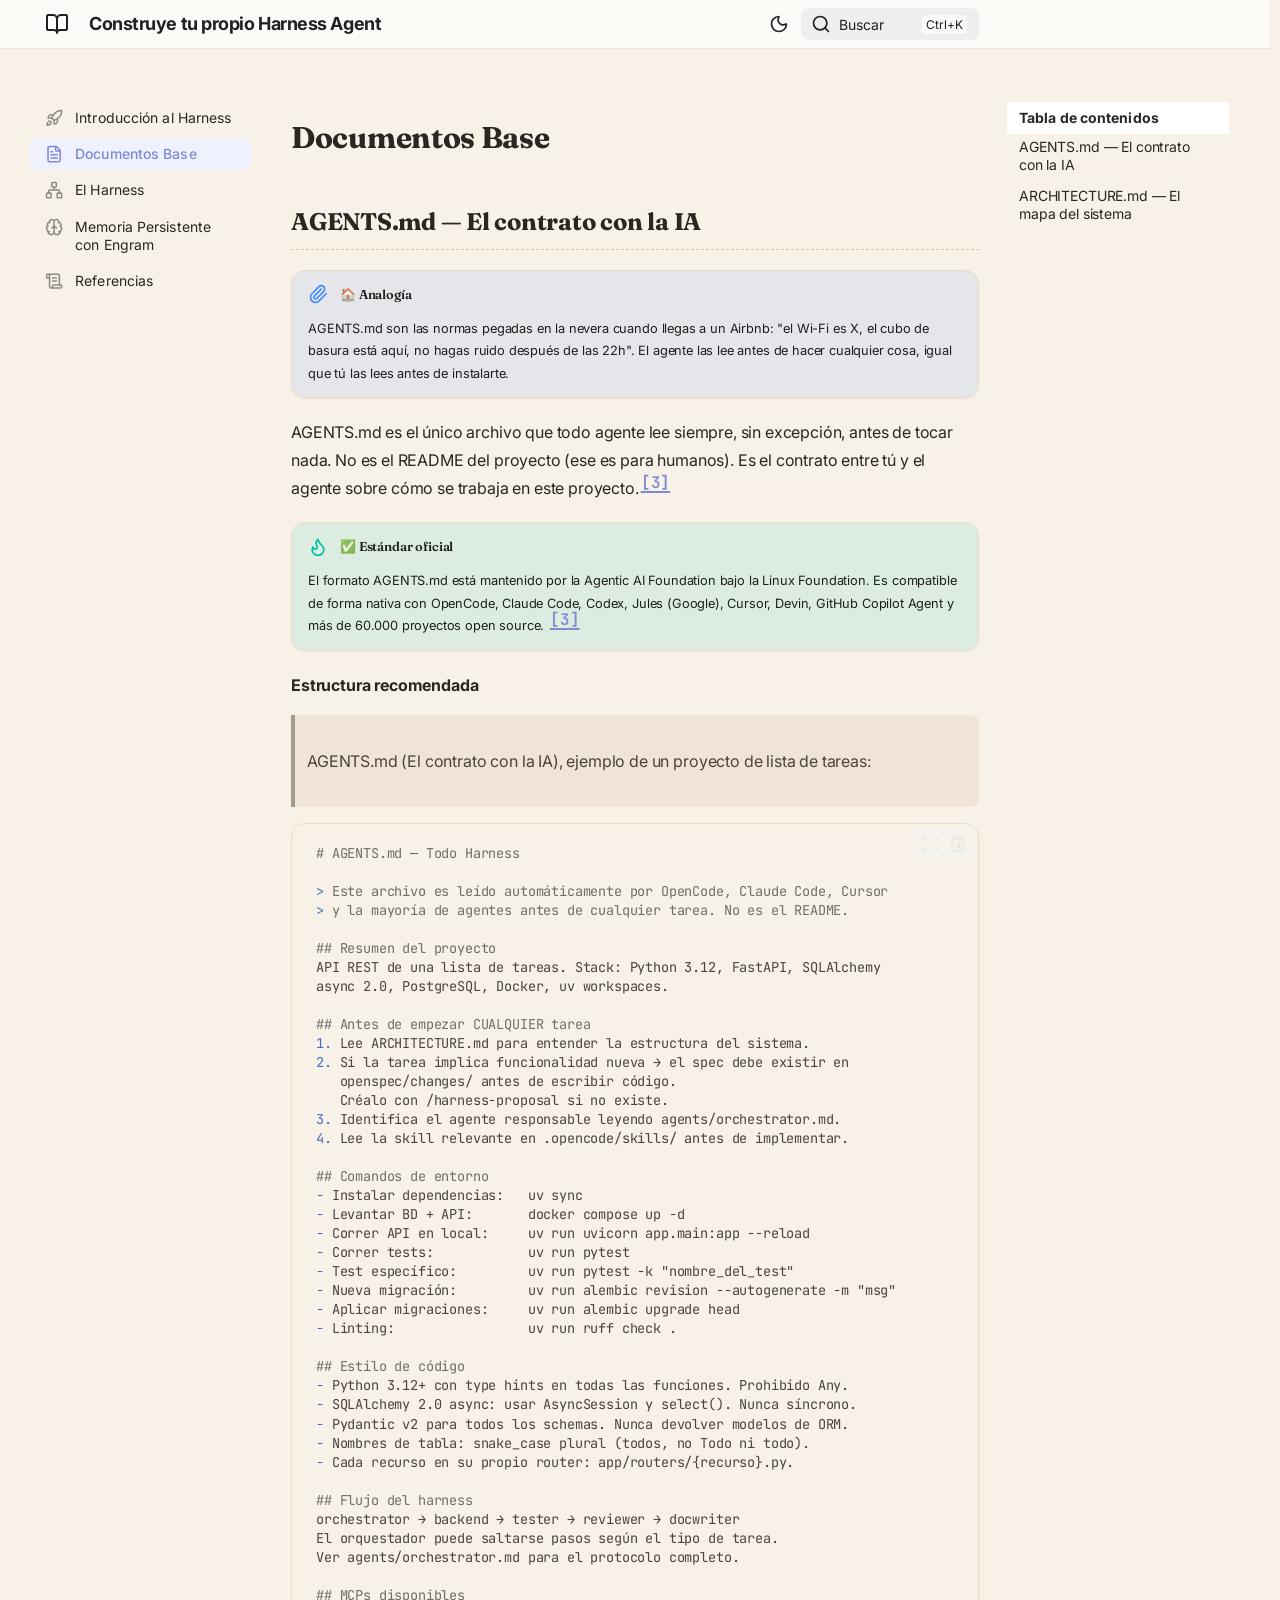
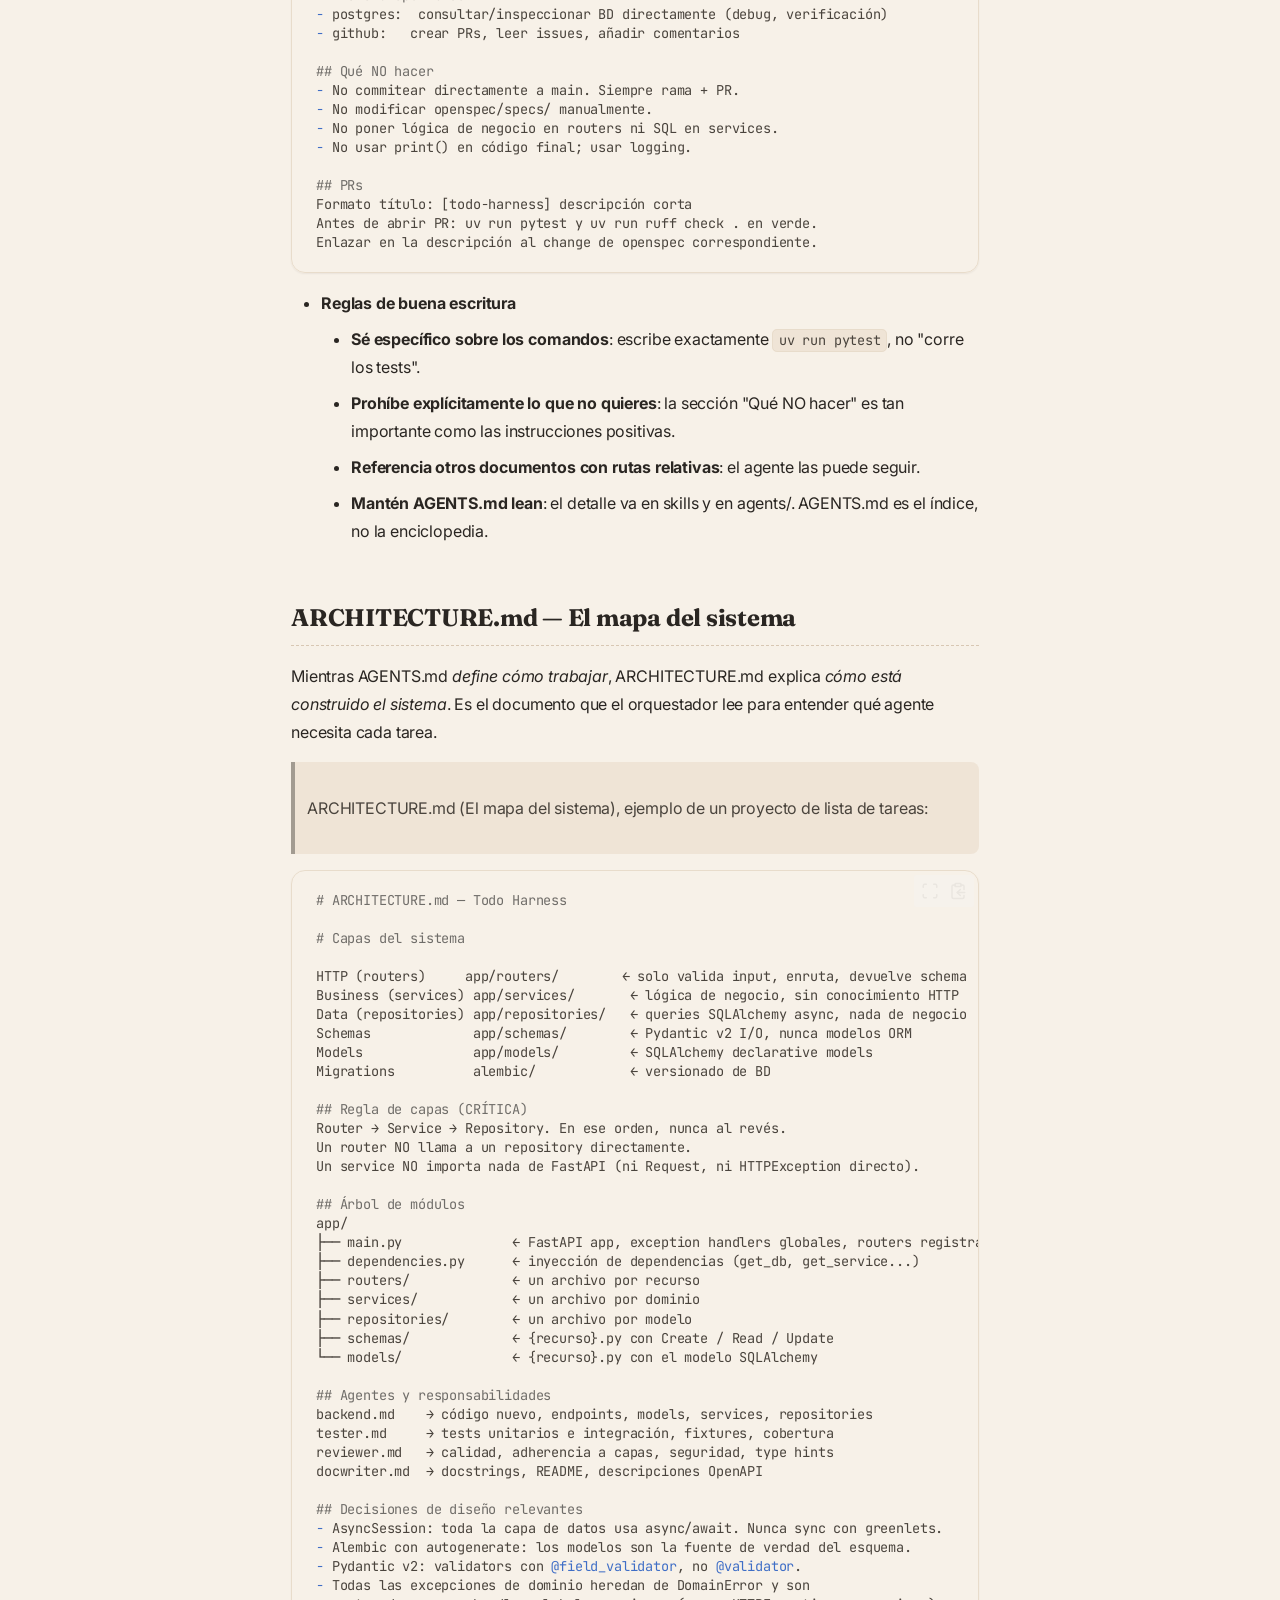
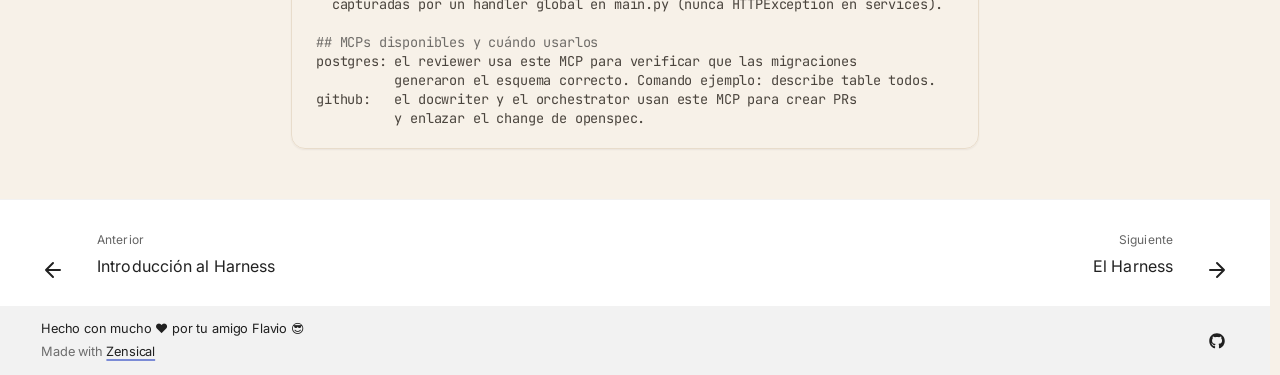
==== commit 7ad0c035: "✨ Update paths in HTML files and add sitemap entries for tutorial sections" ====
--- a/site/base_docs/index.html
+++ b/site/base_docs/index.html
@@ -11,6 +11,8 @@
       
         <meta name="author" content="Flavio César Oria Pinto">
       
+      
+        <link rel="canonical" href="http://flaviooria.github.io/harness_agent_ia_tutorial/base_docs/">
       
       
         <link rel="prev" href="./..">
@@ -722,6 +724,22 @@
   
 </div>
       
+        
+<div class="md-social">
+  
+    
+    
+    
+    
+      
+      
+    
+    <a href="https://github.com/flaviooria/harness_agent_ia_tutorial" target="_blank" rel="noopener" title="github.com" class="md-social__link">
+      <svg xmlns="http://www.w3.org/2000/svg" viewBox="0 0 512 512"><!--! Font Awesome Free 7.2.0 by @fontawesome - https://fontawesome.com License - https://fontawesome.com/license/free (Icons: CC BY 4.0, Fonts: SIL OFL 1.1, Code: MIT License) Copyright 2026 Fonticons, Inc.--><path fill="currentColor" d="M173.9 397.4c0 2-2.3 3.6-5.2 3.6-3.3.3-5.6-1.3-5.6-3.6 0-2 2.3-3.6 5.2-3.6 3-.3 5.6 1.3 5.6 3.6m-31.1-4.5c-.7 2 1.3 4.3 4.3 4.9 2.6 1 5.6 0 6.2-2s-1.3-4.3-4.3-5.2c-2.6-.7-5.5.3-6.2 2.3m44.2-1.7c-2.9.7-4.9 2.6-4.6 4.9.3 2 2.9 3.3 5.9 2.6 2.9-.7 4.9-2.6 4.6-4.6-.3-1.9-3-3.2-5.9-2.9M252.8 8C114.1 8 8 113.3 8 252c0 110.9 69.8 205.8 169.5 239.2 12.8 2.3 17.3-5.6 17.3-12.1 0-6.2-.3-40.4-.3-61.4 0 0-70 15-84.7-29.8 0 0-11.4-29.1-27.8-36.6 0 0-22.9-15.7 1.6-15.4 0 0 24.9 2 38.6 25.8 21.9 38.6 58.6 27.5 72.9 20.9 2.3-16 8.8-27.1 16-33.7-55.9-6.2-112.3-14.3-112.3-110.5 0-27.5 7.6-41.3 23.6-58.9-2.6-6.5-11.1-33.3 2.6-67.9 20.9-6.5 69 27 69 27 20-5.6 41.5-8.5 62.8-8.5s42.8 2.9 62.8 8.5c0 0 48.1-33.6 69-27 13.7 34.7 5.2 61.4 2.6 67.9 16 17.7 25.8 31.5 25.8 58.9 0 96.5-58.9 104.2-114.8 110.5 9.2 7.9 17 22.9 17 46.4 0 33.7-.3 75.4-.3 83.6 0 6.5 4.6 14.4 17.3 12.1C436.2 457.8 504 362.9 504 252 504 113.3 391.5 8 252.8 8M105.2 352.9c-1.3 1-1 3.3.7 5.2 1.6 1.6 3.9 2.3 5.2 1 1.3-1 1-3.3-.7-5.2-1.6-1.6-3.9-2.3-5.2-1m-10.8-8.1c-.7 1.3.3 2.9 2.3 3.9 1.6 1 3.6.7 4.3-.7.7-1.3-.3-2.9-2.3-3.9-2-.6-3.6-.3-4.3.7m32.4 35.6c-1.6 1.3-1 4.3 1.3 6.2 2.3 2.3 5.2 2.6 6.5 1 1.3-1.3.7-4.3-1.3-6.2-2.2-2.3-5.2-2.6-6.5-1m-11.4-14.7c-1.6 1-1.6 3.6 0 5.9s4.3 3.3 5.6 2.3c1.6-1.3 1.6-3.9 0-6.2-1.4-2.3-4-3.3-5.6-2"/></svg>
+    </a>
+  
+</div>
+      
     </div>
   </div>
 </footer>
